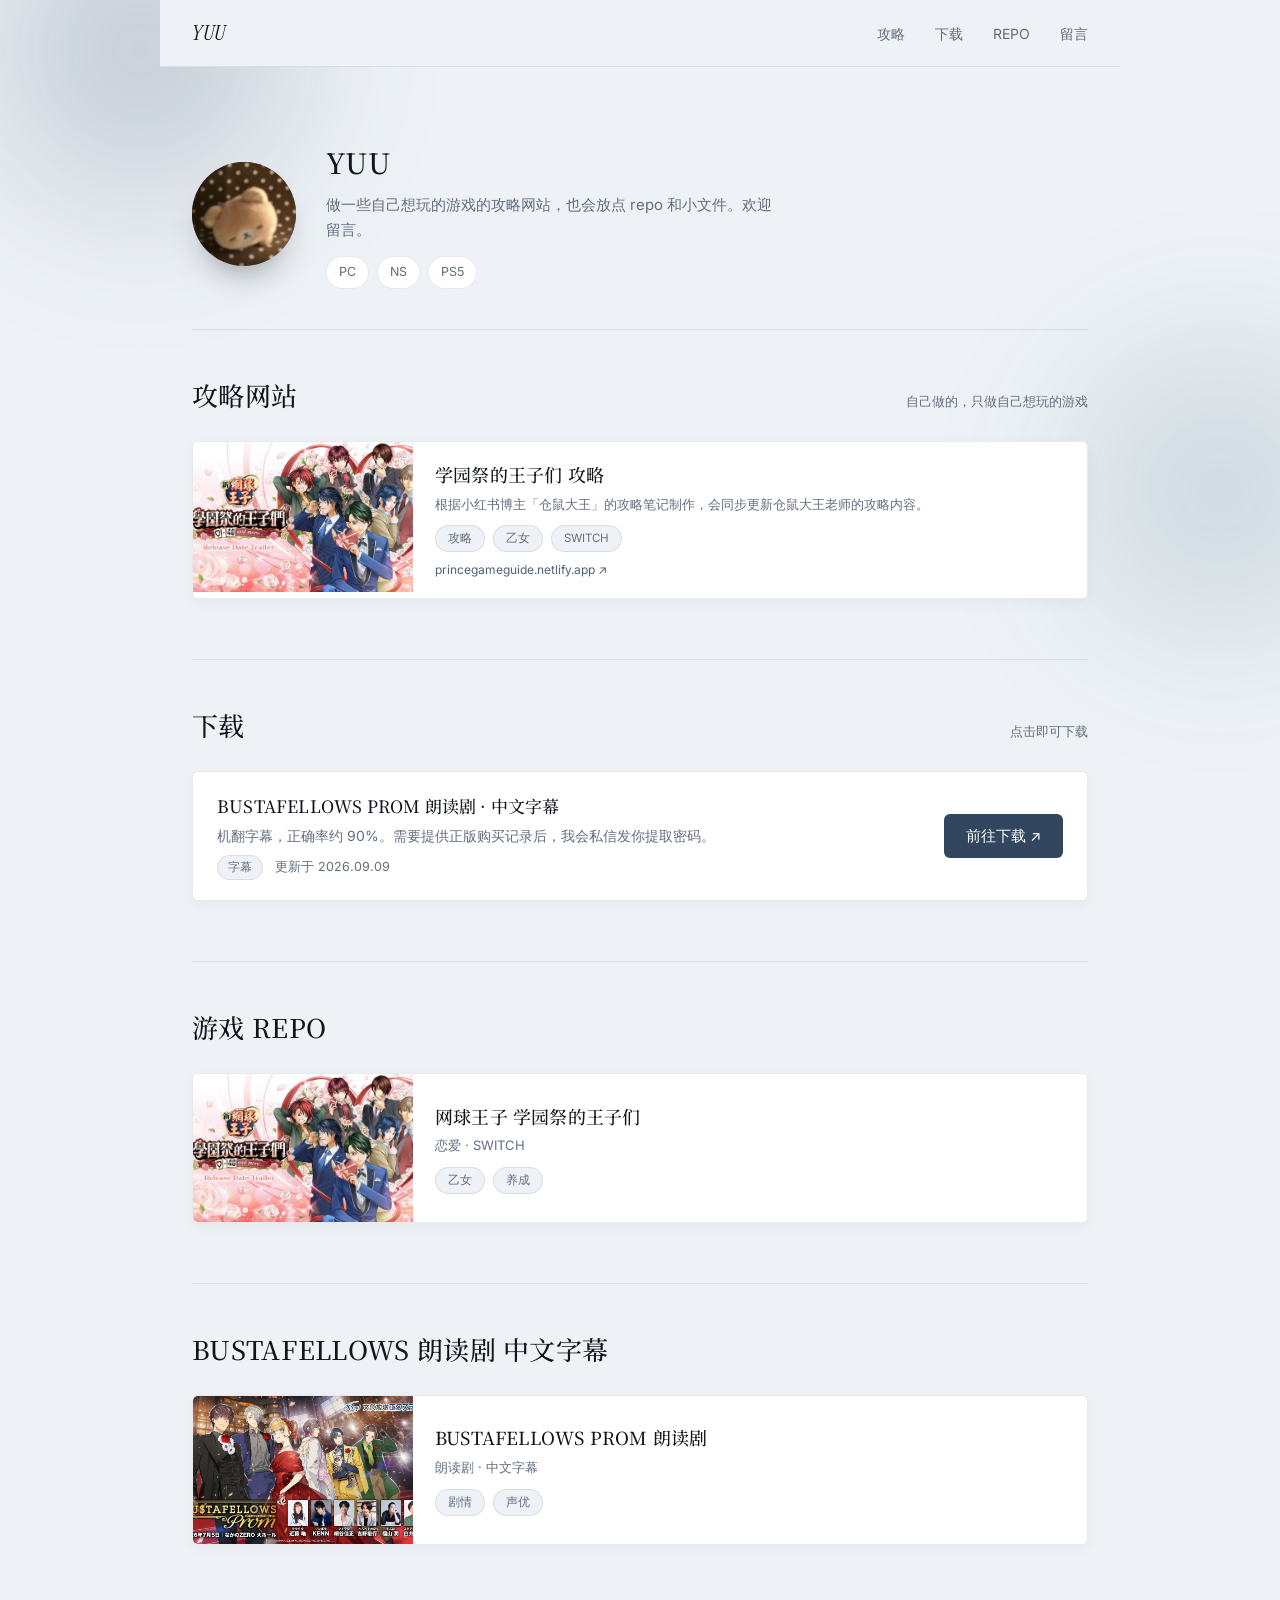
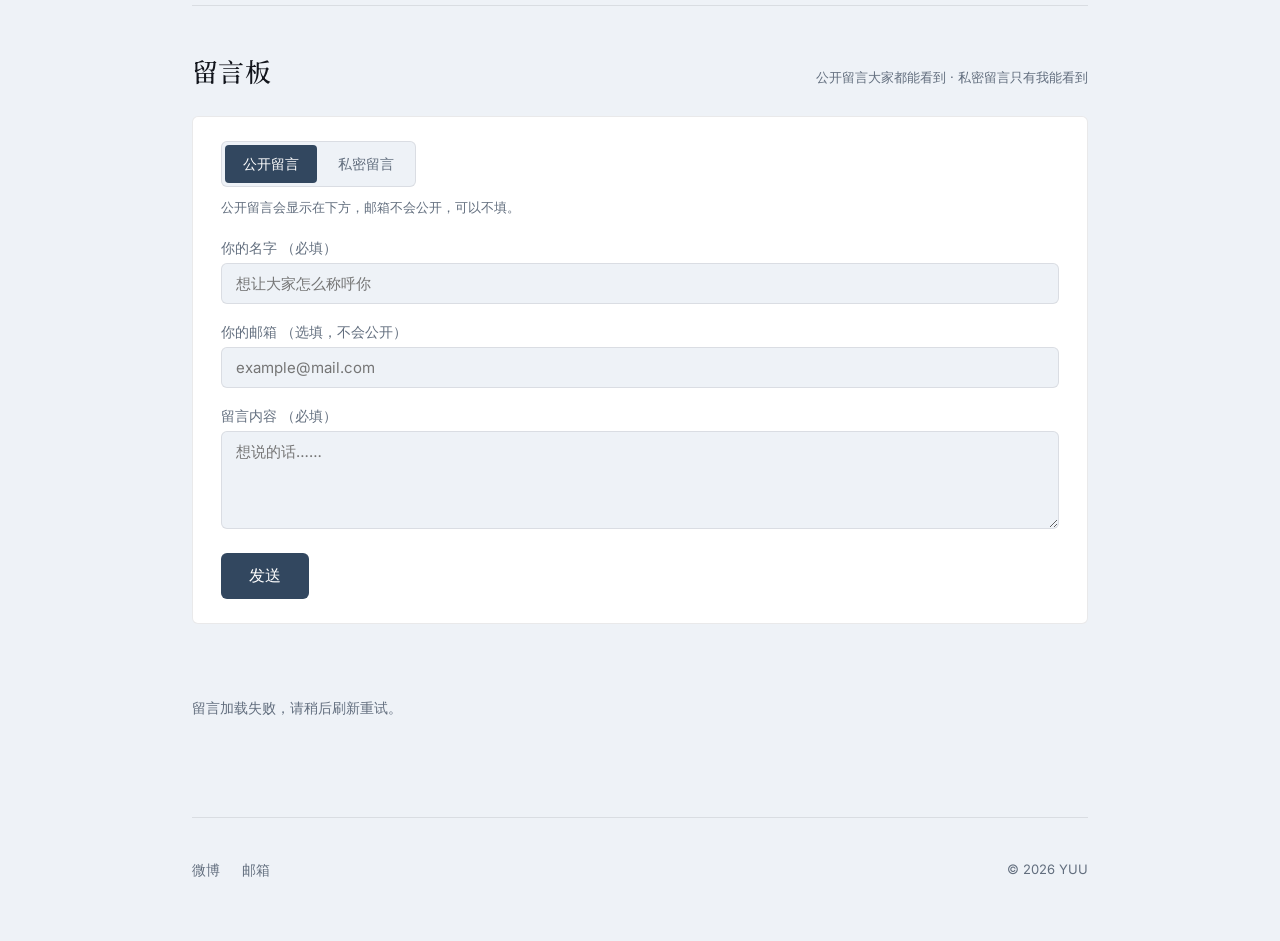
==== index.html @ 167c9ace "Add files via upload" ====
<!DOCTYPE html>
<html lang="zh-CN">
<head>
    <meta charset="UTF-8" />
    <meta name="viewport" content="width=device-width, initial-scale=1.0" />
    <title>YUU · 个人主页</title>
    <link rel="preconnect" href="https://fonts.googleapis.com" />
    <link rel="preconnect" href="https://fonts.gstatic.com" crossorigin />
    <link href="https://fonts.googleapis.com/css2?family=Instrument+Serif:ital@0;1&family=Noto+Serif+SC:wght@400;500;600&family=Inter:wght@400;500;600&display=swap" rel="stylesheet" />
    <link rel="apple-touch-icon" href="images/system/logo.png" />
    <link rel="icon" type="image/png" href="images/system/favicon.png" />

    <style>
        :root {
            --bg: #EEF2F7;
            --surface: #FFFFFF;
            --ink: #10141B;
            --text: #12151C;
            --text-soft: #626E7E;
            --line: rgba(16, 20, 27, 0.09);
            --accent: #32475F;
            --ice: #A9BED4;
            --max: 960px;
            --r: 6px;
        }
        * { box-sizing: border-box; }
        html { scroll-behavior: smooth; }
        body {
            margin: 0;
            background: var(--bg);
            color: var(--text);
            font-family: 'Inter', -apple-system, BlinkMacSystemFont, 'Segoe UI', sans-serif;
            font-size: 16px;
            line-height: 1.65;
            -webkit-font-smoothing: antialiased;
            position: relative;
            overflow-x: hidden;
        }
        a { color: inherit; }
        ::selection { background: var(--accent); color: #fff; }
        :focus-visible { outline: 2px solid var(--accent); outline-offset: 3px; }
        .serif {
            font-family: 'Noto Serif SC', serif;
            font-style: normal;
            font-weight: 500;
            letter-spacing: 0.3px;
        }
        .brand.serif {
            font-family: 'Instrument Serif', serif;
            font-style: italic;
            font-weight: 400;
            letter-spacing: 0.5px;
        }
        .glow {
            position: fixed;
            pointer-events: none;
            z-index: -1;
            filter: blur(70px);
            opacity: .55;
        }
        .glow.g1 {
            top: -160px;
            left: -120px;
            width: 520px;
            height: 420px;
            background: radial-gradient(circle, rgba(50, 71, 95, 0.55), transparent 65%);
        }
        .glow.g2 {
            top: 280px;
            right: -180px;
            width: 480px;
            height: 420px;
            background: radial-gradient(circle, rgba(34, 80, 95, 0.4), transparent 65%);
        }
        .wrap {
            max-width: var(--max);
            margin: 0 auto;
            padding: 0 32px;
            position: relative;
        }

        /* ===== 固定表头 ===== */
        header {
            position: sticky;
            top: 0;
            z-index: 100;
            background-color: var(--bg);
            padding: 16px 0 0;
            margin: 0 -32px;
            padding-left: 32px;
            padding-right: 32px;
            transition: box-shadow 0.2s;
        }
        header::after {
            content: '';
            position: absolute;
            bottom: 0;
            left: 0;
            width: 100%;
            height: 1px;
            background: var(--line);
        }
        nav {
            display: flex;
            justify-content: space-between;
            align-items: center;
            padding-bottom: 16px;
            border-bottom: none;
        }
        .brand { font-size: 21px; letter-spacing: 0.2px; text-decoration: none; cursor: pointer; }
        .navlinks {
            display: flex;
            gap: 30px;
            font-size: 14px;
            color: var(--text-soft);
        }
        .navlinks a { text-decoration: none; transition: color .15s ease; cursor: pointer; }
        .navlinks a:hover { color: var(--text); }

        /* ===== 返回按钮 ===== */
        .back {
            position: sticky;
            top: 72px;
            z-index: 99;
            background: rgba(238, 242, 247, 0.82);
            backdrop-filter: blur(4px);
            -webkit-backdrop-filter: blur(4px);
            padding: 12px 18px;
            margin: 0 -10px 0 0;
            border-radius: 8px;
            display: inline-flex;
            align-items: center;
            gap: 6px;
            font-size: 14px;
            color: var(--text-soft);
            text-decoration: none;
            cursor: pointer;
            transition: background 0.2s, color 0.15s;
            width: auto;
            box-sizing: border-box;
            box-shadow: 0 2px 8px rgba(16, 20, 27, 0.04);
            border: 1px solid rgba(16, 20, 27, 0.04);
        }
        .back:hover {
            color: var(--text);
            background: rgba(238, 242, 247, 0.94);
            border-color: rgba(16, 20, 27, 0.08);
        }

        .profile {
            display: flex;
            align-items: center;
            gap: 30px;
            padding: 72px 0 40px;
        }
        .avatar {
            flex: none;
            width: 104px;
            height: 104px;
            border-radius: 50%;
            background: linear-gradient(155deg, #2E4157, #4F7B93);
            display: flex;
            align-items: center;
            justify-content: center;
            color: #EEF3F8;
            font-size: 42px;
            box-shadow: 0 20px 34px -18px rgba(16, 20, 27, 0.5);
            overflow: hidden;
            position: relative;
        }
        .avatar img {
            position: absolute;
            inset: 0;
            width: 100%;
            height: 100%;
            object-fit: cover;
            display: block;
        }
        .profile h1 { font-size: 28px; margin: 0 0 8px; }
        .profile .bio {
            color: var(--text-soft);
            max-width: 50ch;
            margin: 0 0 14px;
            font-size: 15px;
        }
        .tags { display: flex; flex-wrap: wrap; gap: 8px; }
        .tag {
            font-size: 12.5px;
            padding: 5px 12px;
            border-radius: 100px;
            border: 1px solid var(--line);
            color: var(--text-soft);
            background: var(--surface);
        }
        .section-head {
            padding-top: 44px;
            border-top: 1px solid var(--line);
            display: flex;
            align-items: baseline;
            justify-content: space-between;
            margin-bottom: 24px;
        }
        .section-head h2 { font-size: 26px; margin: 0; }
        .cardlist {
            display: flex;
            flex-direction: column;
            gap: 14px;
            padding-bottom: 60px;
        }
        .game-card {
            display: flex;
            border-radius: var(--r);
            overflow: hidden;
            background: var(--surface);
            box-shadow: 0 4px 14px rgba(16, 20, 27, 0.04);
            text-decoration: none;
            color: inherit;
            transition: transform 0.2s ease, box-shadow 0.2s ease;
            cursor: pointer;
            height: 150px;
            border: 1px solid var(--line);
        }
        .game-card:hover {
            transform: translateY(-2px);
            box-shadow: 0 12px 28px -10px rgba(16, 20, 27, 0.12);
        }
        .game-card .card-img {
            flex: 0 0 220px;
            height: 100%;
            background-size: cover;
            background-position: center;
            background-color: var(--line);
            position: relative;
        }
        .game-card .card-img .card-mood {
            position: absolute;
            left: 14px;
            bottom: 14px;
            color: rgba(255, 255, 255, 0.92);
            font-size: 20px;
            text-shadow: 0 2px 8px rgba(0, 0, 0, 0.35);
        }
        .game-card .card-body {
            flex: 1;
            padding: 18px 22px;
            display: flex;
            flex-direction: column;
            justify-content: center;
            background: var(--surface);
        }
        .game-card .card-body .card-title {
            font-size: 18px;
            font-weight: 500;
            margin: 0 0 4px;
            font-family: 'Noto Serif SC', serif;
            letter-spacing: 0.2px;
        }
        .game-card .card-body .card-sub {
            font-size: 13px;
            color: var(--text-soft);
            margin: 0;
        }
        .game-card .card-body .card-tags {
            display: flex;
            gap: 8px;
            margin-top: 10px;
            flex-wrap: wrap;
        }
        .game-card .card-body .card-tags span {
            font-size: 11.5px;
            padding: 3px 12px;
            border-radius: 100px;
            border: 1px solid var(--line);
            color: var(--text-soft);
            background: var(--bg);
        }
        footer {
            padding: 40px 0 60px;
            border-top: 1px solid var(--line);
            display: flex;
            justify-content: space-between;
            align-items: flex-end;
            flex-wrap: wrap;
            gap: 24px;
        }
        footer .links {
            display: flex;
            gap: 22px;
            font-size: 14px;
        }
        footer .links a {
            display: inline-flex;
            align-items: center;
            gap: 6px;
            text-decoration: none;
            color: var(--text-soft);
            transition: color .15s ease;
        }
        footer .links a:hover { color: var(--text); }
        footer .copy { font-size: 13px; color: var(--text-soft); }

        #home.hidden { display: none; }
        .detail {
            display: none;
            padding: 20px 0 60px;
        }
        .detail.active { display: block; }

        .detail-header {
            margin-bottom: 32px;
            padding-top: 12px;
        }
        .detail-header .detail-game-title {
            font-size: 34px;
            font-weight: 500;
            margin: 0 0 4px;
            font-family: 'Noto Serif SC', serif;
            letter-spacing: 0.2px;
        }
        .detail-header .detail-game-meta {
            font-size: 14px;
            color: var(--text-soft);
        }
        .timeline {
            display: flex;
            flex-direction: column;
            gap: 0;
        }
        .timeline-item {
            padding: 28px 0;
            border-top: 1px solid var(--line);
        }
        .timeline-item:first-of-type {
            border-top: none;
            padding-top: 0;
        }
        .timeline-item .tl-date {
            font-size: 13px;
            color: var(--text-soft);
            letter-spacing: 0.2px;
            margin-bottom: 10px;
            font-weight: 500;
        }
        .timeline-item .tl-text {
            margin: 0 0 14px;
            color: var(--text-soft);
            max-width: 62ch;
            font-size: 15px;
            line-height: 1.7;
        }
        .timeline-item .tl-text a.tl-link {
            color: var(--text-soft);
            text-decoration: underline;
            font-weight: 400;
        }
        .timeline-item .tl-text a.tl-link:hover { color: var(--text); }
        .timeline-item .tl-media {
            display: flex;
            gap: 10px;
            flex-wrap: wrap;
        }
        .timeline-item .tl-media .tl-shot {
            width: 180px;
            aspect-ratio: 16 / 9;
            object-fit: cover;
            border-radius: 4px;
            border: 1px solid var(--line);
            cursor: pointer;
            background-color: var(--line);
        }

        /* ===== 攻略页面 ===== */
        .guide-list {
            display: flex;
            flex-direction: column;
            gap: 24px;
        }
        .guide-item {
            background: var(--surface);
            border-radius: var(--r);
            border: 1px solid var(--line);
            padding: 24px 28px;
            transition: box-shadow 0.2s ease;
        }
        .guide-item:hover {
            box-shadow: 0 8px 24px -10px rgba(16, 20, 27, 0.10);
        }
        .guide-item .guide-title {
            font-size: 20px;
            font-weight: 500;
            margin: 0 0 10px;
            font-family: 'Noto Serif SC', serif;
            letter-spacing: 0.2px;
        }
        .guide-item .guide-desc {
            margin: 0 0 16px;
            color: var(--text-soft);
            font-size: 15px;
            line-height: 1.7;
            max-width: 60ch;
        }
        .guide-item .guide-link-wrap {
            display: flex;
            align-items: center;
            gap: 8px;
        }
        .guide-item .guide-link-wrap .guide-link-icon { display: none; }
        .guide-item .guide-link-wrap a.guide-link {
            color: var(--text-soft);
            text-decoration: underline;
            font-weight: 400;
            font-size: 14px;
            transition: color .15s ease;
        }
        .guide-item .guide-link-wrap a.guide-link:hover { color: var(--text); }

        /* ===== 联系表单（独立页面） ===== */
        .contact-form {
            background: var(--surface);
            border-radius: var(--r);
            border: 1px solid var(--line);
            padding: 24px 28px;
            margin-bottom: 40px;
        }
        .contact-form label {
            display: block;
            font-size: 14px;
            color: var(--text-soft);
            margin-bottom: 4px;
        }
        .contact-form input,
        .contact-form textarea {
            width: 100%;
            padding: 10px 14px;
            border: 1px solid var(--line);
            border-radius: var(--r);
            background: var(--bg);
            font-size: 15px;
            outline: none;
            transition: border 0.2s;
            font-family: inherit;
        }
        .contact-form input:focus,
        .contact-form textarea:focus {
            border-color: var(--accent);
        }
        .contact-form textarea { resize: vertical; }
        .contact-form .field-group { margin-bottom: 16px; }
        .contact-form .file-input { padding: 8px; }
        .contact-form .file-name {
            font-size: 12.5px;
            color: var(--text-soft);
            margin-top: 6px;
            word-break: break-all;
        }
        .contact-form .submit-btn {
            background: var(--accent);
            color: #fff;
            border: none;
            padding: 12px 28px;
            border-radius: var(--r);
            font-size: 16px;
            cursor: pointer;
            transition: background 0.2s;
            font-family: inherit;
        }
        .contact-form .submit-btn:hover { background: #1f3145; }

        /* ===== 成功提示浮层 ===== */
        .success-toast {
            position: fixed;
            top: 80px;
            left: 50%;
            transform: translateX(-50%);
            background: var(--surface);
            border: 1px solid var(--accent);
            border-radius: var(--r);
            padding: 16px 28px;
            box-shadow: 0 8px 24px rgba(16,20,27,0.15);
            z-index: 200;
            font-size: 16px;
            color: var(--text);
            display: none;
            max-width: 90%;
        }
        .success-toast.show {
            display: block;
            animation: fadeDown 0.4s ease;
        }
        @keyframes fadeDown {
            0% { opacity: 0; transform: translateX(-50%) translateY(-20px); }
            100% { opacity: 1; transform: translateX(-50%) translateY(0); }
        }

        /* ===== 响应式 ===== */
        @media (max-width: 760px) {
            .profile {
                flex-direction: row;
                align-items: center;
                gap: 20px;
                padding: 56px 0 32px;
            }
            .avatar { width: 80px; height: 80px; font-size: 32px; }
            .profile h1 { font-size: 22px; margin-bottom: 4px; }
            .profile .bio { font-size: 14px; margin-bottom: 10px; }
            .game-card { height: 120px; }
            .game-card .card-img { flex: 0 0 120px; }
            .game-card .card-body .card-title { font-size: 16px; }
            .game-card .card-body { padding: 14px 16px; }
            .detail-header .detail-game-title { font-size: 26px; }
            .timeline-item .tl-media .tl-shot { width: 140px; }
            .wrap { padding: 0 18px; }
            header {
                padding-left: 18px;
                padding-right: 18px;
                margin: 0 -18px;
            }
            .section-head h2 { font-size: 22px; }
            .guide-item { padding: 20px 18px; }
            .guide-item .guide-title { font-size: 18px; }
            .guide-item .guide-desc { font-size: 14px; }
            .back { top: 68px; padding: 10px 14px; font-size: 13px; }
            .contact-form { padding: 20px 18px; }
        }
        @media (max-width: 480px) {
            .profile { gap: 14px; padding: 40px 0 24px; }
            .avatar { width: 64px; height: 64px; font-size: 26px; }
            .profile h1 { font-size: 18px; }
            .profile .bio { font-size: 13px; margin-bottom: 8px; }
            .tags .tag { font-size: 11px; padding: 4px 10px; }
            .game-card { height: 100px; flex-direction: row; }
            .game-card .card-img { flex: 0 0 90px; }
            .game-card .card-body .card-title { font-size: 14px; }
            .game-card .card-body .card-sub { font-size: 12px; }
            .game-card .card-body .card-tags span { font-size: 10px; padding: 2px 10px; }
            .detail-header .detail-game-title { font-size: 22px; }
            .timeline-item .tl-media .tl-shot { width: 100%; aspect-ratio: 16 / 9; }
            .guide-item .guide-title { font-size: 16px; }
            .guide-item .guide-desc { font-size: 13px; }
            .guide-item .guide-link-wrap a.guide-link { font-size: 13px; }
            .navlinks { gap: 16px; font-size: 13px; }
            .back { top: 62px; padding: 8px 12px; font-size: 12px; }
            .contact-form { padding: 16px 14px; }
        }
        @media (prefers-reduced-motion: reduce) {
            * { transition: none !important; scroll-behavior: auto !important; }
        }

        /* ===== 个人主页新增：攻略 / 下载 / 留言板 ===== */
        .section-head { scroll-margin-top: 64px; flex-wrap: wrap; gap: 6px 16px; }
        [hidden] { display: none !important; }
        .section-sub { font-size: 13px; color: var(--text-soft); }
        /* 攻略卡片：简介长度不定，高度随内容撑开，最低与原卡片一致 */
        .game-card.auto { height: auto; min-height: 150px; }
        .game-card.auto .card-img { min-height: 150px; }
        .game-card .card-body .card-sub.clamp {
            display: -webkit-box;
            -webkit-line-clamp: 2;
            -webkit-box-orient: vertical;
            overflow: hidden;
        }
        .game-card .card-body .card-url {
            font-size: 12px;
            color: var(--accent);
            margin-top: 8px;
            opacity: .85;
        }
        .empty {
            color: var(--text-soft);
            font-size: 14px;
            padding: 18px 0 8px;
        }

        /* 下载区 */
        .dl-list { display: flex; flex-direction: column; gap: 14px; padding-bottom: 60px; }
        .dl-item {
            display: flex;
            align-items: center;
            gap: 20px;
            background: var(--surface);
            border: 1px solid var(--line);
            border-radius: var(--r);
            padding: 20px 24px;
            box-shadow: 0 4px 14px rgba(16, 20, 27, 0.04);
            transition: box-shadow .2s ease;
        }
        .dl-item:hover { box-shadow: 0 8px 24px -10px rgba(16, 20, 27, 0.10); }
        .dl-info { flex: 1; min-width: 0; }
        .dl-title {
            font-family: 'Noto Serif SC', serif;
            font-size: 17px;
            font-weight: 500;
            margin: 0 0 4px;
            letter-spacing: .2px;
        }
        .dl-desc { margin: 0 0 8px; font-size: 14px; color: var(--text-soft); line-height: 1.65; }
        .dl-meta { display: flex; flex-wrap: wrap; gap: 6px 12px; font-size: 12.5px; color: var(--text-soft); align-items: center; }
        .dl-meta .chip {
            font-size: 11.5px;
            padding: 2px 10px;
            border-radius: 100px;
            border: 1px solid var(--line);
            background: var(--bg);
        }
        .btn {
            flex: none;
            display: inline-flex;
            align-items: center;
            justify-content: center;
            gap: 6px;
            background: var(--accent);
            color: #fff;
            border: none;
            padding: 10px 22px;
            border-radius: var(--r);
            font-size: 14.5px;
            font-family: inherit;
            text-decoration: none;
            cursor: pointer;
            transition: background .2s;
            white-space: nowrap;
        }
        .btn:hover { background: #1f3145; }
        .btn[aria-disabled="true"] { background: #a6b0be; cursor: not-allowed; }
        .btn.ghost {
            background: transparent;
            color: var(--text-soft);
            border: 1px solid var(--line);
        }
        .btn.ghost:hover { color: var(--text); background: var(--surface); }
        .btn:disabled { opacity: .6; cursor: default; }

        /* 留言板 */
        .gb-wrap { padding-bottom: 60px; }
        .contact-form .seg {
            display: inline-flex;
            border: 1px solid var(--line);
            border-radius: var(--r);
            background: var(--bg);
            padding: 3px;
            gap: 3px;
        }
        .contact-form .seg .seg-opt {
            position: relative;
            margin: 0;
            cursor: pointer;
            color: var(--text-soft);
        }
        .contact-form .seg .seg-opt input {
            position: absolute;
            opacity: 0;
            width: 0;
            height: 0;
            padding: 0;
            border: 0;
        }
        .contact-form .seg .seg-opt span {
            display: block;
            padding: 7px 18px;
            border-radius: 4px;
            font-size: 14px;
            transition: background .15s, color .15s;
        }
        .contact-form .seg .seg-opt input:checked + span {
            background: var(--accent);
            color: #fff;
        }
        .contact-form .seg .seg-opt input:focus-visible + span {
            outline: 2px solid var(--accent);
            outline-offset: 2px;
        }
        .form-note { font-size: 13px; color: var(--text-soft); margin: 10px 0 18px; }
        .form-error { font-size: 14px; color: #a8372f; margin: 0 0 14px; min-height: 0; }
        .form-error:empty { display: none; }
        .contact-form .req { color: var(--text-soft); font-weight: 400; }
        .contact-form .hp {
            position: absolute;
            left: -9999px;
            width: 1px;
            height: 1px;
            overflow: hidden;
        }
        .contact-form .form-actions { display: flex; align-items: center; gap: 14px; flex-wrap: wrap; }
        .contact-form .cf-turnstile-box { margin-bottom: 16px; }
        .contact-form.disabled { opacity: .6; pointer-events: none; }
        .gb-offline {
            font-size: 14px;
            color: var(--text-soft);
            background: var(--surface);
            border: 1px dashed var(--line);
            border-radius: var(--r);
            padding: 14px 18px;
            margin-bottom: 28px;
        }

        .msg-list { display: flex; flex-direction: column; gap: 12px; }
        .msg {
            background: var(--surface);
            border: 1px solid var(--line);
            border-radius: var(--r);
            padding: 16px 22px;
        }
        .msg-head { display: flex; align-items: baseline; justify-content: space-between; gap: 12px; margin-bottom: 6px; }
        .msg-name { font-weight: 600; font-size: 14.5px; word-break: break-all; }
        .msg-date { font-size: 12.5px; color: var(--text-soft); flex: none; }
        .msg-body { margin: 0; font-size: 15px; line-height: 1.7; white-space: pre-wrap; word-break: break-word; }
        .msg-reply {
            margin-top: 12px;
            padding: 10px 14px;
            border-left: 2px solid var(--accent);
            background: var(--bg);
            border-radius: 0 4px 4px 0;
            font-size: 14px;
            color: var(--text-soft);
            white-space: pre-wrap;
            word-break: break-word;
        }
        .msg-reply b { color: var(--accent); font-weight: 600; margin-right: 6px; }
        .msg-more { margin-top: 16px; text-align: center; }

        @media (max-width: 760px) {
            .dl-item { padding: 16px 18px; gap: 14px; }
            .dl-title { font-size: 16px; }
            .msg { padding: 14px 16px; }
        }
        @media (max-width: 760px) {
            .game-card.auto { min-height: 120px; }
            .game-card.auto .card-img { min-height: 120px; }
        }
        @media (max-width: 480px) {
            .game-card.auto { min-height: 100px; }
            .game-card.auto .card-img { min-height: 100px; }
            .dl-item { flex-direction: column; align-items: stretch; }
            .dl-item .btn { width: 100%; }
            .game-card .card-body .card-url { display: none; }
            .section-sub { font-size: 12px; }
            .contact-form .seg { display: flex; }
            .contact-form .seg .seg-opt { flex: 1; text-align: center; }
        }
    </style>
</head>
<body>
    <!-- 提示浮层 -->
    <div id="successToast" class="success-toast" role="status" aria-live="polite"></div>

    <div class="glow g1"></div>
    <div class="glow g2"></div>
    <div class="wrap">
        <header>
            <nav>
                <a class="brand serif" href="#" onclick="goHome(event)">YUU</a>
                <div class="navlinks">
                    <a href="#guides" onclick="smartScroll('guides', event)">攻略</a>
                    <a href="#downloads" onclick="smartScroll('downloads', event)">下载</a>
                    <a href="#repo" onclick="smartScroll('repo', event)">REPO</a>
                    <a href="#guestbook" onclick="smartScroll('guestbook', event)">留言</a>
                </div>
            </nav>
        </header>

        <!-- ===== 首页 ===== -->
        <div id="home">
            <section class="profile">
                <div class="avatar">
                    <span class="serif">YUU</span>
                    <img src="images/system/touxiang.jpg" alt="YUU" onerror="this.style.display='none'" />
                </div>
                <div>
                    <h1 class="serif">YUU</h1>
                    <p class="bio">做一些自己想玩的游戏的攻略网站，也会放点 repo 和小文件。欢迎留言。</p>
                    <div class="tags">
                        <span class="tag">PC</span>
                        <span class="tag">NS</span>
                        <span class="tag">PS5</span>
                    </div>
                </div>
            </section>

            <!-- 我做的攻略网站 -->
            <div class="section-head" id="guides">
                <h2 class="serif">攻略网站</h2>
                <span class="section-sub">自己做的，只做自己想玩的游戏</span>
            </div>
            <div class="cardlist" id="guideCards"></div>

            <!-- 下载区 -->
            <div class="section-head" id="downloads">
                <h2 class="serif">下载</h2>
                <span class="section-sub">点击即可下载</span>
            </div>
            <div class="dl-list" id="dlList"></div>

            <!-- 游戏 REPO -->
            <div class="section-head" id="repo">
                <h2 class="serif">游戏 REPO</h2>
            </div>
            <div class="cardlist">
                <a class="game-card" href="#game-1" onclick="goDetail('game-1', event)">
                    <div class="card-img" style="background-image:url('images/The Prince of Tennis Sweet School Festival/prince.jpg');">
                    </div>
                    <div class="card-body">
                        <div class="card-title">网球王子 学园祭的王子们</div>
                        <div class="card-sub">恋爱 · SWITCH</div>
                        <div class="card-tags">
                            <span>乙女</span>
                            <span>养成</span>
                        </div>
                    </div>
                </a>
            </div>

            <!-- 朗读剧 REPO -->
            <div class="section-head" id="reading">
                <h2 class="serif">BUSTAFELLOWS 朗读剧 中文字幕</h2>
            </div>
            <div class="cardlist">
                <a class="game-card" href="#game-2" onclick="goDetail('game-2', event)">
                    <div class="card-img" style="background-image:url('images/BUSTAFELLOWS PROM/prom.jpg');">
                    </div>
                    <div class="card-body">
                        <div class="card-title">BUSTAFELLOWS PROM 朗读剧</div>
                        <div class="card-sub">朗读剧 · 中文字幕</div>
                        <div class="card-tags">
                            <span>剧情</span>
                            <span>声优</span>
                        </div>
                    </div>
                </a>
            </div>

            <!-- 留言板 -->
            <div class="section-head" id="guestbook">
                <h2 class="serif">留言板</h2>
                <span class="section-sub">公开留言大家都能看到 · 私密留言只有我能看到</span>
            </div>
            <div class="gb-wrap">
                <div class="gb-offline" id="gbOffline" hidden>留言板还在搭建中，暂时不能留言。想联系我可以发邮件，或者去微博找我。</div>
                <div class="contact-form" id="gbBox">
                    <form id="gbForm" novalidate>
                        <div class="field-group">
                            <div class="seg" role="radiogroup" aria-label="留言可见范围">
                                <label class="seg-opt"><input type="radio" name="visibility" value="public" checked /><span>公开留言</span></label>
                                <label class="seg-opt"><input type="radio" name="visibility" value="private" /><span>私密留言</span></label>
                            </div>
                            <p class="form-note" id="gbVisNote"></p>
                        </div>
                        <div class="field-group">
                            <label for="gbName">你的名字 <span class="req">（必填）</span></label>
                            <input type="text" id="gbName" name="name" maxlength="30" placeholder="想让大家怎么称呼你" autocomplete="nickname" required />
                        </div>
                        <div class="field-group">
                            <label for="gbContact" id="gbContactLabel">你的邮箱</label>
                            <input type="text" id="gbContact" name="contact" maxlength="100" placeholder="example@mail.com" autocomplete="email" />
                        </div>
                        <div class="field-group">
                            <label for="gbContent">留言内容 <span class="req">（必填）</span></label>
                            <textarea id="gbContent" name="content" rows="4" maxlength="2000" placeholder="想说的话……" required></textarea>
                        </div>
                        <div class="field-group" id="gbFileGroup" hidden>
                            <label for="gbFiles">附件 <span class="req">（选填，最多 3 个，总共不超过 10MB；图片、PDF、Word、压缩包等）</span></label>
                            <input type="file" id="gbFiles" class="file-input" multiple accept="image/*,.pdf,.doc,.docx,.txt,.zip,.rar,.7z" />
                            <div class="file-name" id="gbFileName"></div>
                        </div>
                        <!-- 蜜罐：真人看不到，别填 -->
                        <div class="hp" aria-hidden="true">
                            <label>请勿填写 <input type="text" name="hp_q7x" tabindex="-1" autocomplete="off" data-lpignore="true" data-1p-ignore /></label>
                        </div>
                        <div class="cf-turnstile-box" id="gbTurnstile"></div>
                        <p class="form-error" id="gbError" role="alert"></p>
                        <div class="form-actions">
                            <button type="submit" class="submit-btn" id="gbSubmit">发送</button>
                        </div>
                    </form>
                </div>

                <div class="msg-list" id="msgList" aria-live="polite"></div>
                <div class="msg-more"><button type="button" class="btn ghost" id="msgMore" hidden>加载更多</button></div>
            </div>

            <footer>
                <div class="links">
                    <a href="https://weibo.com/u/5837907348" target="_blank" rel="noopener">微博</a>
                    <a href="mailto:yuunaovo@outlook.com">邮箱</a>
                </div>
                <div class="copy">© 2026 YUU</div>
            </footer>
        </div>

        <!-- ===== 网球王子详情页 ===== -->
        <section class="detail" id="game-1">
            <a class="back" href="#" onclick="goHome(event)">← 返回</a>
            <div class="detail-header">
                <h1 class="detail-game-title">网球王子 学园祭的王子们</h1>
                <div class="detail-game-meta">恋爱 · SWITCH · 2026</div>
            </div>
            <div class="timeline">
                <div class="timeline-item">
                    <div class="tl-date">2026.07.30</div>
                    <p class="tl-text">终于发售了 OVO!</p>
                    <div class="tl-media">
                        <img class="tl-shot" src="images/The Prince of Tennis Sweet School Festival/prince.jpg" alt="游戏截图" onclick="openImage(this.src)" />
                    </div>
                </div>
                <div class="timeline-item">
                    <div class="tl-date">2026.08.02</div>
                    <p class="tl-text">学长你太美好了TT</p>
                    <div class="tl-media">
                        <img class="tl-shot" src="images/The Prince of Tennis Sweet School Festival/3.jpg" alt="游戏截图" onclick="openImage(this.src)" />
                    </div>
                </div>
            </div>
        </section>

        <!-- ===== BUSTAFELLOWS PROM 朗读剧详情页 ===== -->
        <section class="detail" id="game-2">
            <a class="back" href="#" onclick="goHome(event)">← 返回</a>
            <div class="detail-header">
                <h1 class="detail-game-title">BUSTAFELLOWS PROM 朗读剧</h1>
                <div class="detail-game-meta">朗读剧 · 中文字幕 · 2026</div>
            </div>
            <div class="timeline">
                <div class="timeline-item">
                    <div class="tl-date">2026.09.09</div>
                    <p class="tl-text">之前有做了bf朗读剧的中文机翻字幕，大概的正确率是90%左右，部分对话声音重叠在一起可能会没翻译出来。</p>
                    <p class="tl-text">其次就是主角名字和声优名字以及游戏名字会识别的不够准确，但是大部分人应该能听出来吧，所以就没有做精校。</p>
                    <p class="tl-text">想使用字幕就必须把购买的朗读剧扒档，扒档这个操作可能会有争议，所以我没有发布在一些社交平台上，只放在了自己的github主页。</p>
                    <p class="tl-text">我把字幕下载链接放在网站上，如果有缘分能搜索到我的主页，可以给我发邮件，提供正版朗读剧的购买记录，我会把字幕下载密码发给你。</p>
                    <p class="tl-text">现在也可以直接在首页的<a href="#guestbook" class="tl-link" onclick="smartScroll('guestbook', event)">留言板</a>发一条私密留言，附上购买记录截图，我看到后会回复你。</p>
                    <p class="tl-text">点击链接可直接跳转到下载界面</p>
                    <p class="tl-text">
                        <a href="https://yuurepo.lanzouq.com/iElPQ47knfqb" target="_blank" class="tl-link">https://yuurepo.lanzouq.com/iElPQ47knfqb</a>
                    </p>
                </div>
                <div class="timeline-item">
                    <p class="tl-text">字幕使用方法会因为使用的播放器不同而不同，可以自行搜索自己使用的播放器怎么添加字幕，所以在这里不做赘述。</p>
                    <p class="tl-text">下面放几张使用WIN11自带播放器的字幕预览图。</p>
                    <div class="tl-media">
                        <img class="tl-shot" src="images/BUSTAFELLOWS PROM/prom1.jpg" alt="朗读剧截图1" onclick="openImage(this.src)" />
                        <img class="tl-shot" src="images/BUSTAFELLOWS PROM/prom2.jpg" alt="朗读剧截图2" onclick="openImage(this.src)" />
                        <img class="tl-shot" src="images/BUSTAFELLOWS PROM/prom3.jpg" alt="朗读剧截图3" onclick="openImage(this.src)" />
                    </div>
                </div>
            </div>
        </section>

    </div>

    <script src="site-config.js"></script>
    <script>
        var SITE = window.SITE || {};
        var API = (SITE.apiBase || '').replace(/\/+$/, '');

        function el(tag, cls, text) {
            var e = document.createElement(tag);
            if (cls) e.className = cls;
            if (text !== undefined && text !== null) e.textContent = text;
            return e;
        }

        function showToast(text) {
            var toast = document.getElementById('successToast');
            if (!toast) return;
            toast.textContent = text;
            toast.classList.add('show');
            clearTimeout(showToast._t);
            showToast._t = setTimeout(function () { toast.classList.remove('show'); }, 5000);
        }

        function fmtDate(ms) {
            var d = new Date(ms);
            var p = function (n) { return String(n).padStart(2, '0'); };
            return d.getFullYear() + '.' + p(d.getMonth() + 1) + '.' + p(d.getDate());
        }

        // 只放行 http(s) 和站内相对路径，避免配置里混进 javascript: 之类的链接
        function safeUrl(u) {
            if (!u) return '';
            if (/^[a-z][a-z0-9+.-]*:/i.test(u)) return /^https?:/i.test(u) ? u : '';
            return u;
        }
        function isExternal(u) { return /^https?:\/\//i.test(u); }

        // ===== 攻略网站卡片 =====
        function renderGuides() {
            var box = document.getElementById('guideCards');
            var list = SITE.guides || [];
            if (!list.length) { box.appendChild(el('p', 'empty', '攻略网站整理中，敬请期待。')); return; }
            list.forEach(function (g) {
                var href = safeUrl(g.url);
                var a = el('a', 'game-card auto');
                if (href) {
                    a.href = href;
                    if (isExternal(href)) { a.target = '_blank'; a.rel = 'noopener'; }
                }
                var img = el('div', 'card-img');
                if (g.cover) {
                    img.style.backgroundImage = 'url("' + String(g.cover).replace(/["\\\n]/g, '') + '")';
                } else {
                    img.style.backgroundColor = 'var(--ice)';
                }
                var body = el('div', 'card-body');
                body.appendChild(el('div', 'card-title', g.title || ''));
                if (g.desc) body.appendChild(el('div', 'card-sub clamp', g.desc));
                if (g.tags && g.tags.length) {
                    var tags = el('div', 'card-tags');
                    g.tags.forEach(function (t) { tags.appendChild(el('span', null, t)); });
                    body.appendChild(tags);
                }
                if (href && isExternal(href)) {
                    body.appendChild(el('div', 'card-url', href.replace(/^https?:\/\//, '').replace(/\/$/, '') + ' ↗'));
                }
                a.appendChild(img);
                a.appendChild(body);
                box.appendChild(a);
            });
        }

        // ===== 下载区 =====
        function downloadHref(d) {
            if (d.file) {
                if (!API) return '';
                var parts = String(d.file).split('/').map(encodeURIComponent).join('/');
                return API + '/dl/' + parts;
            }
            return safeUrl(d.url);
        }
        function renderDownloads() {
            var box = document.getElementById('dlList');
            var list = SITE.downloads || [];
            if (!list.length) { box.appendChild(el('p', 'empty', '暂时还没有可下载的文件。')); return; }
            list.forEach(function (d) {
                var item = el('div', 'dl-item');
                var info = el('div', 'dl-info');
                info.appendChild(el('h3', 'dl-title', d.title || d.file || ''));
                if (d.desc) info.appendChild(el('p', 'dl-desc', d.desc));
                var meta = el('div', 'dl-meta');
                (d.tags || []).forEach(function (t) { meta.appendChild(el('span', 'chip', t)); });
                if (d.size) meta.appendChild(el('span', null, d.size));
                if (d.updated) meta.appendChild(el('span', null, '更新于 ' + d.updated));
                if (meta.childNodes.length) info.appendChild(meta);

                var href = downloadHref(d);
                var ext = isExternal(href) && !d.file;
                var btn = el('a', 'btn', ext ? '前往下载 ↗' : '↓ 下载');
                if (href) {
                    btn.href = href;
                    if (ext) { btn.target = '_blank'; btn.rel = 'noopener'; }
                    else btn.setAttribute('download', '');
                } else {
                    btn.setAttribute('aria-disabled', 'true');
                    btn.title = '暂时不可用';
                    btn.textContent = '暂不可用';
                    btn.addEventListener('click', function (e) { e.preventDefault(); });
                }
                item.appendChild(info);
                item.appendChild(btn);
                box.appendChild(item);
            });
        }

        // ===== 留言板 =====
        var ALLOWED_EXT = ['jpg','jpeg','png','gif','webp','pdf','txt','zip','rar','7z','doc','docx'];
        var MAX_FILES = 3, MAX_TOTAL = 10 * 1024 * 1024;
        var nextBefore = null;
        var turnstileId = null;

        function updateVisibilityUI() {
            var form = document.getElementById('gbForm');
            var isPrivate = form.visibility.value === 'private';
            document.getElementById('gbFileGroup').hidden = !isPrivate;
            if (!isPrivate) { document.getElementById('gbFiles').value = ''; document.getElementById('gbFileName').textContent = ''; }
            document.getElementById('gbVisNote').textContent = isPrivate
                ? '私密留言不会显示在页面上，只有我能看到。需要留下邮箱，我会回复你（例如提供购买记录截图领取字幕密码）。'
                : '公开留言会显示在下方，邮箱不会公开，可以不填。';
            document.getElementById('gbContactLabel').innerHTML = isPrivate
                ? '你的邮箱 <span class="req">（必填）</span>'
                : '你的邮箱 <span class="req">（选填，不会公开）</span>';
        }

        function renderMessages(list, append) {
            var box = document.getElementById('msgList');
            if (!append) box.textContent = '';
            list.forEach(function (m) {
                var card = el('article', 'msg');
                var head = el('div', 'msg-head');
                head.appendChild(el('span', 'msg-name', m.name));
                head.appendChild(el('span', 'msg-date', fmtDate(m.created_at)));
                card.appendChild(head);
                card.appendChild(el('p', 'msg-body', m.content));
                if (m.reply) {
                    var r = el('div', 'msg-reply');
                    r.appendChild(el('b', null, 'YUU 回复'));
                    r.appendChild(document.createTextNode(m.reply));
                    card.appendChild(r);
                }
                box.appendChild(card);
            });
            if (!append && !list.length) box.appendChild(el('p', 'empty', '还没有公开留言，来当第一个吧。'));
        }

        function loadMessages(append) {
            if (!API) return Promise.resolve();
            var more = document.getElementById('msgMore');
            var url = API + '/api/messages?limit=20' + (append && nextBefore ? '&before=' + nextBefore : '');
            more.disabled = true;
            return fetch(url)
                .then(function (r) { if (!r.ok) throw new Error('HTTP ' + r.status); return r.json(); })
                .then(function (data) {
                    renderMessages(data.messages, append);
                    nextBefore = data.messages.length ? data.messages[data.messages.length - 1].id : null;
                    more.hidden = !data.hasMore;
                })
                .catch(function () {
                    if (!append) {
                        var box = document.getElementById('msgList');
                        box.textContent = '';
                        box.appendChild(el('p', 'empty', '留言加载失败，请稍后刷新重试。'));
                    }
                })
                .then(function () { more.disabled = false; });
        }

        function setupTurnstile() {
            if (!SITE.turnstileSiteKey) return;
            var s = document.createElement('script');
            s.src = 'https://challenges.cloudflare.com/turnstile/v0/api.js?render=explicit';
            s.async = true;
            s.onload = function () {
                turnstileId = window.turnstile.render('#gbTurnstile', { sitekey: SITE.turnstileSiteKey });
            };
            document.head.appendChild(s);
        }

        function setupGuestbook() {
            var form = document.getElementById('gbForm');
            var errEl = document.getElementById('gbError');
            var submit = document.getElementById('gbSubmit');
            var fileInput = document.getElementById('gbFiles');
            var fileName = document.getElementById('gbFileName');

            updateVisibilityUI();
            Array.prototype.forEach.call(form.querySelectorAll('input[name=visibility]'), function (r) {
                r.addEventListener('change', updateVisibilityUI);
            });

            if (!API) {
                document.getElementById('gbOffline').hidden = false;
                document.getElementById('gbBox').classList.add('disabled');
                document.getElementById('msgList').appendChild(el('p', 'empty', ''));
                return;
            }

            fileInput.addEventListener('change', function () {
                var files = Array.prototype.slice.call(fileInput.files || []);
                errEl.textContent = '';
                if (!files.length) { fileName.textContent = ''; return; }
                var msg = checkFiles(files);
                if (msg) { errEl.textContent = msg; fileInput.value = ''; fileName.textContent = ''; return; }
                fileName.textContent = '已选择：' + files.map(function (f) {
                    return f.name + '（' + (f.size / 1024 / 1024).toFixed(2) + 'MB）';
                }).join('，');
            });

            function checkFiles(files) {
                if (files.length > MAX_FILES) return '最多只能选 ' + MAX_FILES + ' 个附件。';
                var total = 0;
                for (var i = 0; i < files.length; i++) {
                    var ext = files[i].name.split('.').pop().toLowerCase();
                    if (ALLOWED_EXT.indexOf(ext) < 0) return '不支持的文件类型：' + files[i].name;
                    total += files[i].size;
                }
                if (total > MAX_TOTAL) return '附件总共不能超过 10MB。';
                return '';
            }

            form.addEventListener('submit', function (e) {
                e.preventDefault();
                errEl.textContent = '';
                var isPrivate = form.visibility.value === 'private';
                var name = form.name.value.trim();
                var contact = form.contact.value.trim();
                var content = form.content.value.trim();
                if (!name) { errEl.textContent = '请填写名字。'; form.name.focus(); return; }
                if (isPrivate && !contact) { errEl.textContent = '私密留言请留下邮箱，方便我回复你。'; form.contact.focus(); return; }
                if (!content) { errEl.textContent = '请填写留言内容。'; form.content.focus(); return; }

                var files = isPrivate ? Array.prototype.slice.call(fileInput.files || []) : [];
                var fmsg = checkFiles(files);
                if (fmsg) { errEl.textContent = fmsg; return; }

                var fd = new FormData();
                fd.append('name', name);
                fd.append('contact', contact);
                fd.append('content', content);
                fd.append('visibility', isPrivate ? 'private' : 'public');
                fd.append('hp_q7x', form.hp_q7x.value);
                files.forEach(function (f) { fd.append('files', f); });
                if (turnstileId !== null) {
                    fd.append('cf-turnstile-response', window.turnstile.getResponse(turnstileId) || '');
                }

                submit.disabled = true;
                submit.textContent = '发送中…';
                var ctrl = new AbortController();
                var timer = setTimeout(function () { ctrl.abort(); }, 60000);

                fetch(API + '/api/messages', { method: 'POST', body: fd, signal: ctrl.signal })
                    .then(function (r) {
                        return r.json().catch(function () { return {}; }).then(function (data) {
                            if (!r.ok) throw new Error(data.error || ('发送失败（' + r.status + '）'));
                            return data;
                        });
                    })
                    .then(function (data) {
                        form.reset();
                        updateVisibilityUI();
                        fileName.textContent = '';
                        if (isPrivate) showToast('私密留言已发送，只有我能看到，请等待回复！');
                        else if (data.pending) showToast('留言已提交，审核通过后会显示出来。');
                        else { showToast('留言成功！'); loadMessages(false); }
                    })
                    .catch(function (err) {
                        errEl.textContent = err.name === 'AbortError'
                            ? '发送超时了，请检查网络后重试。'
                            : (err.message === 'Failed to fetch' ? '网络连接失败，请稍后重试。' : err.message);
                    })
                    .then(function () {
                        clearTimeout(timer);
                        submit.disabled = false;
                        submit.textContent = '发送';
                        if (turnstileId !== null) window.turnstile.reset(turnstileId);
                    });
            });

            document.getElementById('msgMore').addEventListener('click', function () { loadMessages(true); });
            setupTurnstile();
            loadMessages(false);
        }

        renderGuides();
        renderDownloads();
        setupGuestbook();

        // ===== 图片放大 =====
        function openImage(src) {
            var overlay = document.createElement('div');
            overlay.style.position = 'fixed';
            overlay.style.top = '0';
            overlay.style.left = '0';
            overlay.style.width = '100%';
            overlay.style.height = '100%';
            overlay.style.backgroundColor = 'rgba(0,0,0,0.85)';
            overlay.style.display = 'flex';
            overlay.style.alignItems = 'center';
            overlay.style.justifyContent = 'center';
            overlay.style.zIndex = '9999';
            overlay.style.cursor = 'pointer';
            var img = document.createElement('img');
            img.src = src;
            img.style.maxWidth = '90%';
            img.style.maxHeight = '90%';
            img.style.objectFit = 'contain';
            img.style.borderRadius = '6px';
            overlay.appendChild(img);
            overlay.onclick = function() {
                document.body.removeChild(overlay);
            };
            document.body.appendChild(overlay);
        }

        // ===== 页面切换 =====
        function activate(id) {
            var isHome = (id === 'home');
            var homeEl = document.getElementById('home');
            if (homeEl) {
                homeEl.classList.toggle('hidden', !isHome);
            }
            var details = document.querySelectorAll('.detail');
            for (var i = 0; i < details.length; i++) {
                details[i].classList.toggle('active', details[i].id === id);
            }
            window.scrollTo({ top: 0, behavior: 'smooth' });
        }

        function goHome(evt) {
            if (evt) evt.preventDefault();
            activate('home');
        }

        function goDetail(id, evt) {
            if (evt) evt.preventDefault();
            activate(id);
        }

        function smartScroll(targetId, evt) {
            if (evt) evt.preventDefault();
            var homeEl = document.getElementById('home');
            var isHomeVisible = homeEl && !homeEl.classList.contains('hidden');
            if (isHomeVisible) {
                var el = document.getElementById(targetId);
                if (el) {
                    el.scrollIntoView({ behavior: 'smooth', block: 'start' });
                }
            } else {
                activate('home');
                setTimeout(function() {
                    var el = document.getElementById(targetId);
                    if (el) {
                        el.scrollIntoView({ behavior: 'smooth', block: 'start' });
                    }
                }, 180);
            }
        }

        window.openImage = openImage;
        window.goHome = goHome;
        window.goDetail = goDetail;
        window.smartScroll = smartScroll;
        window.activate = activate;
    </script>
</body>
</html>
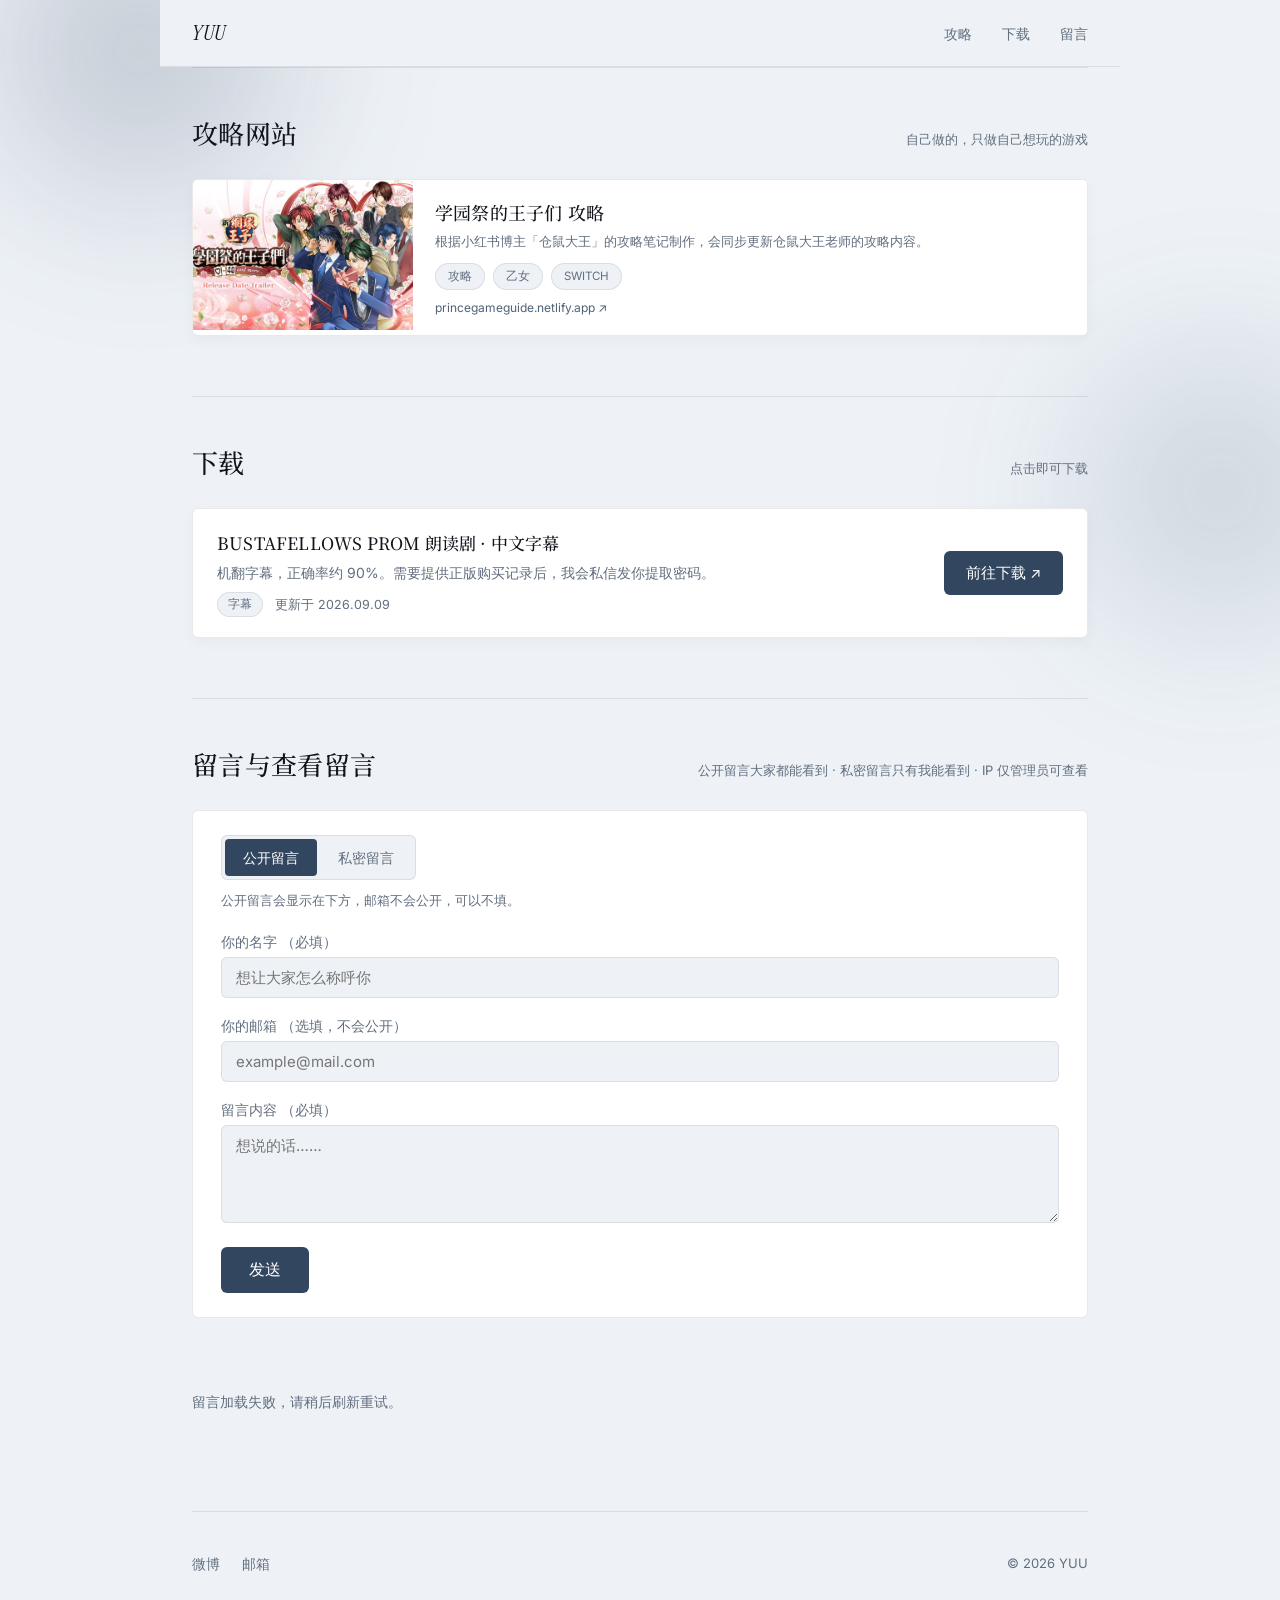
==== commit 7eea9414: "Add files via upload" ====
--- a/index.html
+++ b/index.html
@@ -716,6 +716,7 @@
             word-break: break-word;
         }
         .msg-reply b { color: var(--accent); font-weight: 600; margin-right: 6px; }
+        .reply-edited { display: inline-block; margin-left: 6px; color: var(--text-soft); font-size: 11px; }
         .msg-more { margin-top: 16px; text-align: center; }
 
         @media (max-width: 760px) {
@@ -752,7 +753,6 @@
                 <div class="navlinks">
                     <a href="#guides" onclick="smartScroll('guides', event)">攻略</a>
                     <a href="#downloads" onclick="smartScroll('downloads', event)">下载</a>
-                    <a href="#repo" onclick="smartScroll('repo', event)">REPO</a>
                     <a href="#guestbook" onclick="smartScroll('guestbook', event)">留言</a>
                 </div>
             </nav>
@@ -760,22 +760,6 @@
 
         <!-- ===== 首页 ===== -->
         <div id="home">
-            <section class="profile">
-                <div class="avatar">
-                    <span class="serif">YUU</span>
-                    <img src="images/system/touxiang.jpg" alt="YUU" onerror="this.style.display='none'" />
-                </div>
-                <div>
-                    <h1 class="serif">YUU</h1>
-                    <p class="bio">做一些自己想玩的游戏的攻略网站，也会放点 repo 和小文件。欢迎留言。</p>
-                    <div class="tags">
-                        <span class="tag">PC</span>
-                        <span class="tag">NS</span>
-                        <span class="tag">PS5</span>
-                    </div>
-                </div>
-            </section>
-
             <!-- 我做的攻略网站 -->
             <div class="section-head" id="guides">
                 <h2 class="serif">攻略网站</h2>
@@ -790,48 +774,10 @@
             </div>
             <div class="dl-list" id="dlList"></div>
 
-            <!-- 游戏 REPO -->
-            <div class="section-head" id="repo">
-                <h2 class="serif">游戏 REPO</h2>
-            </div>
-            <div class="cardlist">
-                <a class="game-card" href="#game-1" onclick="goDetail('game-1', event)">
-                    <div class="card-img" style="background-image:url('images/The Prince of Tennis Sweet School Festival/prince.jpg');">
-                    </div>
-                    <div class="card-body">
-                        <div class="card-title">网球王子 学园祭的王子们</div>
-                        <div class="card-sub">恋爱 · SWITCH</div>
-                        <div class="card-tags">
-                            <span>乙女</span>
-                            <span>养成</span>
-                        </div>
-                    </div>
-                </a>
-            </div>
-
-            <!-- 朗读剧 REPO -->
-            <div class="section-head" id="reading">
-                <h2 class="serif">BUSTAFELLOWS 朗读剧 中文字幕</h2>
-            </div>
-            <div class="cardlist">
-                <a class="game-card" href="#game-2" onclick="goDetail('game-2', event)">
-                    <div class="card-img" style="background-image:url('images/BUSTAFELLOWS PROM/prom.jpg');">
-                    </div>
-                    <div class="card-body">
-                        <div class="card-title">BUSTAFELLOWS PROM 朗读剧</div>
-                        <div class="card-sub">朗读剧 · 中文字幕</div>
-                        <div class="card-tags">
-                            <span>剧情</span>
-                            <span>声优</span>
-                        </div>
-                    </div>
-                </a>
-            </div>
-
             <!-- 留言板 -->
             <div class="section-head" id="guestbook">
-                <h2 class="serif">留言板</h2>
-                <span class="section-sub">公开留言大家都能看到 · 私密留言只有我能看到</span>
+                <h2 class="serif">留言与查看留言</h2>
+                <span class="section-sub">公开留言大家都能看到 · 私密留言只有我能看到 · IP 仅管理员可查看</span>
             </div>
             <div class="gb-wrap">
                 <div class="gb-offline" id="gbOffline" hidden>留言板还在搭建中，暂时不能留言。想联系我可以发邮件，或者去微博找我。</div>
@@ -886,62 +832,6 @@
             </footer>
         </div>
 
-        <!-- ===== 网球王子详情页 ===== -->
-        <section class="detail" id="game-1">
-            <a class="back" href="#" onclick="goHome(event)">← 返回</a>
-            <div class="detail-header">
-                <h1 class="detail-game-title">网球王子 学园祭的王子们</h1>
-                <div class="detail-game-meta">恋爱 · SWITCH · 2026</div>
-            </div>
-            <div class="timeline">
-                <div class="timeline-item">
-                    <div class="tl-date">2026.07.30</div>
-                    <p class="tl-text">终于发售了 OVO!</p>
-                    <div class="tl-media">
-                        <img class="tl-shot" src="images/The Prince of Tennis Sweet School Festival/prince.jpg" alt="游戏截图" onclick="openImage(this.src)" />
-                    </div>
-                </div>
-                <div class="timeline-item">
-                    <div class="tl-date">2026.08.02</div>
-                    <p class="tl-text">学长你太美好了TT</p>
-                    <div class="tl-media">
-                        <img class="tl-shot" src="images/The Prince of Tennis Sweet School Festival/3.jpg" alt="游戏截图" onclick="openImage(this.src)" />
-                    </div>
-                </div>
-            </div>
-        </section>
-
-        <!-- ===== BUSTAFELLOWS PROM 朗读剧详情页 ===== -->
-        <section class="detail" id="game-2">
-            <a class="back" href="#" onclick="goHome(event)">← 返回</a>
-            <div class="detail-header">
-                <h1 class="detail-game-title">BUSTAFELLOWS PROM 朗读剧</h1>
-                <div class="detail-game-meta">朗读剧 · 中文字幕 · 2026</div>
-            </div>
-            <div class="timeline">
-                <div class="timeline-item">
-                    <div class="tl-date">2026.09.09</div>
-                    <p class="tl-text">之前有做了bf朗读剧的中文机翻字幕，大概的正确率是90%左右，部分对话声音重叠在一起可能会没翻译出来。</p>
-                    <p class="tl-text">其次就是主角名字和声优名字以及游戏名字会识别的不够准确，但是大部分人应该能听出来吧，所以就没有做精校。</p>
-                    <p class="tl-text">想使用字幕就必须把购买的朗读剧扒档，扒档这个操作可能会有争议，所以我没有发布在一些社交平台上，只放在了自己的github主页。</p>
-                    <p class="tl-text">我把字幕下载链接放在网站上，如果有缘分能搜索到我的主页，可以给我发邮件，提供正版朗读剧的购买记录，我会把字幕下载密码发给你。</p>
-                    <p class="tl-text">现在也可以直接在首页的<a href="#guestbook" class="tl-link" onclick="smartScroll('guestbook', event)">留言板</a>发一条私密留言，附上购买记录截图，我看到后会回复你。</p>
-                    <p class="tl-text">点击链接可直接跳转到下载界面</p>
-                    <p class="tl-text">
-                        <a href="https://yuurepo.lanzouq.com/iElPQ47knfqb" target="_blank" class="tl-link">https://yuurepo.lanzouq.com/iElPQ47knfqb</a>
-                    </p>
-                </div>
-                <div class="timeline-item">
-                    <p class="tl-text">字幕使用方法会因为使用的播放器不同而不同，可以自行搜索自己使用的播放器怎么添加字幕，所以在这里不做赘述。</p>
-                    <p class="tl-text">下面放几张使用WIN11自带播放器的字幕预览图。</p>
-                    <div class="tl-media">
-                        <img class="tl-shot" src="images/BUSTAFELLOWS PROM/prom1.jpg" alt="朗读剧截图1" onclick="openImage(this.src)" />
-                        <img class="tl-shot" src="images/BUSTAFELLOWS PROM/prom2.jpg" alt="朗读剧截图2" onclick="openImage(this.src)" />
-                        <img class="tl-shot" src="images/BUSTAFELLOWS PROM/prom3.jpg" alt="朗读剧截图3" onclick="openImage(this.src)" />
-                    </div>
-                </div>
-            </div>
-        </section>
 
     </div>
 
@@ -969,7 +859,7 @@
         function fmtDate(ms) {
             var d = new Date(ms);
             var p = function (n) { return String(n).padStart(2, '0'); };
-            return d.getFullYear() + '.' + p(d.getMonth() + 1) + '.' + p(d.getDate());
+            return d.getFullYear() + '.' + p(d.getMonth() + 1) + '.' + p(d.getDate()) + ' ' + p(d.getHours()) + ':' + p(d.getMinutes()) + ':' + p(d.getSeconds());
         }
 
         // 只放行 http(s) 和站内相对路径，避免配置里混进 javascript: 之类的链接
@@ -1091,6 +981,7 @@
                     var r = el('div', 'msg-reply');
                     r.appendChild(el('b', null, 'YUU 回复'));
                     r.appendChild(document.createTextNode(m.reply));
+                    if (m.reply_edited_at) r.appendChild(el('span', 'reply-edited', ' · 已修改回复'));
                     card.appendChild(r);
                 }
                 box.appendChild(card);
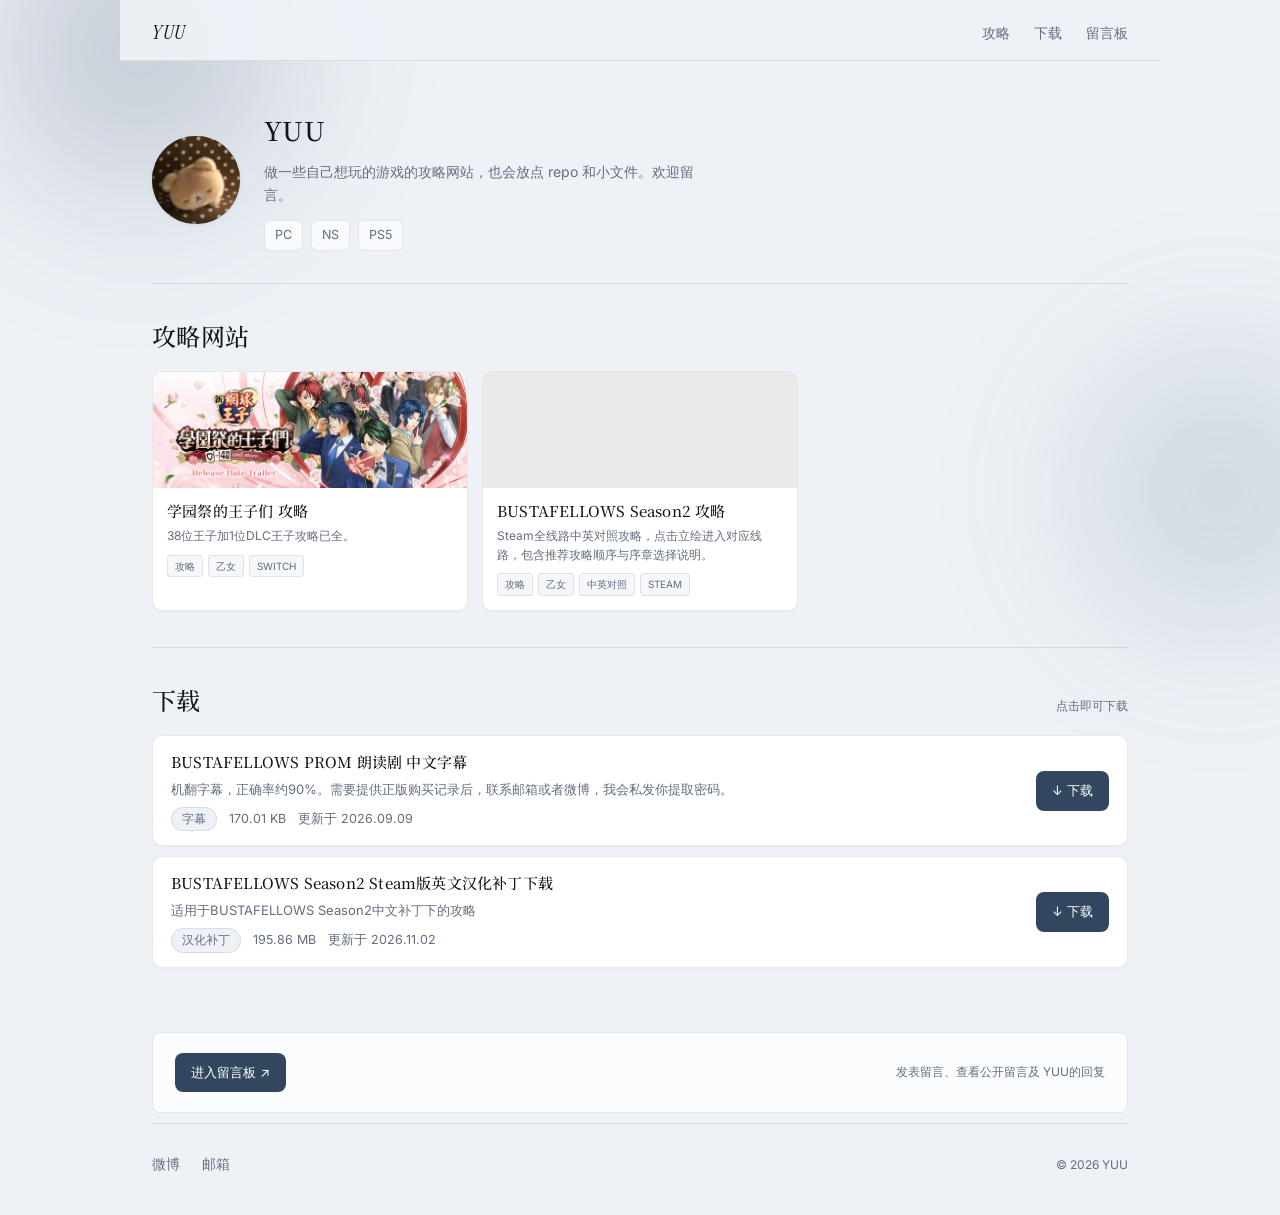
==== commit 97d92f9b: "Add files via upload" ====
--- a/index.html
+++ b/index.html
@@ -542,6 +542,10 @@
             .back { top: 62px; padding: 8px 12px; font-size: 12px; }
             .contact-form { padding: 16px 14px; }
         }
+
+        .message-entry { margin:28px 0 10px; padding:20px 22px; background:rgba(255,255,255,.72); border:1px solid var(--line); border-radius:8px; display:flex; align-items:center; justify-content:space-between; gap:16px; }
+        .message-entry .section-sub { margin:0; }
+        @media(max-width:640px){.message-entry{padding:16px;align-items:flex-start;flex-direction:column;gap:8px;}}
         @media (prefers-reduced-motion: reduce) {
             * { transition: none !important; scroll-behavior: auto !important; }
         }
@@ -738,6 +742,199 @@
             .contact-form .seg { display: flex; }
             .contact-form .seg .seg-opt { flex: 1; text-align: center; }
         }
+
+
+        /* ===== YUU editorial polish · adapted with unslop ===== */
+        :root {
+            --bg: #F5F7FA;
+            --surface: #FFFFFF;
+            --ink: #111827;
+            --text: #17202B;
+            --text-soft: #596575;
+            --line: rgba(23, 32, 43, .10);
+            --accent: #344B63;
+            --ice: #DCE4EC;
+            --max: 1040px;
+            --r: 12px;
+        }
+        body { background: var(--bg); color: var(--text); }
+        .glow { display: none; }
+        .wrap { max-width: var(--max); }
+        header { background: rgba(245,247,250,.96); }
+        nav { padding-bottom: 12px; }
+        .brand.serif { font-size: 20px; color: var(--text); }
+        .navlinks { gap: 24px; }
+        .navlinks a { padding: 4px 0; }
+        .profile { gap: 24px; padding: 48px 0 32px; }
+        .avatar { width: 88px; height: 88px; box-shadow: 0 1px 3px rgba(17,24,39,.10); }
+        .profile h1 { font-size: 26px; }
+        .profile .bio { font-size: 14px; line-height: 1.65; }
+        .tag { background: #F8FAFC; padding: 4px 10px; border-radius: 6px; }
+        .section-head {
+            padding-top: 32px;
+            margin-bottom: 16px;
+            border-top-color: rgba(23,32,43,.10);
+        }
+        .section-head h2 { font-size: 24px; }
+        .section-sub { font-size: 12px; }
+        .cardlist {
+            display: grid;
+            grid-template-columns: repeat(3, minmax(0, 1fr));
+            gap: 14px;
+            padding-bottom: 36px;
+        }
+        .game-card.auto {
+            min-width: 0;
+            min-height: 0;
+            height: auto;
+            display: flex;
+            flex-direction: column;
+            border-radius: 10px;
+            border: 1px solid var(--line);
+            box-shadow: 0 1px 2px rgba(17,24,39,.035);
+            overflow: hidden;
+            background: var(--surface);
+            transition: border-color 160ms ease, box-shadow 160ms ease, background 160ms ease;
+        }
+        .game-card.auto:hover {
+            transform: none;
+            border-color: rgba(52,75,99,.28);
+            box-shadow: 0 5px 16px rgba(17,24,39,.07);
+        }
+        .game-card.auto .card-img {
+            flex: none;
+            width: 100%;
+            height: 116px;
+            min-height: 116px;
+            background-size: cover;
+            background-position: center 38%;
+        }
+        .game-card.auto .card-body {
+            width: 100%;
+            min-height: 112px;
+            padding: 12px 14px 14px;
+            justify-content: flex-start;
+            gap: 0;
+        }
+        .game-card .card-body .card-title {
+            font-family: 'Noto Serif SC', serif;
+            font-size: 15px;
+            line-height: 1.45;
+            font-weight: 500;
+            margin: 0 0 5px;
+        }
+        .game-card .card-body .card-sub.clamp {
+            font-size: 12px;
+            line-height: 1.55;
+            -webkit-line-clamp: 2;
+            color: var(--text-soft);
+        }
+        .game-card .card-body .card-tags { gap: 5px; margin-top: 9px; }
+        .game-card .card-body .card-tags span {
+            font-size: 10px;
+            padding: 2px 7px;
+            border-radius: 4px;
+            background: #F5F7FA;
+        }
+        .game-card .card-body .card-url { display: none; }
+        .dl-list { gap: 10px; padding-bottom: 36px; }
+        .dl-item {
+            padding: 14px 18px;
+            gap: 16px;
+            border-radius: 10px;
+            box-shadow: 0 1px 2px rgba(17,24,39,.035);
+        }
+        .dl-item:hover { box-shadow: 0 4px 14px rgba(17,24,39,.06); }
+        .dl-title { font-size: 15px; }
+        .dl-desc { font-size: 13px; margin-bottom: 6px; }
+        .btn, .contact-form .submit-btn {
+            border-radius: 8px;
+            padding: 9px 16px;
+            font-size: 13px;
+            transition: background-color 160ms ease, border-color 160ms ease, color 160ms ease;
+        }
+        .contact-form, .msg {
+            border-radius: 10px;
+            box-shadow: 0 1px 2px rgba(17,24,39,.025);
+        }
+        .contact-form { padding: 20px 22px; }
+        .contact-form input, .contact-form textarea { border-radius: 8px; background: #FAFBFC; }
+        .msg { padding: 14px 18px; }
+        .msg-list { gap: 8px; }
+        footer { padding: 28px 0 40px; }
+        footer .copy { font-size: 12px; }
+        .unslop-credit { display: block; margin-top: 5px; color: #7A8491; font-size: 11px; }
+        .unslop-credit a { color: inherit; text-decoration: underline; text-underline-offset: 2px; }
+
+        @media (max-width: 760px) {
+            .wrap { padding: 0 20px; }
+            header { margin: 0 -20px; padding-left: 20px; padding-right: 20px; }
+            .profile { padding: 40px 0 28px; }
+            .avatar { width: 76px; height: 76px; }
+            .cardlist { grid-template-columns: repeat(2, minmax(0, 1fr)); gap: 12px; }
+            .game-card.auto .card-img { height: 108px; min-height: 108px; }
+            .game-card.auto .card-body { min-height: 108px; padding: 11px 12px 12px; }
+            .section-head { padding-top: 28px; margin-bottom: 14px; }
+            .dl-item { padding: 13px 15px; }
+        }
+        @media (max-width: 480px) {
+            .wrap { padding: 0 16px; }
+            header { margin: 0 -16px; padding-left: 16px; padding-right: 16px; }
+            .navlinks { gap: 14px; font-size: 12px; }
+            .profile { gap: 14px; padding: 32px 0 24px; }
+            .avatar { width: 64px; height: 64px; }
+            .profile h1 { font-size: 20px; }
+            .profile .bio { font-size: 12px; margin-bottom: 7px; }
+            .tags { gap: 5px; }
+            .tags .tag { font-size: 10px; padding: 3px 7px; }
+            .cardlist { grid-template-columns: 1fr; gap: 10px; }
+            .game-card.auto { flex-direction: row; min-height: 100px; }
+            .game-card.auto .card-img { width: 112px; height: auto; min-height: 100px; flex: 0 0 112px; }
+            .game-card.auto .card-body { min-height: 100px; padding: 11px 12px; justify-content: center; }
+            .game-card .card-body .card-title { font-size: 14px; }
+            .game-card .card-body .card-sub.clamp { font-size: 11px; -webkit-line-clamp: 2; }
+            .game-card .card-body .card-tags { margin-top: 6px; }
+            .game-card .card-body .card-tags span { font-size: 9px; }
+            .section-head h2 { font-size: 21px; }
+            .section-sub { font-size: 11px; }
+            .dl-item { flex-direction: row; align-items: center; gap: 10px; }
+            .dl-item .btn { width: auto; padding: 8px 11px; font-size: 12px; }
+            .dl-title { font-size: 14px; }
+            .dl-desc { font-size: 12px; }
+            .contact-form { padding: 16px 14px; }
+            .msg { padding: 12px 14px; }
+        }
+
+        .message-entry { margin:28px 0 10px; padding:20px 22px; background:rgba(255,255,255,.72); border:1px solid var(--line); border-radius:8px; display:flex; align-items:center; justify-content:space-between; gap:16px; }
+        .message-entry .section-sub { margin:0; }
+        @media(max-width:640px){.message-entry{padding:16px;align-items:flex-start;flex-direction:column;gap:8px;}}
+        @media (prefers-reduced-motion: reduce) {
+            .game-card.auto, .dl-item, .btn { transition: none !important; }
+        }
+    
+        /* ===== Restore original YUU background palette and glow rendering ===== */
+        :root {
+            --bg: #EEF2F7;
+            --surface: #FFFFFF;
+            --ink: #10141B;
+            --text: #12151C;
+            --text-soft: #626E7E;
+            --line: rgba(16, 20, 27, 0.09);
+            --accent: #32475F;
+            --ice: #A9BED4;
+            --r: 6px;
+        }
+        body { background: var(--bg); color: var(--text); }
+        .glow { display: block; opacity: .55; filter: blur(70px); }
+        .glow.g1 {
+            background: radial-gradient(circle, rgba(50, 71, 95, 0.55), transparent 65%);
+        }
+        .glow.g2 {
+            background: radial-gradient(circle, rgba(34, 80, 95, 0.4), transparent 65%);
+        }
+        header { background-color: rgba(238, 242, 247, 0.94); }
+        .back { background: rgba(238, 242, 247, 0.82); }
+        .back:hover { background: rgba(238, 242, 247, 0.94); }
     </style>
 </head>
 <body>
@@ -753,17 +950,33 @@
                 <div class="navlinks">
                     <a href="#guides" onclick="smartScroll('guides', event)">攻略</a>
                     <a href="#downloads" onclick="smartScroll('downloads', event)">下载</a>
-                    <a href="#guestbook" onclick="smartScroll('guestbook', event)">留言</a>
+                    <a href="message.html">留言板</a>
                 </div>
             </nav>
         </header>
+
+        <!-- 个人头像与简介：保留原主页资料 -->
+        <section class="profile">
+                <div class="avatar">
+                    <span class="serif">YUU</span>
+                    <img src="images/system/touxiang.jpg" alt="YUU" onerror="this.style.display='none'" />
+                </div>
+                <div>
+                    <h1 class="serif">YUU</h1>
+                    <p class="bio">做一些自己想玩的游戏的攻略网站，也会放点 repo 和小文件。欢迎留言。</p>
+                    <div class="tags">
+                        <span class="tag">PC</span>
+                        <span class="tag">NS</span>
+                        <span class="tag">PS5</span>
+                    </div>
+                </div>
+            </section>
 
         <!-- ===== 首页 ===== -->
         <div id="home">
             <!-- 我做的攻略网站 -->
             <div class="section-head" id="guides">
                 <h2 class="serif">攻略网站</h2>
-                <span class="section-sub">自己做的，只做自己想玩的游戏</span>
             </div>
             <div class="cardlist" id="guideCards"></div>
 
@@ -774,54 +987,7 @@
             </div>
             <div class="dl-list" id="dlList"></div>
 
-            <!-- 留言板 -->
-            <div class="section-head" id="guestbook">
-                <h2 class="serif">留言与查看留言</h2>
-                <span class="section-sub">公开留言大家都能看到 · 私密留言只有我能看到 · IP 仅管理员可查看</span>
-            </div>
-            <div class="gb-wrap">
-                <div class="gb-offline" id="gbOffline" hidden>留言板还在搭建中，暂时不能留言。想联系我可以发邮件，或者去微博找我。</div>
-                <div class="contact-form" id="gbBox">
-                    <form id="gbForm" novalidate>
-                        <div class="field-group">
-                            <div class="seg" role="radiogroup" aria-label="留言可见范围">
-                                <label class="seg-opt"><input type="radio" name="visibility" value="public" checked /><span>公开留言</span></label>
-                                <label class="seg-opt"><input type="radio" name="visibility" value="private" /><span>私密留言</span></label>
-                            </div>
-                            <p class="form-note" id="gbVisNote"></p>
-                        </div>
-                        <div class="field-group">
-                            <label for="gbName">你的名字 <span class="req">（必填）</span></label>
-                            <input type="text" id="gbName" name="name" maxlength="30" placeholder="想让大家怎么称呼你" autocomplete="nickname" required />
-                        </div>
-                        <div class="field-group">
-                            <label for="gbContact" id="gbContactLabel">你的邮箱</label>
-                            <input type="text" id="gbContact" name="contact" maxlength="100" placeholder="example@mail.com" autocomplete="email" />
-                        </div>
-                        <div class="field-group">
-                            <label for="gbContent">留言内容 <span class="req">（必填）</span></label>
-                            <textarea id="gbContent" name="content" rows="4" maxlength="2000" placeholder="想说的话……" required></textarea>
-                        </div>
-                        <div class="field-group" id="gbFileGroup" hidden>
-                            <label for="gbFiles">附件 <span class="req">（选填，最多 3 个，总共不超过 10MB；图片、PDF、Word、压缩包等）</span></label>
-                            <input type="file" id="gbFiles" class="file-input" multiple accept="image/*,.pdf,.doc,.docx,.txt,.zip,.rar,.7z" />
-                            <div class="file-name" id="gbFileName"></div>
-                        </div>
-                        <!-- 蜜罐：真人看不到，别填 -->
-                        <div class="hp" aria-hidden="true">
-                            <label>请勿填写 <input type="text" name="hp_q7x" tabindex="-1" autocomplete="off" data-lpignore="true" data-1p-ignore /></label>
-                        </div>
-                        <div class="cf-turnstile-box" id="gbTurnstile"></div>
-                        <p class="form-error" id="gbError" role="alert"></p>
-                        <div class="form-actions">
-                            <button type="submit" class="submit-btn" id="gbSubmit">发送</button>
-                        </div>
-                    </form>
-                </div>
-
-                <div class="msg-list" id="msgList" aria-live="polite"></div>
-                <div class="msg-more"><button type="button" class="btn ghost" id="msgMore" hidden>加载更多</button></div>
-            </div>
+            <div class="message-entry"><a class="btn" href="message.html">进入留言板 ↗</a><p class="section-sub">发表留言、查看公开留言及 YUU的回复</p></div>
 
             <footer>
                 <div class="links">
@@ -931,8 +1097,12 @@
 
                 var href = downloadHref(d);
                 var ext = isExternal(href) && !d.file;
-                var btn = el('a', 'btn', ext ? '前往下载 ↗' : '↓ 下载');
-                if (href) {
+                var btn = el('a', 'btn', d.placeholder ? '即将开放' : (ext ? '前往下载 ↗' : '↓ 下载'));
+                if (d.placeholder) {
+                    btn.setAttribute('aria-disabled', 'true');
+                    btn.title = '补丁下载入口暂未开放';
+                    btn.addEventListener('click', function (e) { e.preventDefault(); });
+                } else if (href) {
                     btn.href = href;
                     if (ext) { btn.target = '_blank'; btn.rel = 'noopener'; }
                     else btn.setAttribute('download', '');
@@ -1130,7 +1300,7 @@
 
         renderGuides();
         renderDownloads();
-        setupGuestbook();
+        // 留言板已移至独立页面 message.html
 
         // ===== 图片放大 =====
         function openImage(src) {
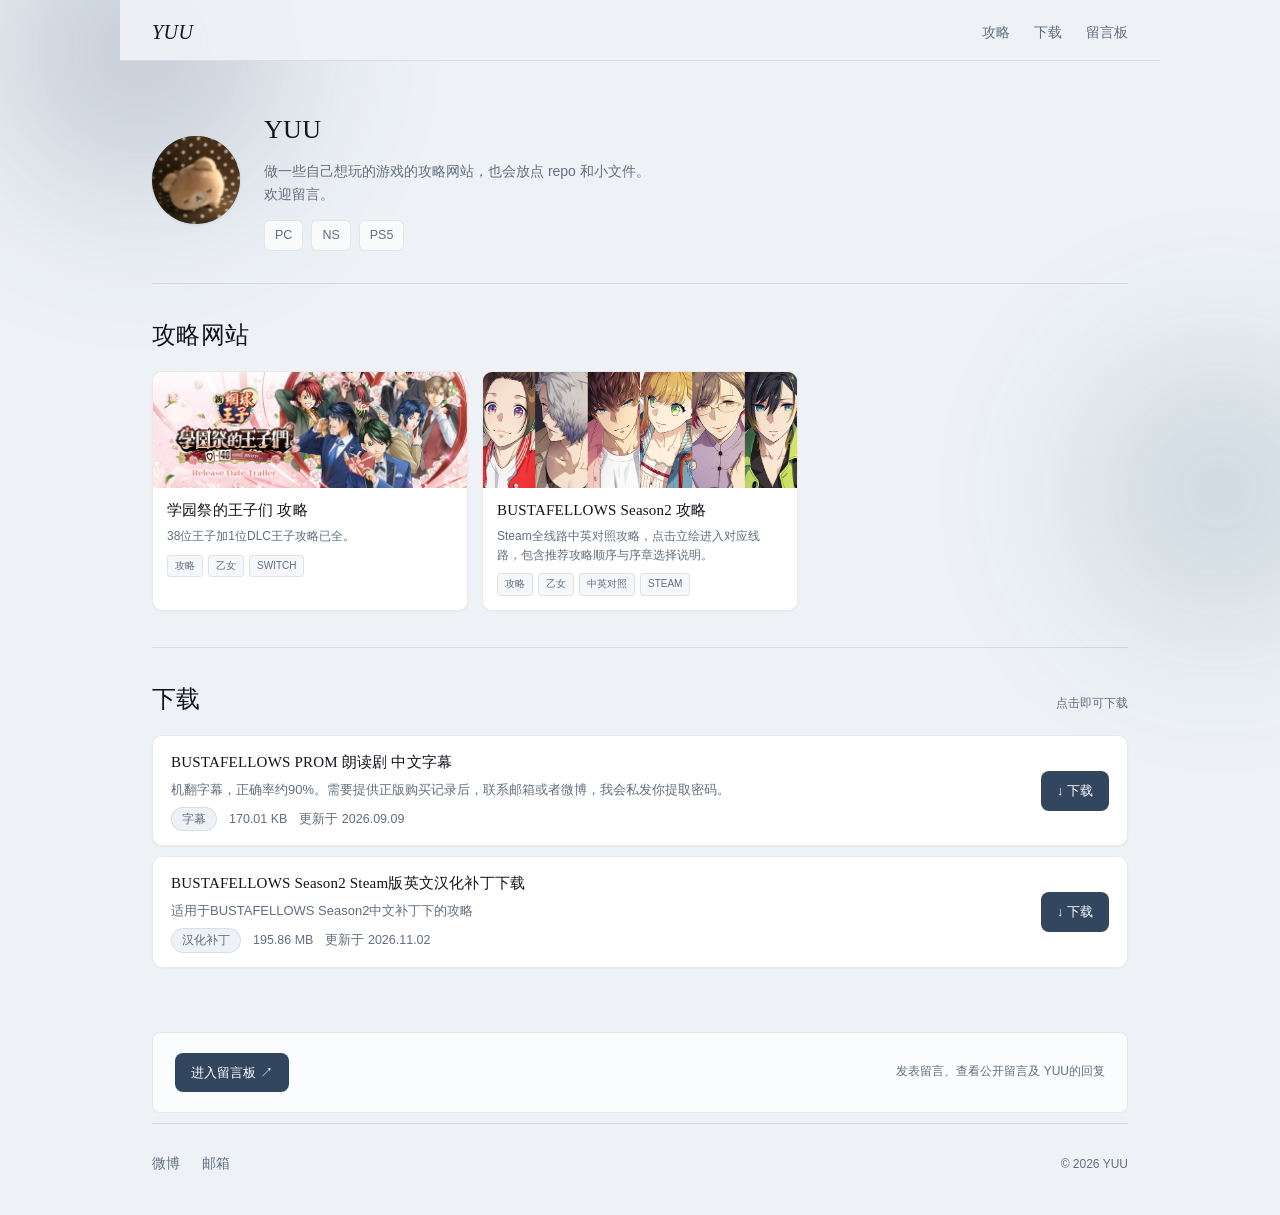
==== commit e711640c: "Add files via upload" ====
--- a/index.html
+++ b/index.html
@@ -4,9 +4,6 @@
     <meta charset="UTF-8" />
     <meta name="viewport" content="width=device-width, initial-scale=1.0" />
     <title>YUU · 个人主页</title>
-    <link rel="preconnect" href="https://fonts.googleapis.com" />
-    <link rel="preconnect" href="https://fonts.gstatic.com" crossorigin />
-    <link href="https://fonts.googleapis.com/css2?family=Instrument+Serif:ital@0;1&family=Noto+Serif+SC:wght@400;500;600&family=Inter:wght@400;500;600&display=swap" rel="stylesheet" />
     <link rel="apple-touch-icon" href="images/system/logo.png" />
     <link rel="icon" type="image/png" href="images/system/favicon.png" />
 
@@ -29,7 +26,7 @@
             margin: 0;
             background: var(--bg);
             color: var(--text);
-            font-family: 'Inter', -apple-system, BlinkMacSystemFont, 'Segoe UI', sans-serif;
+            font-family: 'Inter', -apple-system, BlinkMacSystemFont, 'Segoe UI', 'PingFang SC', 'Microsoft YaHei', sans-serif;
             font-size: 16px;
             line-height: 1.65;
             -webkit-font-smoothing: antialiased;
@@ -40,13 +37,13 @@
         ::selection { background: var(--accent); color: #fff; }
         :focus-visible { outline: 2px solid var(--accent); outline-offset: 3px; }
         .serif {
-            font-family: 'Noto Serif SC', serif;
+            font-family: 'Noto Serif SC', 'Songti SC', 'STSong', 'SimSun', serif;
             font-style: normal;
             font-weight: 500;
             letter-spacing: 0.3px;
         }
         .brand.serif {
-            font-family: 'Instrument Serif', serif;
+            font-family: 'Instrument Serif', Georgia, 'Times New Roman', serif;
             font-style: italic;
             font-weight: 400;
             letter-spacing: 0.5px;
@@ -252,7 +249,7 @@
             font-size: 18px;
             font-weight: 500;
             margin: 0 0 4px;
-            font-family: 'Noto Serif SC', serif;
+            font-family: 'Noto Serif SC', 'Songti SC', 'STSong', 'SimSun', serif;
             letter-spacing: 0.2px;
         }
         .game-card .card-body .card-sub {
@@ -314,7 +311,7 @@
             font-size: 34px;
             font-weight: 500;
             margin: 0 0 4px;
-            font-family: 'Noto Serif SC', serif;
+            font-family: 'Noto Serif SC', 'Songti SC', 'STSong', 'SimSun', serif;
             letter-spacing: 0.2px;
         }
         .detail-header .detail-game-meta {
@@ -389,7 +386,7 @@
             font-size: 20px;
             font-weight: 500;
             margin: 0 0 10px;
-            font-family: 'Noto Serif SC', serif;
+            font-family: 'Noto Serif SC', 'Songti SC', 'STSong', 'SimSun', serif;
             letter-spacing: 0.2px;
         }
         .guide-item .guide-desc {
@@ -591,7 +588,7 @@
         .dl-item:hover { box-shadow: 0 8px 24px -10px rgba(16, 20, 27, 0.10); }
         .dl-info { flex: 1; min-width: 0; }
         .dl-title {
-            font-family: 'Noto Serif SC', serif;
+            font-family: 'Noto Serif SC', 'Songti SC', 'STSong', 'SimSun', serif;
             font-size: 17px;
             font-weight: 500;
             margin: 0 0 4px;
@@ -817,7 +814,7 @@
             gap: 0;
         }
         .game-card .card-body .card-title {
-            font-family: 'Noto Serif SC', serif;
+            font-family: 'Noto Serif SC', 'Songti SC', 'STSong', 'SimSun', serif;
             font-size: 15px;
             line-height: 1.45;
             font-weight: 500;
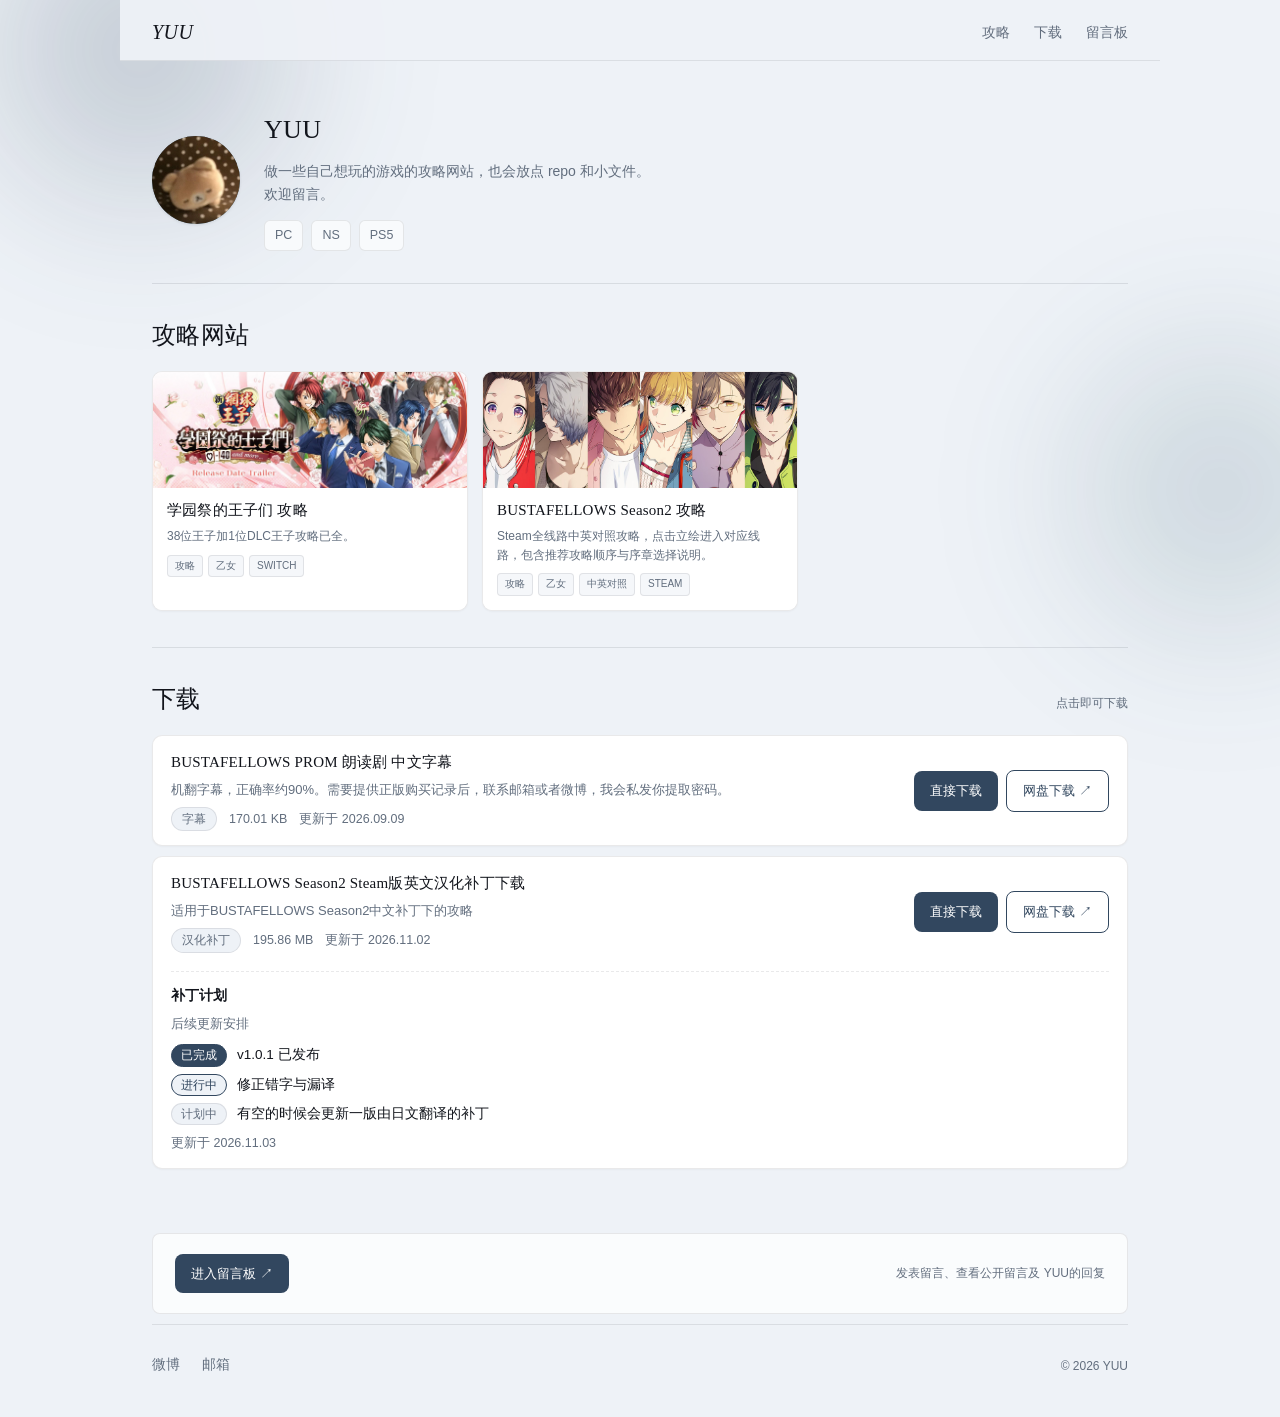
==== commit 96061d4d: "Add files via upload" ====
--- a/index.html
+++ b/index.html
@@ -834,6 +834,26 @@
             background: #F5F7FA;
         }
         .game-card .card-body .card-url { display: none; }
+        /* 下载区：多按钮 & 补丁计划卡片 */
+        .dl-actions { display: flex; flex: none; flex-wrap: wrap; gap: 8px; align-items: center; }
+        .dl-item .btn.btn-alt { background: transparent; color: var(--accent); border: 1px solid var(--accent); }
+        .dl-item .btn.btn-alt:hover { background: var(--accent); color: #fff; }
+        .dl-plan { align-items: flex-start; border-style: dashed; }
+        .dl-plan-list { list-style: none; margin: 10px 0 0; padding: 0; display: flex; flex-direction: column; gap: 7px; }
+        .dl-plan-list li { display: flex; align-items: baseline; gap: 10px; font-size: 13.5px; line-height: 1.6; color: var(--text); }
+        .dl-plan-list .st { flex: none; font-size: 11.5px; padding: 1px 9px; border-radius: 100px; border: 1px solid var(--line); background: var(--bg); color: var(--text-soft); }
+        .dl-plan-list .st.done { background: var(--accent); border-color: var(--accent); color: #fff; }
+        .dl-plan-list .st.doing { border-color: var(--accent); color: var(--accent); }
+        /* 有两个按钮时，窄屏改为上下排列，按钮并排占满一行 */
+        .dl-item.has-alt, .dl-item.has-detail { flex-wrap: wrap; }
+        .dl-detail { flex: 0 0 100%; border-top: 1px dashed var(--line); padding-top: 12px; margin-top: 2px; }
+        .dl-detail-title { margin: 0 0 6px; font-size: 14px; font-weight: 600; color: var(--text); }
+        .dl-detail .dl-meta { margin-top: 8px; }
+        @media (max-width: 640px) {
+            .dl-item.has-alt { flex-direction: column; align-items: stretch; }
+            .dl-item.has-alt .dl-actions { width: 100%; }
+            .dl-item.has-alt .dl-actions .btn { flex: 1; width: auto; }
+        }
         .dl-list { gap: 10px; padding-bottom: 36px; }
         .dl-item {
             padding: 14px 18px;
@@ -1082,6 +1102,7 @@
             var list = SITE.downloads || [];
             if (!list.length) { box.appendChild(el('p', 'empty', '暂时还没有可下载的文件。')); return; }
             list.forEach(function (d) {
+                if (d.plan) { renderPlanCard(box, d); return; }
                 var item = el('div', 'dl-item');
                 var info = el('div', 'dl-info');
                 info.appendChild(el('h3', 'dl-title', d.title || d.file || ''));
@@ -1094,7 +1115,7 @@
 
                 var href = downloadHref(d);
                 var ext = isExternal(href) && !d.file;
-                var btn = el('a', 'btn', d.placeholder ? '即将开放' : (ext ? '前往下载 ↗' : '↓ 下载'));
+                var btn = el('a', 'btn', d.placeholder ? '即将开放' : (ext ? '前往下载 ↗' : (d.btnLabel || '直接下载')));
                 if (d.placeholder) {
                     btn.setAttribute('aria-disabled', 'true');
                     btn.title = '补丁下载入口暂未开放';
@@ -1109,10 +1130,53 @@
                     btn.textContent = '暂不可用';
                     btn.addEventListener('click', function (e) { e.preventDefault(); });
                 }
+                var actions = el('div', 'dl-actions');
+                actions.appendChild(btn);
+                // 备用下载：网盘链接（altUrl 留空则不显示）
+                var alt = safeUrl(d.altUrl);
+                if (alt && !d.placeholder) {
+                    var altBtn = el('a', 'btn btn-alt', (d.altLabel || '网盘下载') + ' ↗');
+                    altBtn.href = alt; altBtn.target = '_blank'; altBtn.rel = 'noopener';
+                    actions.appendChild(altBtn);
+                    item.classList.add('has-alt');
+                }
                 item.appendChild(info);
-                item.appendChild(btn);
+                item.appendChild(actions);
+                // 条目下方的详细内容（如补丁计划）：d.detail = { title, desc, steps, updated }
+                if (d.detail) {
+                    var det = el('div', 'dl-detail');
+                    buildPlanBody(det, d.detail);
+                    item.appendChild(det);
+                    item.classList.add('has-detail');
+                }
                 box.appendChild(item);
             });
+        }
+
+        function buildPlanBody(parent, d) {
+            if (d.title) parent.appendChild(el('h4', 'dl-detail-title', d.title));
+            if (d.desc) parent.appendChild(el('p', 'dl-desc', d.desc));
+            var ul = el('ul', 'dl-plan-list');
+            var label = { done: '已完成', doing: '进行中', todo: '计划中' };
+            (d.steps || []).forEach(function (st) {
+                var key = label[st.status] ? st.status : 'todo';
+                var li = el('li');
+                li.appendChild(el('span', 'st ' + key, label[key]));
+                li.appendChild(el('span', null, st.text || ''));
+                ul.appendChild(li);
+            });
+            if (ul.childNodes.length) parent.appendChild(ul);
+            if (d.updated) parent.appendChild(el('div', 'dl-meta', '更新于 ' + d.updated));
+        }
+
+        // 独立的补丁计划卡片：{ plan: true, title, desc, steps: [{ text, status: 'done'|'doing'|'todo' }] }
+        function renderPlanCard(box, d) {
+            var item = el('div', 'dl-item dl-plan');
+            var info = el('div', 'dl-info');
+            if (!d.title) d.title = '补丁计划';
+            buildPlanBody(info, d);
+            item.appendChild(info);
+            box.appendChild(item);
         }
 
         // ===== 留言板 =====
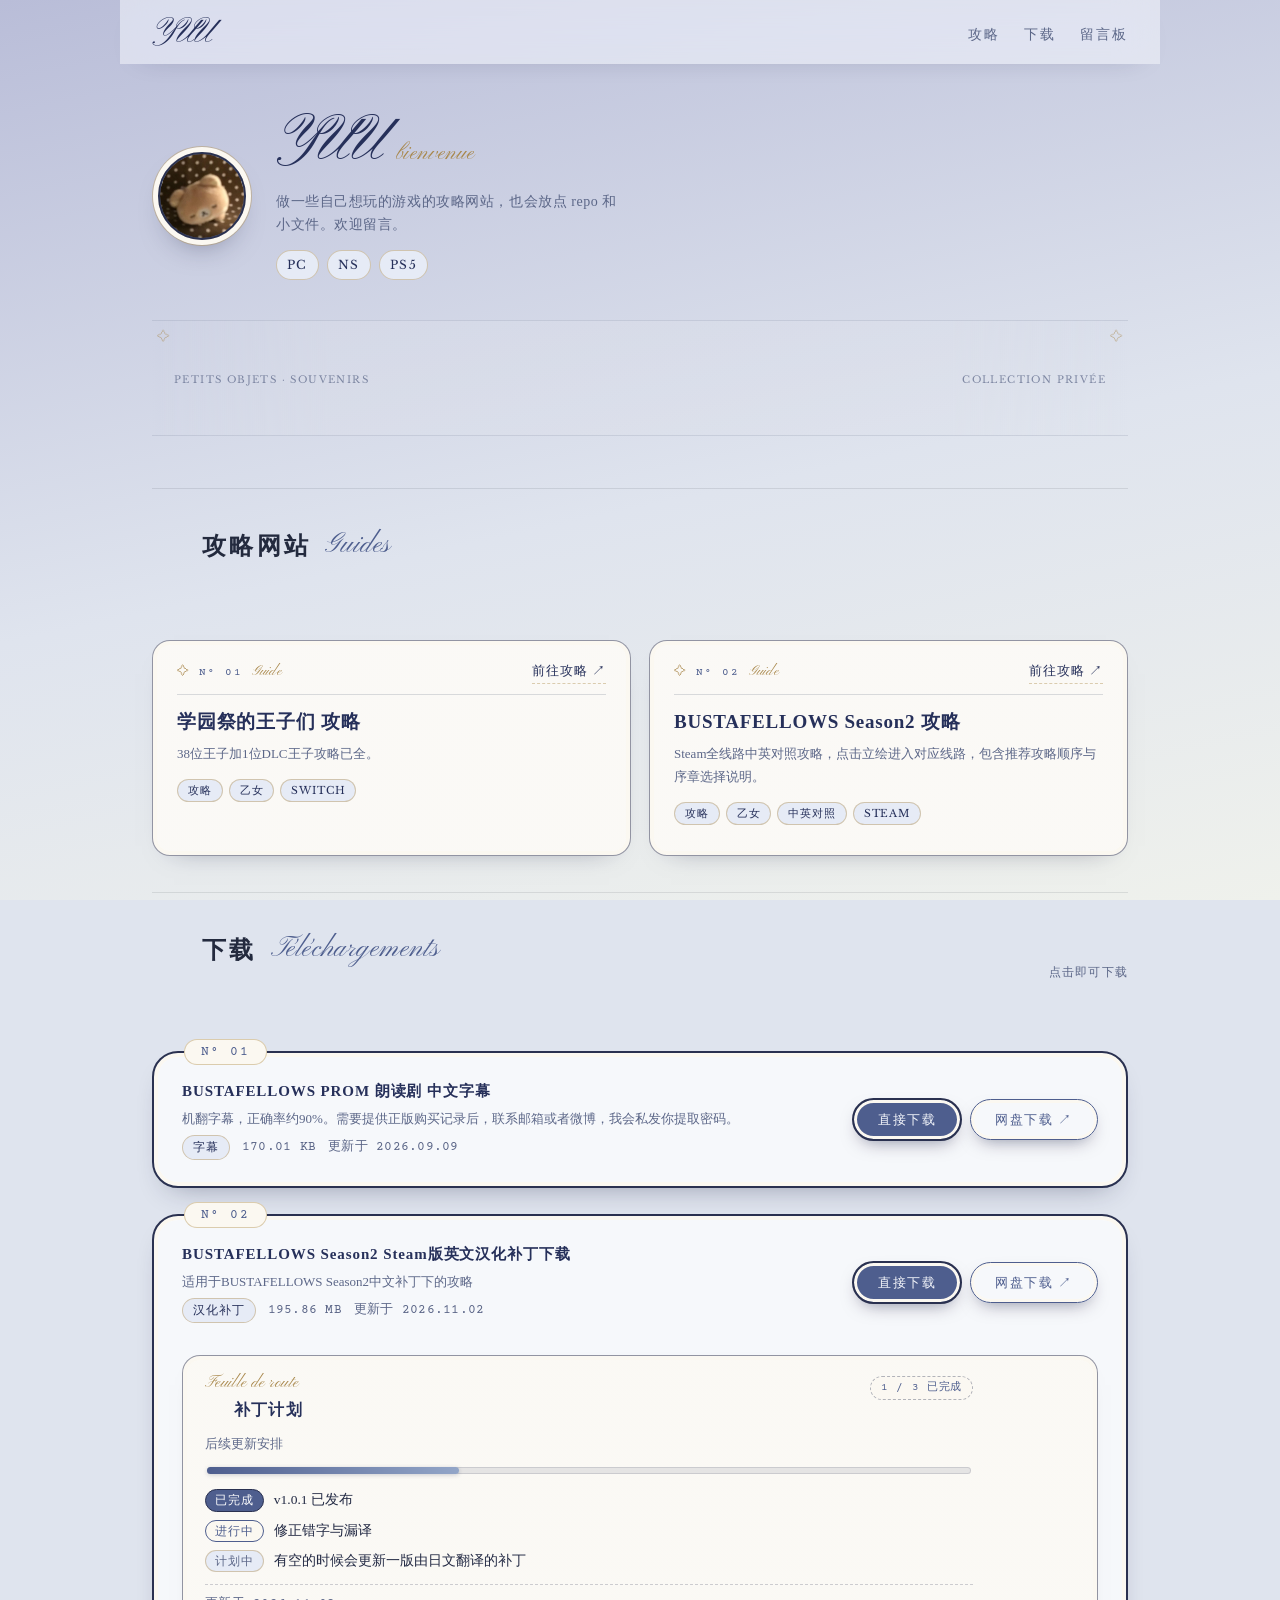
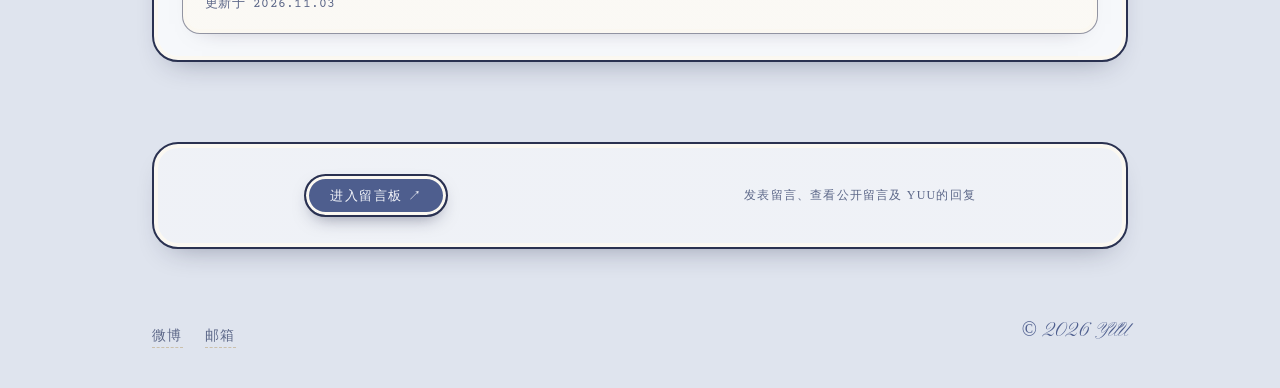
==== commit 61942ddd: "Add files via upload" ====
--- a/index.html
+++ b/index.html
@@ -952,9 +952,402 @@
         header { background-color: rgba(238, 242, 247, 0.94); }
         .back { background: rgba(238, 242, 247, 0.82); }
         .back:hover { background: rgba(238, 242, 247, 0.94); }
+    
+        /* ===== 游戏 / 广播剧 介绍页 ===== */
+        .pg-back { display: inline-block; margin: 6px 0 18px; font-size: 14px; color: var(--text-soft); text-decoration: none; cursor: pointer; }
+        .pg-back:hover { color: var(--text); }
+        #pageDetail .tags { margin: 10px 0 0; }
+        .pg-desc { color: var(--text-soft); max-width: 62ch; margin: 14px 0 0; }
+        .pg-body { max-width: 62ch; margin: 26px 0 0; }
+        .pg-body p { margin: 0 0 14px; font-size: 15.5px; line-height: 1.85; }
+        .pg-gallery { display: grid; grid-template-columns: repeat(auto-fill, minmax(220px, 1fr)); gap: 12px; margin: 26px 0 0; }
+        .pg-gallery img { width: 100%; height: 100%; max-height: 360px; object-fit: cover; border-radius: 6px; cursor: zoom-in; background: var(--ice); display: block; }
+        .pg-links { display: flex; flex-wrap: wrap; gap: 10px; margin: 28px 0 0; }
+    
+
+        /* 首页装饰素材带：让原有插画自然融入主界面 */
+        .home-ornaments {
+            position: relative;
+            display: flex;
+            align-items: center;
+            justify-content: space-between;
+            gap: clamp(12px, 2.4vw, 30px);
+            min-height: 116px;
+            margin: 8px 0 52px;
+            padding: 16px 22px 12px;
+            border-top: 1px solid rgba(126, 137, 158, .22);
+            border-bottom: 1px solid rgba(126, 137, 158, .22);
+            background:
+                linear-gradient(90deg, transparent, rgba(222, 225, 234, .32) 18%, rgba(222, 225, 234, .32) 82%, transparent);
+            overflow: hidden;
+        }
+        .home-ornaments::before, .home-ornaments::after {
+            content: "✧";
+            position: absolute;
+            top: 5px;
+            color: var(--gold, #9b8a68);
+            opacity: .55;
+            font-size: 13px;
+        }
+        .home-ornaments::before { left: 5px; }
+        .home-ornaments::after { right: 5px; }
+        .home-ornaments img {
+            display: block;
+            width: auto;
+            max-width: 10%;
+            height: 58px;
+            object-fit: contain;
+            opacity: .88;
+            filter: drop-shadow(0 5px 5px rgba(40, 46, 66, .12));
+            transition: transform .35s ease, opacity .35s ease;
+        }
+        .home-ornaments img:nth-of-type(2n) { height: 72px; }
+        .home-ornaments img:nth-of-type(3n) { height: 48px; }
+        .home-ornaments img:hover { transform: translateY(-5px) rotate(-3deg); opacity: 1; }
+        .ornament-note {
+            flex: none;
+            color: var(--text-soft, #777);
+            font-family: var(--latin, Georgia, serif);
+            font-size: 10px;
+            letter-spacing: .14em;
+            text-transform: uppercase;
+            opacity: .72;
+            white-space: nowrap;
+        }
+        @media (max-width: 760px) {
+            .home-ornaments {
+                gap: 12px;
+                min-height: 88px;
+                margin: 0 0 38px;
+                padding: 12px 8px;
+                justify-content: center;
+            }
+            .home-ornaments img { height: 44px; max-width: 13%; }
+            .home-ornaments img:nth-of-type(2n) { height: 52px; }
+            .home-ornaments img:nth-of-type(3n) { height: 36px; }
+            .ornament-note { display: none; }
+        }
+
+    </style>
+    <link rel="stylesheet" href="rococo.css">
+    <style>
+        /* ===== 攻略：去掉封面图，改成带纸纹、花饰与手绘线的文字卡 ===== */
+        .cardlist.guide-grid {
+            grid-template-columns: repeat(2, minmax(0, 1fr));
+            gap: 18px;
+        }
+        .cardlist .game-card.guide-card {
+            position: relative;
+            display: block;
+            min-width: 0;
+            min-height: 0;
+            height: auto;
+            padding: 19px 24px 30px;
+            border: 1.5px solid rgba(42, 49, 80, .5);
+            border-radius: 18px;
+            background:
+                linear-gradient(rgba(251, 249, 244, .84), rgba(251, 249, 244, .84)),
+                url('images/rococo/paper.webp') center / cover,
+                var(--surface);
+            box-shadow: inset 0 0 0 4px var(--ring), 0 12px 26px -22px rgba(22, 26, 60, .55);
+            transform: none;
+            overflow: hidden;
+            transition: transform .35s cubic-bezier(.18, 1.5, .3, 1), border-color .3s ease, box-shadow .3s ease;
+        }
+        .cardlist .game-card.guide-card:hover {
+            transform: translateY(-4px) !important;
+            border-color: var(--accent);
+            box-shadow: inset 0 0 0 4px var(--ring), 0 22px 34px -24px rgba(22, 26, 60, .6);
+        }
+        /* 右下角淡淡的压花水印 */
+        .cardlist .game-card.guide-card::before {
+            content: '';
+            position: absolute;
+            right: -28px;
+            bottom: -26px;
+            width: 180px;
+            height: 146px;
+            background: var(--gflora, url('images/rococo/s_camellia.webp')) center / contain no-repeat;
+            opacity: .18;
+            transform: rotate(9deg);
+            pointer-events: none;
+            z-index: 0;
+        }
+        /* 卡片底部的手绘墨水线 */
+        .cardlist .game-card.guide-card::after {
+            content: '';
+            position: absolute;
+            left: 24px;
+            right: 24px;
+            bottom: 11px;
+            height: 9px;
+            background: url('images/rococo/inkline.webp') center / 100% 100% no-repeat;
+            opacity: .3;
+            pointer-events: none;
+        }
+        .cardlist .game-card.guide-card:nth-child(4n+1) { --gflora: url('images/rococo/s_camellia.webp'); }
+        .cardlist .game-card.guide-card:nth-child(4n+2) { --gflora: url('images/rococo/w_rose.webp'); }
+        .cardlist .game-card.guide-card:nth-child(4n+3) { --gflora: url('images/rococo/k_lotus.webp'); }
+        .cardlist .game-card.guide-card:nth-child(4n+4) { --gflora: url('images/rococo/k_pinkbow.webp'); }
+
+        .cardlist .game-card.guide-card .card-body {
+            position: relative;
+            z-index: 1;
+            display: flex;
+            flex-direction: column;
+            width: auto;
+            min-height: 0;
+            padding: 0;
+            background: transparent;
+        }
+        .guide-card .guide-top {
+            display: flex;
+            align-items: baseline;
+            justify-content: space-between;
+            gap: 12px;
+            margin-bottom: 13px;
+            padding-bottom: 9px;
+            border-bottom: 1px solid rgba(42, 49, 80, .16);
+        }
+        .guide-card .guide-no {
+            font-family: var(--mono, 'Courier Prime', monospace);
+            font-size: 11px;
+            letter-spacing: .16em;
+            color: var(--accent);
+            white-space: nowrap;
+        }
+        .guide-card .guide-no::before {
+            content: '✧';
+            margin-right: 8px;
+            color: var(--gold);
+            font-size: 12px;
+        }
+        .guide-card .guide-no::after {
+            content: 'Guide';
+            margin-left: 9px;
+            font-family: var(--script, 'Pinyon Script', cursive);
+            font-size: 15px;
+            letter-spacing: .02em;
+            color: var(--gold);
+        }
+        .guide-card .guide-go {
+            font-family: var(--serif);
+            font-size: 12.5px;
+            letter-spacing: .08em;
+            color: var(--indigo);
+            border-bottom: 1px dashed var(--champ);
+            padding-bottom: 1px;
+            white-space: nowrap;
+        }
+        .cardlist .game-card.guide-card .card-title {
+            font-size: 19px;
+            line-height: 1.5;
+            letter-spacing: .04em;
+            margin: 0 0 7px;
+        }
+        .cardlist .game-card.guide-card .card-sub.clamp {
+            font-size: 13px;
+            line-height: 1.75;
+            -webkit-line-clamp: 3;
+            margin: 0;
+        }
+        .cardlist .game-card.guide-card .card-tags {
+            margin-top: 13px;
+            gap: 6px;
+        }
+        .cardlist .game-card.guide-card .card-tags span {
+            font-size: 10.5px;
+            padding: 2px 10px;
+            border-radius: 999px;
+        }
+        .guide-card .guide-seal {
+            position: absolute;
+            right: 18px;
+            bottom: 12px;
+            width: 34px;
+            height: 35px;
+            background: url('images/rococo/seal_blue.webp') center / contain no-repeat;
+            opacity: .85;
+            transform: rotate(-8deg);
+            filter: drop-shadow(0 3px 3px rgba(30, 40, 80, .25));
+            pointer-events: none;
+            z-index: 2;
+        }
+        .cardlist.guide-grid .empty { grid-column: 1 / -1; }
+
+        /* ===== 补丁进度：纸笺小框 + 羽毛笔 + 火漆 + 花朵进度条 ===== */
+        .dl-detail {
+            position: relative;
+            flex: 0 0 100%;
+            margin-top: 16px;
+            padding: 18px 124px 18px 22px;
+            border: 1.5px solid rgba(42, 49, 80, .5);
+            border-radius: 18px;
+            background:
+                linear-gradient(rgba(251, 249, 244, .86), rgba(251, 249, 244, .86)),
+                url('images/rococo/paper.webp') center / cover,
+                var(--surface);
+            box-shadow: inset 0 0 0 4px var(--ring), 0 10px 22px -20px rgba(22, 26, 60, .5);
+        }
+        .dl-detail::before {
+            content: '';
+            position: absolute;
+            right: 24px;
+            top: 52px;
+            width: 96px;
+            height: 50px;
+            background: url('images/rococo/w_quills.webp') center / contain no-repeat;
+            opacity: .7;
+            transform: rotate(-7deg);
+            filter: drop-shadow(0 4px 4px rgba(30, 40, 80, .16));
+            pointer-events: none;
+        }
+        .dl-detail::after {
+            content: '';
+            position: absolute;
+            right: 24px;
+            bottom: 13px;
+            width: 38px;
+            height: 39px;
+            background: url('images/rococo/seal_blue.webp') center / contain no-repeat;
+            opacity: .85;
+            transform: rotate(-8deg);
+            filter: drop-shadow(0 3px 3px rgba(30, 40, 80, .28));
+            pointer-events: none;
+        }
+        .dl-detail .plan-head {
+            display: flex;
+            align-items: flex-start;
+            justify-content: space-between;
+            gap: 12px;
+        }
+        .dl-detail > * {
+            position: relative;
+            z-index: 1;
+        }
+        .dl-detail .plan-kicker {
+            display: block;
+            font-family: var(--script, 'Pinyon Script', cursive);
+            font-size: 17px;
+            line-height: 1.15;
+            color: var(--gold);
+            letter-spacing: .02em;
+        }
+        .dl-detail .dl-detail-title {
+            display: flex;
+            align-items: center;
+            gap: 8px;
+            margin: 2px 0 0;
+            font-size: 15.5px;
+            font-weight: 700;
+            letter-spacing: .08em;
+            color: var(--indigo);
+        }
+        .dl-detail .dl-detail-title::before {
+            content: '';
+            flex: none;
+            width: 21px;
+            height: 29px;
+            background: url('images/rococo/t_files.webp') center / contain no-repeat;
+            transform: rotate(-6deg);
+        }
+        .dl-detail .dl-desc {
+            margin: 8px 0 0;
+            font-size: 13px;
+        }
+        .dl-detail .plan-count {
+            flex: none;
+            margin-top: 2px;
+            padding: 2px 10px;
+            border: 1px dashed rgba(42, 49, 80, .35);
+            border-radius: 999px;
+            background: rgba(251, 248, 241, .7);
+            font-family: var(--mono, 'Courier Prime', monospace);
+            font-size: 11px;
+            letter-spacing: .06em;
+            color: var(--accent);
+            white-space: nowrap;
+        }
+        .plan-meter {
+            position: relative;
+            height: 7px;
+            margin: 13px 2px 15px;
+            border-radius: 999px;
+            background: rgba(42, 49, 80, .1);
+            box-shadow: inset 0 0 0 1px rgba(42, 49, 80, .14);
+        }
+        .plan-meter-fill {
+            position: relative;
+            display: block;
+            height: 100%;
+            border-radius: inherit;
+            background: linear-gradient(90deg, var(--accent), #93A6C8);
+            box-shadow: 0 1px 4px rgba(42, 49, 80, .22);
+            transition: width .8s cubic-bezier(.2, .8, .2, 1);
+        }
+        .plan-meter-fill::after {
+            content: '';
+            position: absolute;
+            right: -9px;
+            top: 50%;
+            width: 20px;
+            height: 20px;
+            transform: translateY(-50%) rotate(8deg);
+            background: url('images/rococo/s_camellia.webp') center / contain no-repeat;
+            filter: drop-shadow(0 2px 2px rgba(30, 40, 80, .25));
+        }
+        .plan-meter-fill.is-empty {
+            background: transparent;
+            box-shadow: none;
+        }
+        .plan-meter-fill.is-empty::after { display: none; }
+        .dl-detail .dl-plan-list { margin-top: 0; gap: 8px; }
+        .dl-detail .plan-updated {
+            margin-top: 12px;
+            padding-top: 9px;
+            border-top: 1px dashed rgba(42, 49, 80, .22);
+        }
+        .dl-item.has-detail::after { display: none; }
+
+        @media (max-width: 760px) {
+            .cardlist.guide-grid { gap: 13px; }
+            .cardlist .game-card.guide-card { padding: 17px 18px 28px; border-radius: 16px; }
+            .cardlist .game-card.guide-card::before { width: 142px; height: 116px; right: -22px; bottom: -20px; }
+            .cardlist .game-card.guide-card::after { left: 18px; right: 18px; }
+            .cardlist .game-card.guide-card .card-title { font-size: 17px; }
+            .guide-card .guide-seal { right: 14px; bottom: 9px; width: 28px; height: 29px; }
+            .dl-detail { padding: 16px 18px 48px; }
+            .dl-detail::before { width: 66px; height: 35px; right: 12px; top: 44px; opacity: .4; }
+            .dl-detail::after { width: 32px; height: 33px; right: 16px; bottom: 10px; }
+            .dl-detail .plan-head { flex-wrap: wrap; gap: 6px 12px; }
+        }
+        @media (max-width: 560px) {
+            .cardlist.guide-grid { grid-template-columns: 1fr; }
+        }
+        @media (prefers-reduced-motion: reduce) {
+            .cardlist .game-card.guide-card, .plan-meter-fill { transition: none !important; }
+        }
     </style>
 </head>
 <body>
+<span id="top"></span>
+<div class="deco" aria-hidden="true">
+  <i class="fx lily-l"></i><i class="fx lily-r"></i><i class="fx gate"></i>
+  <i class="fx bf bf1"></i><i class="fx bf bf2"></i><i class="fx bf bf3"></i><i class="fx bf bf4"></i>
+  <i class="fx dv dv1"></i><i class="fx dv dv2"></i><i class="fx dv dv3"></i>
+  <i class="fx sk sk-moon"></i><i class="fx sk sk-forget"></i>
+</div>
+<nav class="rail" aria-label="快捷导航">
+  <a href="#top" style="--t:url(images/rococo/t_new.webp)"><b>回到顶部</b></a>
+  <a href="#guides" style="--t:url(images/rococo/t_search.webp)"><b>攻略网站</b></a>
+  <a href="#downloads" style="--t:url(images/rococo/t_files.webp)"><b>下载</b></a>
+  <a href="message.html" style="--t:url(images/rococo/t_account.webp)"><b>留言板</b></a>
+  <a href="mailto:yuunaovo@outlook.com" style="--t:url(images/rococo/t_model.webp)"><b>邮箱</b></a>
+  <a href="https://weibo.com/u/5837907348" target="_blank" rel="noopener" style="--t:url(images/rococo/t_browser.webp)"><b>微博</b></a>
+  <a href="#foot" style="--t:url(images/rococo/t_terminal.webp)"><b>页脚</b></a>
+  <button type="button" id="railToggle" aria-pressed="false" style="--t:url(images/rococo/t_settings.webp)"><b>装饰 开/关</b></button>
+</nav>
+
     <!-- 提示浮层 -->
     <div id="successToast" class="success-toast" role="status" aria-live="polite"></div>
 
@@ -966,6 +1359,7 @@
                 <a class="brand serif" href="#" onclick="goHome(event)">YUU</a>
                 <div class="navlinks">
                     <a href="#guides" onclick="smartScroll('guides', event)">攻略</a>
+                    <a href="#pages" id="navPages" hidden onclick="smartScroll('pages', event)">游戏/广播剧</a>
                     <a href="#downloads" onclick="smartScroll('downloads', event)">下载</a>
                     <a href="message.html">留言板</a>
                 </div>
@@ -974,6 +1368,7 @@
 
         <!-- 个人头像与简介：保留原主页资料 -->
         <section class="profile">
+                <i class="o o-crest" aria-hidden="true"></i><i class="o o-avbow" aria-hidden="true"></i><i class="o o-avseal" aria-hidden="true"></i><i class="o o-camellia" aria-hidden="true"></i><i class="o o-hello" aria-hidden="true"></i>
                 <div class="avatar">
                     <span class="serif">YUU</span>
                     <img src="images/system/touxiang.jpg" alt="YUU" onerror="this.style.display='none'" />
@@ -989,32 +1384,57 @@
                 </div>
             </section>
 
+        <!-- 首页装饰素材：以文具、花饰与古典器物丰富主界面 -->
+        <div class="home-ornaments" aria-hidden="true">
+            <span class="ornament-note">Petits objets · Souvenirs</span>
+            <img src="images/rococo/w_candle.webp" alt="" loading="lazy">
+            <img src="images/rococo/w_quills.webp" alt="" loading="lazy">
+            <img src="images/rococo/w_teacup.webp" alt="" loading="lazy">
+            <img src="images/rococo/w_dove.webp" alt="" loading="lazy">
+            <img src="images/rococo/w_lamp.webp" alt="" loading="lazy">
+            <img src="images/rococo/s_camellia.webp" alt="" loading="lazy">
+            <img src="images/rococo/w_key.webp" alt="" loading="lazy">
+            <img src="images/rococo/w_bow_white.webp" alt="" loading="lazy">
+            <span class="ornament-note ornament-end">Collection privée</span>
+        </div>
+
         <!-- ===== 首页 ===== -->
         <div id="home">
             <!-- 我做的攻略网站 -->
-            <div class="section-head" id="guides">
+            <div class="section-head" id="guides"><i class="o o-peek" aria-hidden="true"></i>
                 <h2 class="serif">攻略网站</h2>
             </div>
-            <div class="cardlist" id="guideCards"></div>
+            <div class="cardlist guide-grid" id="guideCards"></div>
+
+            <!-- 游戏 / 广播剧（由后台维护，没有内容时不显示） -->
+            <div id="pagesBlock" hidden>
+                <div class="section-head" id="pages">
+                    <h2 class="serif">游戏 / 广播剧</h2>
+                </div>
+                <div class="cardlist" id="pageCards"></div>
+            </div>
 
             <!-- 下载区 -->
-            <div class="section-head" id="downloads">
+            <div class="section-head" id="downloads"><i class="o o-walk" aria-hidden="true"></i>
                 <h2 class="serif">下载</h2>
                 <span class="section-sub">点击即可下载</span>
             </div>
             <div class="dl-list" id="dlList"></div>
 
-            <div class="message-entry"><a class="btn" href="message.html">进入留言板 ↗</a><p class="section-sub">发表留言、查看公开留言及 YUU的回复</p></div>
-
-            <footer>
+            <div class="message-entry"><i class="o o-me-dove" aria-hidden="true"></i><i class="o o-me-nib" aria-hidden="true"></i><i class="o o-me-stand" aria-hidden="true"></i><a class="btn" href="message.html">进入留言板 ↗</a><p class="section-sub">发表留言、查看公开留言及 YUU的回复</p></div>
+
+            
+<footer id="foot">
                 <div class="links">
                     <a href="https://weibo.com/u/5837907348" target="_blank" rel="noopener">微博</a>
                     <a href="mailto:yuunaovo@outlook.com">邮箱</a>
                 </div>
-                <div class="copy">© 2026 YUU</div>
+                <i class="o o-doze" aria-hidden="true"></i><div class="copy">© 2026 YUU</div>
             </footer>
         </div>
 
+        <!-- 游戏 / 广播剧 详情页 -->
+        <div class="detail" id="pageDetail"></div>
 
     </div>
 
@@ -1022,6 +1442,8 @@
     <script>
         var SITE = window.SITE || {};
         var API = (SITE.apiBase || '').replace(/\/+$/, '');
+        // 内容来源：优先用后台（数据库）里的内容，读不到时退回 site-config.js
+        var CONTENT = { guides: SITE.guides || [], downloads: SITE.downloads || [], pages: [] };
 
         function el(tag, cls, text) {
             var e = document.createElement(tag);
@@ -1030,10 +1452,17 @@
             return e;
         }
 
-        function showToast(text) {
+        function showToast(text, kind) {
             var toast = document.getElementById('successToast');
             if (!toast) return;
-            toast.textContent = text;
+            var heads = { ok: 'Merci', private: 'Confidentiel', pending: 'Patience' };
+            kind = heads[kind] ? kind : 'ok';
+            toast.className = 'success-toast kind-' + kind;
+            toast.textContent = '';
+            var h = document.createElement('span'); h.className = 't-head'; h.textContent = heads[kind];
+            var b = document.createElement('span'); b.className = 't-body'; b.textContent = text;
+            toast.appendChild(h); toast.appendChild(b);
+            void toast.offsetWidth;
             toast.classList.add('show');
             clearTimeout(showToast._t);
             showToast._t = setTimeout(function () { toast.classList.remove('show'); }, 5000);
@@ -1055,23 +1484,21 @@
 
         // ===== 攻略网站卡片 =====
         function renderGuides() {
-            var box = document.getElementById('guideCards');
-            var list = SITE.guides || [];
+            var box = document.getElementById('guideCards'); box.textContent = '';
+            var list = CONTENT.guides || [];
             if (!list.length) { box.appendChild(el('p', 'empty', '攻略网站整理中，敬请期待。')); return; }
-            list.forEach(function (g) {
+            list.forEach(function (g, i) {
                 var href = safeUrl(g.url);
-                var a = el('a', 'game-card auto');
+                var a = el('a', 'game-card auto guide-card');
                 if (href) {
                     a.href = href;
                     if (isExternal(href)) { a.target = '_blank'; a.rel = 'noopener'; }
                 }
-                var img = el('div', 'card-img');
-                if (g.cover) {
-                    img.style.backgroundImage = 'url("' + String(g.cover).replace(/["\\\n]/g, '') + '")';
-                } else {
-                    img.style.backgroundColor = 'var(--ice)';
-                }
                 var body = el('div', 'card-body');
+                var top = el('div', 'guide-top');
+                top.appendChild(el('span', 'guide-no', 'N° ' + String(i + 1).padStart(2, '0')));
+                if (href) top.appendChild(el('span', 'guide-go', '前往攻略 ↗'));
+                body.appendChild(top);
                 body.appendChild(el('div', 'card-title', g.title || ''));
                 if (g.desc) body.appendChild(el('div', 'card-sub clamp', g.desc));
                 if (g.tags && g.tags.length) {
@@ -1079,11 +1506,10 @@
                     g.tags.forEach(function (t) { tags.appendChild(el('span', null, t)); });
                     body.appendChild(tags);
                 }
-                if (href && isExternal(href)) {
-                    body.appendChild(el('div', 'card-url', href.replace(/^https?:\/\//, '').replace(/\/$/, '') + ' ↗'));
-                }
-                a.appendChild(img);
                 a.appendChild(body);
+                var seal = el('span', 'guide-seal');
+                seal.setAttribute('aria-hidden', 'true');
+                a.appendChild(seal);
                 box.appendChild(a);
             });
         }
@@ -1098,8 +1524,8 @@
             return safeUrl(d.url);
         }
         function renderDownloads() {
-            var box = document.getElementById('dlList');
-            var list = SITE.downloads || [];
+            var box = document.getElementById('dlList'); box.textContent = '';
+            var list = CONTENT.downloads || [];
             if (!list.length) { box.appendChild(el('p', 'empty', '暂时还没有可下载的文件。')); return; }
             list.forEach(function (d) {
                 if (d.plan) { renderPlanCard(box, d); return; }
@@ -1154,11 +1580,34 @@
         }
 
         function buildPlanBody(parent, d) {
-            if (d.title) parent.appendChild(el('h4', 'dl-detail-title', d.title));
+            var steps = d.steps || [];
+            var done = 0;
+            steps.forEach(function (st) { if (st.status === 'done') done++; });
+
+            var head = el('div', 'plan-head');
+            var titleWrap = el('div', 'plan-title-wrap');
+            titleWrap.appendChild(el('span', 'plan-kicker', 'Feuille de route'));
+            if (d.title) titleWrap.appendChild(el('h4', 'dl-detail-title', d.title));
+            head.appendChild(titleWrap);
+            if (steps.length) head.appendChild(el('span', 'plan-count', done + ' / ' + steps.length + ' 已完成'));
+            parent.appendChild(head);
+
             if (d.desc) parent.appendChild(el('p', 'dl-desc', d.desc));
+
+            if (steps.length) {
+                var meter = el('div', 'plan-meter');
+                meter.setAttribute('role', 'img');
+                meter.setAttribute('aria-label', '补丁进度：已完成 ' + done + ' / ' + steps.length);
+                var fill = el('span', 'plan-meter-fill');
+                fill.style.width = Math.round(done / steps.length * 100) + '%';
+                if (!done) fill.classList.add('is-empty');
+                meter.appendChild(fill);
+                parent.appendChild(meter);
+            }
+
             var ul = el('ul', 'dl-plan-list');
             var label = { done: '已完成', doing: '进行中', todo: '计划中' };
-            (d.steps || []).forEach(function (st) {
+            steps.forEach(function (st) {
                 var key = label[st.status] ? st.status : 'todo';
                 var li = el('li');
                 li.appendChild(el('span', 'st ' + key, label[key]));
@@ -1166,7 +1615,7 @@
                 ul.appendChild(li);
             });
             if (ul.childNodes.length) parent.appendChild(ul);
-            if (d.updated) parent.appendChild(el('div', 'dl-meta', '更新于 ' + d.updated));
+            if (d.updated) parent.appendChild(el('div', 'dl-meta plan-updated', '更新于 ' + d.updated));
         }
 
         // 独立的补丁计划卡片：{ plan: true, title, desc, steps: [{ text, status: 'done'|'doing'|'todo' }] }
@@ -1236,7 +1685,7 @@
                     if (!append) {
                         var box = document.getElementById('msgList');
                         box.textContent = '';
-                        box.appendChild(el('p', 'empty', '留言加载失败，请稍后刷新重试。'));
+                        box.appendChild(el('p', 'empty err', '留言加载失败，请稍后刷新重试。'));
                     }
                 })
                 .then(function () { more.disabled = false; });
@@ -1337,8 +1786,8 @@
                         form.reset();
                         updateVisibilityUI();
                         fileName.textContent = '';
-                        if (isPrivate) showToast('私密留言已发送，只有我能看到，请等待回复！');
-                        else if (data.pending) showToast('留言已提交，审核通过后会显示出来。');
+                        if (isPrivate) showToast('私密留言已发送，只有我能看到，请等待回复！', 'private');
+                        else if (data.pending) showToast('留言已提交，审核通过后会显示出来。', 'pending');
                         else { showToast('留言成功！'); loadMessages(false); }
                     })
                     .catch(function (err) {
@@ -1359,8 +1808,108 @@
             loadMessages(false);
         }
 
-        renderGuides();
-        renderDownloads();
+
+        // ===== 游戏 / 广播剧 =====
+        function renderPages() {
+            var list = CONTENT.pages || [];
+            document.getElementById('pagesBlock').hidden = !list.length;
+            document.getElementById('navPages').hidden = !list.length;
+            var box = document.getElementById('pageCards'); box.textContent = '';
+            list.forEach(function (p) {
+                var a = el('a', 'game-card auto');
+                a.href = '#page-' + p.id;
+                a.addEventListener('click', function (e) { e.preventDefault(); openPage(p.id); });
+                var img = el('div', 'card-img');
+                if (p.cover) img.style.backgroundImage = 'url("' + String(p.cover).replace(/["\\\n]/g, '') + '")';
+                else img.style.backgroundColor = 'var(--ice)';
+                var body = el('div', 'card-body');
+                body.appendChild(el('div', 'card-title', p.title || ''));
+                var sub = p.desc || p.subtitle;
+                if (sub) body.appendChild(el('div', 'card-sub clamp', sub));
+                if (p.tags && p.tags.length) {
+                    var tags = el('div', 'card-tags');
+                    p.tags.forEach(function (t) { tags.appendChild(el('span', null, t)); });
+                    body.appendChild(tags);
+                }
+                a.appendChild(img); a.appendChild(body); box.appendChild(a);
+            });
+        }
+
+        function openPage(id, silent) {
+            var p = (CONTENT.pages || []).filter(function (x) { return String(x.id) === String(id); })[0];
+            if (!p) return false;
+            var box = document.getElementById('pageDetail'); box.textContent = '';
+            var back = el('a', 'pg-back', '← 返回首页'); back.href = '#';
+            back.addEventListener('click', function (e) { goHome(e); });
+            box.appendChild(back);
+            var head = el('div', 'detail-header');
+            head.appendChild(el('h2', 'detail-game-title', p.title || ''));
+            var meta = [p.subtitle, p.date].filter(Boolean).join(' · ');
+            if (meta) head.appendChild(el('div', 'detail-game-meta', meta));
+            if (p.tags && p.tags.length) {
+                var tg = el('div', 'tags'); p.tags.forEach(function (t) { tg.appendChild(el('span', 'tag', t)); }); head.appendChild(tg);
+            }
+            if (p.desc) head.appendChild(el('p', 'pg-desc', p.desc));
+            box.appendChild(head);
+            if (p.body) {
+                var b = el('div', 'pg-body');
+                String(p.body).split(/\n{2,}/).forEach(function (para) {
+                    para = para.trim(); if (!para) return;
+                    var pe = el('p'); pe.style.whiteSpace = 'pre-line'; pe.textContent = para; b.appendChild(pe);
+                });
+                box.appendChild(b);
+            }
+            if (p.images && p.images.length) {
+                var g = el('div', 'pg-gallery');
+                p.images.forEach(function (u) {
+                    var href = safeUrl(u); if (!href) return;
+                    var im = document.createElement('img'); im.src = href; im.loading = 'lazy'; im.alt = p.title || '';
+                    im.addEventListener('click', function () { openImage(href); });
+                    g.appendChild(im);
+                });
+                box.appendChild(g);
+            }
+            if (p.links && p.links.length) {
+                var l = el('div', 'pg-links');
+                p.links.forEach(function (x) {
+                    var href = safeUrl(x.url); if (!href) return;
+                    var a = el('a', 'btn', (x.label || '打开链接') + (isExternal(href) ? ' ↗' : ''));
+                    a.href = href; if (isExternal(href)) { a.target = '_blank'; a.rel = 'noopener'; }
+                    l.appendChild(a);
+                });
+                box.appendChild(l);
+            }
+            activate('pageDetail');
+            if (!silent) { try { history.replaceState(null, '', '#page-' + p.id); } catch (e) {} }
+            document.title = (p.title || '') + ' · YUU';
+            return true;
+        }
+
+        // ===== 从后台（Worker）读取内容 =====
+        var BASE_TITLE = document.title;
+        function renderAll() { renderGuides(); renderPages(); renderDownloads(); }
+        function loadRemoteContent() {
+            if (!API || !window.fetch) return Promise.resolve(false);
+            var ctrl = window.AbortController ? new AbortController() : null;
+            var timer = setTimeout(function () { if (ctrl) ctrl.abort(); }, 6000);
+            return fetch(API + '/api/content', { signal: ctrl ? ctrl.signal : undefined })
+                .then(function (r) { if (!r.ok) throw new Error(r.status); return r.json(); })
+                .then(function (d) {
+                    var n = (d.guides || []).length + (d.downloads || []).length + (d.pages || []).length;
+                    if (!n) return false; // 后台还没有内容：继续用 site-config.js
+                    CONTENT = { guides: d.guides || [], downloads: d.downloads || [], pages: d.pages || [] };
+                    return true;
+                })
+                .catch(function () { return false; })
+                .then(function (ok) { clearTimeout(timer); return ok; });
+        }
+        function openFromHash() {
+            var m = /^#page-(\d+)$/.exec(location.hash || '');
+            if (m) openPage(m[1], true);
+        }
+
+        renderAll(); // 先用 site-config.js 立刻显示，后台内容读到后再刷新
+        loadRemoteContent().then(function (ok) { if (ok) renderAll(); openFromHash(); });
         // 留言板已移至独立页面 message.html
 
         // ===== 图片放大 =====
@@ -1407,6 +1956,8 @@
         function goHome(evt) {
             if (evt) evt.preventDefault();
             activate('home');
+            try { if (/^#page-/.test(location.hash)) history.replaceState(null, '', location.pathname + location.search); } catch (e) {}
+            if (typeof BASE_TITLE !== 'undefined') document.title = BASE_TITLE;
         }
 
         function goDetail(id, evt) {
@@ -1440,5 +1991,6 @@
         window.smartScroll = smartScroll;
         window.activate = activate;
     </script>
+<script src="rococo.js"></script>
 </body>
 </html>
--- a/rococo.css
+++ b/rococo.css
@@ -0,0 +1,445 @@
+/* ==========================================================
+   蓝色洛可可主题 · 基于 Trianon（MIT）的视觉语言
+   雾蓝渐变、纸纹、双线边框、香槟金细线、花体字、满满的小物件。
+   只覆盖外观；图片素材来自 Trianon（CC0），字体见 fonts/ 里的 OFL 许可。
+   ========================================================== */
+@font-face { font-family: 'Pinyon Script'; src: url('fonts/PinyonScript.woff') format('woff'); font-display: swap; }
+@font-face { font-family: 'TrianonBaskerville'; src: url('fonts/Baskerville-Regular.woff') format('woff'); font-weight: 400; font-display: swap; }
+@font-face { font-family: 'TrianonBaskerville'; src: url('fonts/Baskerville-Bold.woff') format('woff'); font-weight: 700; font-display: swap; }
+@font-face { font-family: 'Courier Prime'; src: url('fonts/CourierPrime-Regular.woff') format('woff'); font-weight: 400; font-display: swap; }
+@font-face { font-family: 'Courier Prime'; src: url('fonts/CourierPrime-Bold.woff') format('woff'); font-weight: 700; font-display: swap; }
+
+:root {
+    --bg: #DFE4EE;
+    --surface: rgba(250, 251, 253, .88);
+    --ink: #161A24;
+    --text: #232A44;
+    --text-soft: #5C6788;
+    --line: rgba(42, 49, 80, .16);
+    --accent: #4E5E8E;
+    --ice: #B9BDD8;
+    --r: 18px;
+
+    --frame: #2A3150;
+    --ring: #FBF8F1;
+    --mist: #E6EBF6;
+    --indigo: #26305A;
+    --gold: #A8874A;
+    --rose: #A9607A;
+    --champ: rgba(180, 150, 90, .45);
+    --champ-s: rgba(180, 150, 90, .28);
+    --serif: 'Noto Serif CJK SC', 'Noto Serif SC', 'Source Han Serif SC', 'Songti SC', 'STSong', 'SimSun', serif;
+    --script: 'Pinyon Script', 'Snell Roundhand', 'Brush Script MT', cursive;
+    --latin: 'TrianonBaskerville', 'Libre Baskerville', Georgia, serif;
+    --mono: 'Courier Prime', 'Courier New', monospace;
+    --a: 'images/rococo/';
+
+    /* 蝴蝶光标（Trianon），带多档回退 */
+    --cu-default: -webkit-image-set(url(images/rococo/cur/default_48.png) 1x, url(images/rococo/cur/default_96.png) 2x) 2 3, url(images/rococo/cur/default_48.png) 2 3, auto;
+    --cu-pointer: -webkit-image-set(url(images/rococo/cur/pointer_48.png) 1x, url(images/rococo/cur/pointer_96.png) 2x) 3 2, url(images/rococo/cur/pointer_48.png) 3 2, pointer;
+    --cu-text: url(images/rococo/cur/text_48.png) 24 24, text;
+    --cu-no: -webkit-image-set(url(images/rococo/cur/not-allowed_48.png) 1x, url(images/rococo/cur/not-allowed_96.png) 2x) 2 2, url(images/rococo/cur/not-allowed_48.png) 2 2, not-allowed;
+    --cu-wait: url(images/rococo/cur/wait_48.png) 22 28, wait;
+    --cu-progress: url(images/rococo/cur/progress_48.png) 2 2, progress;
+    --cu-grab: url(images/rococo/cur/grab_48.png) 24 20, grab;
+}
+html, body { cursor: var(--cu-default); }
+a, button, .btn, .game-card, label, .seg-opt, summary, [role=button] { cursor: var(--cu-pointer); }
+input[type=text], input:not([type]), textarea { cursor: var(--cu-text); }
+button:disabled, .btn:disabled, .btn[aria-disabled="true"], .contact-form.disabled * { cursor: var(--cu-no); }
+.contact-form [aria-busy=true], button:disabled#gbSubmit { cursor: var(--cu-wait); }
+.pol, .stk, .sh, .at, .sk { cursor: var(--cu-grab); }
+.pol:active, .stk:active, .sh:active, .at:active, .sk:active { cursor: url(images/rococo/cur/grabbing_48.png) 22 18, grabbing; }
+.empty.loading { cursor: var(--cu-progress) !important; }
+
+/* ---------- 背景：雾蓝渐变 + 纸纹 ---------- */
+html { background: #DFE4EE; scroll-padding-top: 96px; overflow-x: clip; }
+body {
+    background: linear-gradient(168deg, #B9BDD8 0%, #DFE4EE 55%, #EFF1EC 100%) fixed;
+    color: var(--text);
+    font-family: var(--serif);
+}
+body::before {
+    content: ''; position: fixed; inset: 0; z-index: 1; pointer-events: none;
+    background: url('images/rococo/grain.png'); mix-blend-mode: soft-light; opacity: .28;
+}
+.glow { display: none; }
+::selection { background: var(--accent); color: #fff; }
+:focus-visible { outline: 2px solid var(--accent); outline-offset: 3px; }
+.serif, h1, h2, h3 { font-family: var(--serif); }
+.o, .fx { display: block; pointer-events: none; background-repeat: no-repeat; background-position: center; background-size: contain; }
+#top { position: absolute; top: 0; }
+
+/* ---------- 背景装饰层：飘动的蝴蝶、飞过的鸽子、垂下的丝带、花枝 ---------- */
+.deco { position: fixed; inset: 0; z-index: 0; pointer-events: none; overflow: hidden; }
+.deco::before, .deco::after {
+    content: ''; position: absolute; top: 0; width: 34px; height: 260px; opacity: .85;
+    background: url('images/rococo/ribbon.webp') top center / contain no-repeat;
+    filter: drop-shadow(0 4px 4px rgba(30, 40, 80, .18));
+}
+.deco::before { right: 6%; }
+.deco::after { left: 5%; width: 22px; height: 200px; background-image: url('images/rococo/w_rd_tail.webp'); }
+.fx { position: absolute; }
+.fx.lily-l { left: -30px; bottom: 60px; width: 300px; height: 380px; background-image: url('images/rococo/lily_lt.webp'); opacity: .55; }
+.fx.lily-r { right: -20px; bottom: 0; width: 340px; height: 420px; background-image: url('images/rococo/wl_lily.webp'); opacity: .6; }
+.fx.gate { left: 50%; bottom: 0; width: min(1500px, 120vw); height: 260px; transform: translateX(-50%); background-image: url('images/rococo/gate_lt.webp'); background-position: bottom center; opacity: .4; }
+.fx.sk-moon { right: 3%; top: 120px; width: 120px; height: 120px; background-image: url('images/rococo/sk_moon.webp'); opacity: .55; animation: sway 9s ease-in-out infinite; }
+.fx.sk-forget { left: 2%; top: 56vh; width: 170px; height: 90px; background-image: url('images/rococo/sk_forgetmenot.webp'); opacity: .6; transform: rotate(-24deg); }
+
+.fx.bf { width: 74px; height: 56px; left: 0; top: 0; }
+.fx.bf::before { content: ''; position: absolute; inset: 0; background: var(--bfi) center / contain no-repeat; animation: flap .9s ease-in-out infinite; filter: drop-shadow(0 6px 5px rgba(30, 40, 80, .22)); }
+.bf1 { --bfi: url('images/rococo/fly.webp'); animation: flutter1 62s ease-in-out infinite; }
+.bf2 { --bfi: url('images/rococo/sk_butterfly.webp'); width: 60px; height: 46px; animation: flutter2 78s ease-in-out -20s infinite; }
+.bf3 { --bfi: url('images/rococo/fly.webp'); width: 52px; height: 40px; animation: flutter3 90s ease-in-out -50s infinite; }
+.bf4 { --bfi: url('images/rococo/sk_butterfly.webp'); width: 44px; height: 34px; animation: flutter1 110s ease-in-out -70s infinite reverse; }
+@keyframes flap { 0%, 100% { transform: scaleX(1); } 50% { transform: scaleX(.5); } }
+@keyframes flutter1 { 0% { transform: translate(8vw, 70vh) rotate(8deg); } 20% { transform: translate(30vw, 30vh) rotate(-10deg); } 45% { transform: translate(60vw, 55vh) rotate(12deg); } 70% { transform: translate(82vw, 18vh) rotate(-8deg); } 100% { transform: translate(8vw, 70vh) rotate(8deg); } }
+@keyframes flutter2 { 0% { transform: translate(90vw, 30vh) rotate(-6deg); } 30% { transform: translate(64vw, 75vh) rotate(10deg); } 60% { transform: translate(25vw, 40vh) rotate(-12deg); } 100% { transform: translate(90vw, 30vh) rotate(-6deg); } }
+@keyframes flutter3 { 0% { transform: translate(45vw, 85vh); } 50% { transform: translate(15vw, 20vh) rotate(14deg); } 100% { transform: translate(45vw, 85vh); } }
+@keyframes sway { 0%, 100% { transform: rotate(-4deg); } 50% { transform: rotate(5deg); } }
+
+.fx.dv { width: 150px; height: 90px; left: 0; opacity: 0; background-size: contain; filter: drop-shadow(0 8px 8px rgba(30, 40, 80, .2)); }
+.dv1 { top: 22vh; background-image: url('images/rococo/dove1.webp'); animation: dvfly 70s linear 6s infinite; }
+.dv2 { top: 48vh; width: 120px; height: 72px; background-image: url('images/rococo/dove3.webp'); animation: dvfly 90s linear 38s infinite; }
+.dv3 { top: 70vh; width: 130px; height: 80px; background-image: url('images/rococo/dove2.webp'); animation: dvfly 110s linear 70s infinite; }
+@keyframes dvfly {
+    0% { transform: translate(-200px, 0); opacity: 0; }
+    2% { opacity: .9; }
+    16% { transform: translate(calc(50vw), -40px); }
+    30% { transform: translate(calc(100vw + 200px), 20px); opacity: .9; }
+    31%, 100% { transform: translate(calc(100vw + 200px), 20px); opacity: 0; }
+}
+
+/* ---------- 左侧吊牌导航 ---------- */
+.rail {
+    position: fixed; left: 10px; top: 50%; transform: translateY(-50%); z-index: 90;
+    display: flex; flex-direction: column; align-items: center; gap: 3px; padding: 6px 0;
+    max-height: 100vh; width: 48px;
+    background: url('images/rococo/w_rd_tail.webp') center / 14px 100% no-repeat;
+}
+.rail a, .rail button {
+    position: relative; display: block; width: 40px; height: 57px; padding: 0; border: 0; background: var(--t) center / contain no-repeat;
+    filter: drop-shadow(0 4px 4px rgba(30, 40, 80, .25));
+    transition: transform .45s cubic-bezier(.18, 1.5, .3, 1);
+}
+.rail a:hover, .rail button:hover, .rail a:focus-visible, .rail button:focus-visible { transform: translateX(6px) rotate(-4deg) scale(1.1); outline: none; }
+.rail b {
+    position: absolute; left: 50px; top: 50%; transform: translate(-6px, -50%); white-space: nowrap; pointer-events: none;
+    padding: 3px 12px; border-radius: 999px; background: var(--ring); border: .5px solid var(--champ); color: var(--indigo);
+    font: 400 12.5px/1.6 var(--serif); letter-spacing: .12em; opacity: 0; transition: opacity .25s, transform .25s;
+    box-shadow: 0 6px 14px -6px rgba(22, 26, 60, .4);
+}
+.rail a:hover b, .rail button:hover b, .rail a:focus-visible b, .rail button:focus-visible b { opacity: 1; transform: translate(0, -50%); }
+.rail button[aria-pressed="true"] { filter: grayscale(1) opacity(.6); }
+@media (max-width: 1180px), (max-height: 740px) { .rail { display: none; } }
+
+/* ---------- 表头 ---------- */
+header {
+    background: rgba(244, 246, 250, .55) !important;
+    backdrop-filter: blur(20px) saturate(1.3); -webkit-backdrop-filter: blur(20px) saturate(1.3);
+    box-shadow: 0 10px 30px -24px rgba(22, 26, 60, .4);
+}
+header::after { height: 18px; bottom: -9px; background: url('images/rococo/inkline.webp') center / 100% 100% no-repeat; opacity: .55; }
+.brand.serif { font-family: var(--script); font-style: normal; font-size: 36px; line-height: 1; letter-spacing: .02em; color: var(--indigo); }
+.navlinks { letter-spacing: .14em; color: var(--text-soft); }
+.navlinks a { position: relative; padding-bottom: 2px; }
+.navlinks a::after { content: ''; position: absolute; left: 0; right: 0; bottom: -2px; height: 1px; background: linear-gradient(90deg, var(--champ), transparent); transform: scaleX(0); transform-origin: left; transition: transform .3s ease; }
+.navlinks a:hover { color: var(--indigo); }
+.navlinks a:hover::after { transform: scaleX(1); }
+.back, .message-topbar a {
+    background: rgba(244, 246, 250, .7) !important; border: .5px solid var(--champ);
+    box-shadow: 0 3px 14px rgba(22, 26, 60, .08); border-radius: 999px !important; letter-spacing: .08em; padding: 6px 16px !important;
+}
+
+/* ---------- 个人简介 ---------- */
+.profile { position: relative; }
+.profile > div:not(.avatar) { position: relative; z-index: 2; }
+.o-crest { position: absolute; left: 44%; top: 30px; width: 300px; height: 218px; background-image: url('images/rococo/crest.webp'); opacity: .12; z-index: 0; }
+.avatar {
+    border: 2.4px solid var(--frame);
+    box-shadow: 0 0 0 5px var(--ring), 0 0 0 6px var(--champ), 0 16px 30px -14px rgba(22, 26, 60, .5) !important;
+    background: radial-gradient(circle at 35% 30%, #7C8AB4, #3C4870); margin: 6px;
+}
+.o-avbow { position: absolute; left: -26px; top: 50px; width: 82px; height: 84px; background-image: url('images/rococo/w_bow_white.webp'); transform: rotate(-20deg); filter: drop-shadow(0 4px 5px rgba(30, 40, 80, .3)); z-index: 3; }
+.o-avseal { position: absolute; left: 70px; top: 150px; width: 46px; height: 52px; background-image: url('images/rococo/seal_blue.webp'); filter: drop-shadow(0 4px 4px rgba(30, 40, 80, .35)); z-index: 3; }
+.o-camellia { position: absolute; right: 150px; bottom: 6px; width: 84px; height: 84px; background-image: url('images/rococo/s_camellia.webp'); transform: rotate(10deg); filter: drop-shadow(0 6px 6px rgba(30, 40, 80, .25)); }
+.o-hello { position: absolute; right: 34px; bottom: 0; width: 100px; height: 184px; background-image: url('images/rococo/b_hello.webp'); background-position: bottom; filter: drop-shadow(0 8px 8px rgba(30, 40, 80, .25)); transform-origin: 50% 100%; animation: bob 4.5s ease-in-out infinite; }
+.profile::after { content: ''; position: absolute; right: -6px; top: 20px; width: 230px; height: 112px; background: url('images/rococo/vine.webp') no-repeat center / contain; opacity: .9; pointer-events: none; }
+@keyframes bob { 0%, 100% { transform: rotate(-1.5deg); } 50% { transform: rotate(1.5deg) translateY(-3px); } }
+.profile h1.serif { font-family: var(--script); font-weight: 400; font-size: 64px; line-height: 1; letter-spacing: .02em; color: var(--indigo); margin: 0 0 14px; position: relative; }
+.profile h1.serif::before { content: ''; position: absolute; left: -26px; top: -6px; width: 190px; height: 90px; background: url('images/rococo/wash.webp') center / 100% 100% no-repeat; opacity: .6; z-index: -1; mix-blend-mode: multiply; -webkit-mask: radial-gradient(ellipse at center, #000 45%, transparent 72%); mask: radial-gradient(ellipse at center, #000 45%, transparent 72%); }
+.profile h1.serif::after { content: 'bienvenue'; font-family: var(--script); font-size: 22px; letter-spacing: .02em; color: var(--gold); margin-left: 12px; }
+.profile .bio { color: var(--text-soft); letter-spacing: .04em; }
+.tag { background: var(--mist); border: .5px solid var(--champ); color: var(--indigo); border-radius: 999px; letter-spacing: .12em; font-size: 12px; font-family: var(--latin); }
+
+/* ---------- 分区标题（吊牌 + 花体副标 + 蓝墨水线） ---------- */
+.section-head { position: relative; padding-bottom: 14px; margin-bottom: 30px; scroll-margin-top: 90px; }
+.section-head::after { content: ''; order: 5; width: 100%; height: 18px; background: url('images/rococo/inkline.webp') left center / 100% 100% no-repeat; }
+.section-head h2 { display: flex; align-items: center; gap: 14px; font-weight: 700; letter-spacing: .14em; color: #232A3E; }
+.section-head h2::before { content: ''; flex: none; width: 36px; height: 51px; background: var(--ti) center / contain no-repeat; filter: drop-shadow(0 4px 4px rgba(30, 40, 80, .22)); transform: rotate(-4deg); }
+.section-head h2::after { font-family: var(--script); font-weight: 400; font-size: 28px; letter-spacing: .02em; color: var(--accent); }
+#guides h2 { --ti: url('images/rococo/t_search.webp'); } #guides h2::after { content: 'Guides'; }
+#pages h2 { --ti: url('images/rococo/t_fav.webp'); } #pages h2::after { content: 'Jeux'; }
+#downloads h2 { --ti: url('images/rococo/t_files.webp'); } #downloads h2::after { content: 'Téléchargements'; }
+.cab-head h2 { --ti: url('images/rococo/t_look.webp'); } .cab-head h2::after { content: 'Cabinet de curiosités'; }
+.section-sub { color: var(--text-soft); letter-spacing: .1em; }
+.o-peek { position: absolute; right: 330px; bottom: 6px; width: 70px; height: 124px; background-image: url('images/rococo/b_peek.webp'); background-position: bottom; z-index: 5; filter: drop-shadow(0 6px 6px rgba(30, 40, 80, .25)); animation: bob 5s ease-in-out infinite; }
+.o-walk { position: absolute; bottom: 8px; left: 0; width: 58px; height: 106px; background-image: url('images/rococo/b_walk1.webp'); background-position: bottom; z-index: 5; filter: drop-shadow(0 6px 6px rgba(30, 40, 80, .22)); animation: stroll 42s linear infinite, step .8s steps(1) infinite; }
+@keyframes step { 0% { background-image: url('images/rococo/b_walk1.webp'); } 50% { background-image: url('images/rococo/b_walk2.webp'); } }
+@keyframes stroll { 0% { left: 340px; transform: scaleX(1); } 49% { left: calc(100% - 150px); transform: scaleX(1); } 50% { left: calc(100% - 150px); transform: scaleX(-1); } 99% { left: 340px; transform: scaleX(-1); } 100% { left: 340px; transform: scaleX(1); } }
+
+/* ---------- 攻略卡片：带回形针和小贴纸的明信片 ---------- */
+.game-card {
+    position: relative; padding: 8px; border: 2.4px solid var(--frame); border-radius: 24px; background: var(--surface);
+    box-shadow: inset 0 0 0 4px var(--ring), 0 16px 32px -20px rgba(22, 26, 60, .5); overflow: visible;
+    transition: transform .45s cubic-bezier(.18, 1.5, .3, 1), box-shadow .3s ease;
+}
+.cardlist > .game-card:nth-child(odd) { transform: rotate(-.6deg); }
+.cardlist > .game-card:nth-child(even) { transform: rotate(.5deg); }
+.game-card:hover { transform: rotate(0) translateY(-4px) !important; box-shadow: inset 0 0 0 4px var(--ring), 0 22px 36px -18px rgba(22, 26, 60, .55); }
+.game-card .card-img { border-radius: 14px; margin: 4px 0 0 4px; height: auto; border: .5px solid var(--champ); }
+.game-card .card-body { background: transparent; padding-left: 20px; }
+.game-card .card-body .card-title { font-weight: 700; color: var(--indigo); letter-spacing: .06em; }
+.game-card .card-body .card-sub { color: var(--text-soft); }
+.game-card .card-body .card-tags span, .dl-meta .chip { background: var(--mist); border: .5px solid var(--champ); color: var(--indigo); letter-spacing: .08em; font-family: var(--latin); }
+.game-card .card-body .card-url { color: var(--accent); font-family: var(--script); font-size: 17px; letter-spacing: .02em; }
+.game-card::before { content: ''; position: absolute; top: -22px; right: 26px; width: 18px; height: 78px; background: url('images/rococo/clip.webp') no-repeat center / contain; transform: rotate(8deg); filter: drop-shadow(0 3px 3px rgba(30, 40, 80, .25)); z-index: 2; pointer-events: none; }
+.cardlist > .game-card:nth-child(even)::before { right: auto; left: 26px; transform: rotate(-8deg); }
+.game-card::after { content: ''; position: absolute; right: -20px; bottom: -22px; width: 70px; height: 70px; background: var(--st) center / contain no-repeat; filter: drop-shadow(0 6px 6px rgba(30, 40, 80, .28)); transform: rotate(12deg); z-index: 3; pointer-events: none; }
+.cardlist > .game-card:nth-child(4n+1) { --st: url('images/rococo/s_camellia.webp'); }
+.cardlist > .game-card:nth-child(4n+2) { --st: url('images/rococo/k_pinkbow.webp'); }
+.cardlist > .game-card:nth-child(4n+3) { --st: url('images/rococo/w_rose.webp'); }
+.cardlist > .game-card:nth-child(4n+4) { --st: url('images/rococo/k_lotus.webp'); }
+
+/* ---------- 下载：带编号和旧物的信笺 ---------- */
+.dl-list { counter-reset: dl; gap: 26px; }
+.dl-item {
+    position: relative; counter-increment: dl; padding: 26px 28px; border: 2.4px solid var(--frame); border-radius: 26px;
+    background: var(--surface); box-shadow: inset 0 0 0 4px var(--ring), 0 14px 30px -18px rgba(22, 26, 60, .45);
+}
+.dl-item:hover { box-shadow: inset 0 0 0 4px var(--ring), 0 20px 34px -16px rgba(22, 26, 60, .5); }
+.dl-item::before {
+    content: 'N° ' counter(dl, decimal-leading-zero); position: absolute; top: -14px; left: 30px; padding: 1px 16px;
+    background: var(--ring) url('images/rococo/glassine.webp') center / cover; border: .5px solid var(--champ); border-radius: 999px;
+    font-family: var(--mono); font-size: 13px; letter-spacing: .14em; line-height: 1.7; color: var(--accent); z-index: 2;
+}
+.dl-item.dl-plan::before { content: 'Plan'; }
+.dl-item::after { content: ''; position: absolute; right: 250px; top: 50%; width: 92px; height: 92px; transform: translateY(-50%) rotate(-6deg); background: var(--ob) center / contain no-repeat; opacity: .3; pointer-events: none; }
+.dl-item:nth-child(12n+1) { --ob: url('images/rococo/floppy.webp'); } .dl-item:nth-child(12n+2) { --ob: url('images/rococo/typewriter.webp'); }
+.dl-item:nth-child(12n+3) { --ob: url('images/rococo/punchcard.webp'); } .dl-item:nth-child(12n+4) { --ob: url('images/rococo/reel.webp'); }
+.dl-item:nth-child(12n+5) { --ob: url('images/rococo/tape.webp'); } .dl-item:nth-child(12n+6) { --ob: url('images/rococo/telegraph.webp'); }
+.dl-item:nth-child(12n+7) { --ob: url('images/rococo/gear.webp'); } .dl-item:nth-child(12n+8) { --ob: url('images/rococo/tube.webp'); }
+.dl-item:nth-child(12n+9) { --ob: url('images/rococo/compass.webp'); } .dl-item:nth-child(12n+10) { --ob: url('images/rococo/keycaps.webp'); }
+.dl-item:nth-child(12n+11) { --ob: url('images/rococo/lamp.webp'); } .dl-item:nth-child(12n+12) { --ob: url('images/rococo/key.webp'); }
+.dl-plan { border-style: solid; }
+.dl-title { font-weight: 700; color: var(--indigo); letter-spacing: .06em; }
+.dl-desc, .dl-meta { color: var(--text-soft); }
+.dl-meta { font-family: var(--mono); letter-spacing: .02em; }
+.dl-plan-list .st { background: var(--mist); border: .5px solid var(--champ); color: var(--text-soft); letter-spacing: .08em; }
+.dl-plan-list .st.done { background: var(--accent); border-color: var(--frame); color: #fff; }
+.dl-plan-list .st.doing { background: var(--ring); border-color: var(--accent); color: var(--accent); }
+
+/* ---------- 按钮：吊牌式 ---------- */
+.btn, .contact-form .submit-btn {
+    background: var(--accent); color: #F4F6FB; border: 2.4px solid var(--frame); border-radius: 999px;
+    box-shadow: inset 0 0 0 3px var(--ring), 0 8px 18px -8px rgba(22, 26, 60, .5); padding: 9px 24px; letter-spacing: .12em; font-family: var(--serif);
+    transition: transform .3s cubic-bezier(.18, 1.5, .3, 1), background .2s;
+}
+.btn:hover, .contact-form .submit-btn:hover { background: #3C4870; transform: translateY(-2px); }
+.btn:disabled, .submit-btn:disabled { opacity: .7; }
+.btn[aria-disabled="true"] { background: #9AA3BE; }
+.btn.ghost { background: rgba(251, 248, 241, .8); color: var(--indigo); border: 2.4px solid var(--frame); box-shadow: inset 0 0 0 3px var(--mist), 0 8px 18px -10px rgba(22, 26, 60, .4); }
+.btn.ghost:hover { background: var(--ring); color: var(--indigo); }
+
+/* ---------- 留言入口：信封 + 鸽子 + 羽毛笔 + 小兔 ---------- */
+.message-entry {
+    position: relative; margin: 44px 0 10px; padding: 30px 150px 30px 150px; border: 2.4px solid var(--frame) !important; border-radius: 26px;
+    background: linear-gradient(rgba(250, 251, 253, .6), rgba(250, 251, 253, .6)), url('images/rococo/w_rd_board.webp') center / cover !important; box-shadow: inset 0 0 0 4px var(--ring), 0 14px 30px -18px rgba(22, 26, 60, .45);
+}
+.message-entry::before { content: ''; position: absolute; left: 24px; top: 50%; width: 100px; height: 72px; transform: translateY(-50%) rotate(-6deg); background: url('images/rococo/env.webp') no-repeat center / contain; filter: drop-shadow(0 6px 8px rgba(30, 40, 80, .25)); }
+.o-me-dove { position: absolute; right: 190px; top: -46px; width: 120px; height: 72px; background-image: url('images/rococo/dove2.webp'); animation: sway 6s ease-in-out infinite; }
+.o-me-nib { position: absolute; right: 108px; bottom: 4px; width: 84px; height: 44px; background-image: url('images/rococo/nib.webp'); transform: rotate(8deg) scaleX(-1); filter: drop-shadow(0 4px 4px rgba(30, 40, 80, .25)); }
+.o-me-stand { position: absolute; right: 22px; bottom: 0; width: 70px; height: 130px; background-image: url('images/rococo/b_stand.webp'); background-position: bottom; filter: drop-shadow(0 6px 6px rgba(30, 40, 80, .25)); }
+
+/* ---------- 小陈列室 ---------- */
+.cabinet { position: relative; margin: 70px 0 40px; padding: 34px 30px 40px; border: 2.4px solid var(--frame); border-radius: 30px; background: url('images/rococo/paper.webp') center / cover, var(--surface); box-shadow: inset 0 0 0 4px var(--ring), 0 18px 40px -22px rgba(22, 26, 60, .5); }
+.cabinet::before { content: ''; position: absolute; right: 24px; top: 14px; width: 150px; height: 68px; background: url('images/rococo/n11.webp') center / contain no-repeat; opacity: .35; pointer-events: none; }
+.cabinet::after { content: ''; position: absolute; left: 24px; right: 24px; bottom: 8px; height: 22px; background: url('images/rococo/fence_lt.webp') center / auto 100% repeat-x; opacity: .7; pointer-events: none; }
+.cab-head { margin-bottom: 20px; }
+.cab-head::after { background-image: url('images/rococo/band.webp'); height: 12px; background-size: 100% 100%; opacity: .8; }
+.cab-block { position: relative; margin: 0 0 40px; }
+.cab-block:last-child { margin-bottom: 0; }
+.cab-title { display: flex; align-items: center; justify-content: center; gap: 12px; margin: 0 0 20px; font-family: var(--script); font-weight: 400; font-size: 34px; letter-spacing: .02em; color: var(--accent); }
+.cab-title::before, .cab-title::after { content: ''; width: 90px; height: 38px; background: url('images/rococo/leaf.webp') center / contain no-repeat; opacity: .9; }
+.cab-title::before { transform: scaleX(-1); }
+.pols { display: flex; flex-wrap: wrap; justify-content: center; gap: 26px 22px; }
+.pol { position: relative; margin: 0; padding: 10px 10px 8px; background: url('images/rococo/w_rd_card_plan.webp') center / 100% 100% no-repeat, var(--ring); border: .5px solid var(--champ); box-shadow: 0 14px 22px -14px rgba(22, 26, 60, .5); text-align: center; transform: rotate(var(--r, 0deg)); transition: transform .5s cubic-bezier(.18, 1.5, .3, 1); }
+.pol::before { content: ''; position: absolute; top: -12px; left: 50%; width: 64px; height: 24px; transform: translateX(-50%) rotate(-3deg); background: url('images/rococo/w_rd_band.webp') center / 100% 100% no-repeat; opacity: .9; }
+.pol:hover { transform: rotate(0) translateY(-6px) scale(1.04); z-index: 3; }
+.pol img, .print img { display: block; margin: 0 auto; height: 150px; width: auto; max-width: 100%; }
+figcaption { font-family: var(--script); font-size: 19px; line-height: 1.5; color: var(--accent); margin-top: 4px; }
+.prints { display: flex; flex-wrap: wrap; justify-content: center; align-items: flex-end; gap: 18px 24px; margin-top: 34px; }
+.print { margin: 0; padding: 10px 12px 4px; background: url('images/rococo/w_rd_pocket.webp') center / 100% 100% no-repeat; border-radius: 6px; text-align: center; transition: transform .4s cubic-bezier(.18, 1.5, .3, 1); }
+.print:hover { transform: translateY(-5px) rotate(-1.5deg); }
+.print img { height: auto; max-height: 150px; }
+.shelf-row { display: flex; flex-wrap: wrap; align-items: flex-end; justify-content: center; gap: 12px 16px; padding: 0 10px; }
+.sh { display: block; width: auto; filter: drop-shadow(0 10px 8px rgba(30, 40, 80, .28)); transition: transform .45s cubic-bezier(.18, 1.5, .3, 1); }
+.sh:hover { transform: translateY(-8px) rotate(-3deg); }
+.rail-bar { display: block; height: 34px; margin-top: -4px; background: url('images/rococo/fence_ink.webp') center / auto 100% repeat-x; opacity: .85; }
+.sky { padding: 26px 20px 18px; border-radius: 26px; background: url('images/rococo/skylight.webp') center / cover, linear-gradient(180deg, #C9D3E8, #EEF1F6); border: .5px solid var(--champ); overflow: hidden; }
+.sky .cab-title { color: var(--indigo); }
+.sky-row { display: flex; flex-wrap: wrap; align-items: flex-end; justify-content: center; gap: 10px 24px; }
+.sk { display: block; width: auto; filter: drop-shadow(0 8px 8px rgba(30, 40, 80, .22)); transition: transform .5s ease; }
+.sk:hover { transform: translateY(-6px); }
+.at-row { display: flex; flex-wrap: wrap; align-items: center; justify-content: center; gap: 16px 28px; }
+.at { display: block; width: auto; filter: drop-shadow(0 8px 6px rgba(30, 40, 80, .25)); transition: transform .45s cubic-bezier(.18, 1.5, .3, 1); }
+.at:nth-child(odd) { transform: rotate(-4deg); } .at:nth-child(even) { transform: rotate(3deg); }
+.at:hover { transform: rotate(0) scale(1.12) !important; }
+.tickets { display: flex; flex-wrap: wrap; justify-content: center; gap: 12px; margin-top: 26px; padding: 14px; border-radius: 18px; background: url('images/rococo/w_rd_cover.webp') center / cover; }
+.tk { display: inline-flex; align-items: center; gap: 10px; padding: 7px 18px 7px 12px; border-radius: 12px; background: url('images/rococo/w_rd_card_chg.webp') center / 100% 100% no-repeat, var(--mist); border: 1px dashed rgba(42, 49, 80, .35); }
+.tk img { display: block; }
+.tk b { font-family: var(--script); font-weight: 400; font-size: 20px; color: var(--indigo); }
+.st-row { display: flex; flex-wrap: wrap; align-items: center; justify-content: center; gap: 12px 16px; padding: 18px; border-radius: 20px; background: linear-gradient(rgba(251,251,253,.62), rgba(251,251,253,.62)), url('images/rococo/vellum.webp') center / cover; border: .5px solid var(--champ); }
+.stk { display: block; width: auto; filter: drop-shadow(0 6px 5px rgba(30, 40, 80, .25)); transition: transform .45s cubic-bezier(.18, 1.5, .3, 1); }
+.stk:nth-child(3n+1) { transform: rotate(-7deg); } .stk:nth-child(3n+2) { transform: rotate(5deg); } .stk:nth-child(3n) { transform: rotate(-2deg); }
+.stk:hover { transform: rotate(0) scale(1.15) !important; }
+/* 渐显 */
+html.js .pol, html.js .print, html.js .sh, html.js .sk, html.js .at, html.js .tk, html.js .stk { opacity: 0; translate: 0 18px; transition: opacity .7s ease var(--d, 0ms), translate .7s ease var(--d, 0ms), transform .45s cubic-bezier(.18, 1.5, .3, 1); }
+html.js .pol.in, html.js .print.in, html.js .sh.in, html.js .sk.in, html.js .at.in, html.js .tk.in, html.js .stk.in { opacity: 1; translate: 0 0; }
+
+/* ---------- 页脚 ---------- */
+footer { border-top: 0; position: relative; padding-top: 56px; }
+footer::before { content: ''; position: absolute; top: 0; left: 50%; width: 52px; height: 52px; transform: translateX(-50%); background: url('images/rococo/w_rd_seal.webp') center / contain no-repeat; filter: drop-shadow(0 4px 4px rgba(30, 40, 80, .3)); }
+footer::after { content: ''; position: absolute; top: 18px; left: 0; right: 0; height: 18px; background: url('images/rococo/inkline.webp') center / 100% 100% no-repeat; z-index: -1; }
+footer .links a { color: var(--text-soft); text-decoration: none; letter-spacing: .1em; border-bottom: 1px dashed var(--champ); }
+footer .links a:hover { color: var(--indigo); }
+footer .copy { font-family: var(--script); font-size: 20px; color: var(--accent); }
+.o-doze { position: absolute; left: 50%; bottom: 20px; width: 78px; height: 96px; margin-left: 120px; background-image: url('images/rococo/b_doze1.webp'); background-position: bottom; animation: doze 4.5s steps(1) infinite; filter: drop-shadow(0 6px 6px rgba(30, 40, 80, .22)); }
+@keyframes doze { 0% { background-image: url('images/rococo/b_doze1.webp'); } 33% { background-image: url('images/rococo/b_doze2.webp'); } 66% { background-image: url('images/rococo/b_doze3.webp'); } }
+
+/* ---------- 留言板 ---------- */
+.message-topbar { border-color: var(--champ) !important; }
+.message-hero { position: relative; }
+.message-hero h1.serif { font-family: var(--serif); font-weight: 700; font-size: 24px !important; letter-spacing: .3em; color: #232A3E; line-height: 1.3; }
+.message-hero h1.serif::before { content: 'Livre d\2019 or'; display: block; font-family: var(--script); font-weight: 400; font-size: 64px; line-height: 1.1; letter-spacing: .02em; color: var(--indigo); }
+.message-hero p { color: var(--text-soft); letter-spacing: .04em; }
+.o-mwave { position: absolute; right: 40px; bottom: -6px; width: 88px; height: 160px; background-image: url('images/rococo/b_wave.webp'); background-position: bottom; filter: drop-shadow(0 6px 6px rgba(30, 40, 80, .25)); animation: bob 5s ease-in-out infinite; }
+.o-mquills { position: absolute; right: 150px; top: 24px; width: 150px; height: 80px; background-image: url('images/rococo/w_quills.webp'); transform: rotate(-8deg); filter: drop-shadow(0 6px 6px rgba(30, 40, 80, .22)); }
+.o-mcrest { position: absolute; left: 36%; top: -10px; width: 280px; height: 204px; background-image: url('images/rococo/crest.webp'); opacity: .14; z-index: -1; }
+.message-panel > h2 { font-weight: 700; letter-spacing: .14em; color: #232A3E; display: flex; align-items: center; gap: 10px; }
+.message-panel > h2::before { content: ''; width: 28px; height: 40px; background: url('images/rococo/t_account.webp') center / contain no-repeat; }
+.contact-form { position: relative; border: 2.4px solid var(--frame) !important; border-radius: 26px !important; background: var(--surface) !important; box-shadow: inset 0 0 0 4px var(--ring), 0 14px 30px -18px rgba(22, 26, 60, .45) !important; }
+.contact-form::before { content: ''; position: absolute; right: -16px; top: -26px; width: 70px; height: 70px; background: url('images/rococo/w_rd_bow.webp') center / contain no-repeat; transform: rotate(14deg); filter: drop-shadow(0 4px 5px rgba(30, 40, 80, .3)); pointer-events: none; }
+.contact-form::after { content: ''; position: absolute; left: -30px; bottom: -28px; width: 130px; height: 82px; background: url('images/rococo/lily.webp') center / contain no-repeat; transform: rotate(-8deg); pointer-events: none; filter: drop-shadow(0 4px 5px rgba(30, 40, 80, .2)); }
+.contact-form label { color: var(--indigo); letter-spacing: .06em; }
+.contact-form input[type="text"], .contact-form input[type="email"], .contact-form textarea, .contact-form input:not([type]) { background: rgba(255, 255, 255, .7) !important; border: 1px dashed rgba(42, 49, 80, .35) !important; border-radius: 16px !important; color: var(--text); font-family: var(--serif); }
+.contact-form input:focus, .contact-form textarea:focus { border-style: solid !important; border-color: var(--accent) !important; outline: none; box-shadow: 0 0 0 3px rgba(78, 94, 142, .18) !important; }
+.contact-form ::placeholder { color: rgba(92, 103, 136, .6); }
+.contact-form .seg { background: var(--mist) !important; border: .5px solid var(--champ) !important; border-radius: 999px !important; padding: 3px; }
+.contact-form .seg .seg-opt span { border-radius: 999px !important; letter-spacing: .1em; color: var(--text-soft); }
+.contact-form .seg .seg-opt input:checked + span { background: var(--accent) !important; color: #fff !important; box-shadow: 0 0 0 2px var(--ring), 0 0 0 3px var(--frame); }
+.form-note, .contact-form .req { color: var(--text-soft); }
+
+.msg { position: relative; border: 1.5px solid var(--frame) !important; border-radius: 22px !important; background: var(--surface) !important; box-shadow: inset 0 0 0 3px var(--ring), 0 10px 22px -16px rgba(22, 26, 60, .45) !important; padding-left: 26px !important; }
+.msg::before { content: ''; position: absolute; left: 6px; top: 16px; bottom: 16px; width: 8px; background: url('images/rococo/w_rd_spine.webp') center / 100% 100% no-repeat; opacity: .8; }
+.msg::after { content: ''; position: absolute; right: -10px; top: -12px; width: 30px; height: 28px; background: url('images/rococo/heart.webp') center / contain no-repeat; transform: rotate(14deg); filter: drop-shadow(0 3px 3px rgba(30, 40, 80, .25)); }
+.msg-name { color: var(--indigo); letter-spacing: .06em; }
+.msg-date { font-family: var(--mono); font-size: 12px; color: var(--accent); }
+.msg-reply { position: relative; background: linear-gradient(rgba(230, 235, 246, .78), rgba(230, 235, 246, .78)), url('images/rococo/letter.webp') center / cover !important; border: 1px dashed rgba(42, 49, 80, .3) !important; border-radius: 16px !important; padding-left: 52px !important; }
+.msg-reply::before { content: ''; position: absolute; left: 10px; top: 8px; width: 30px; height: 34px; background: url('images/rococo/seal_blue.webp') center / contain no-repeat; }
+.msg-reply b { color: var(--accent); font-family: var(--script); font-size: 19px; font-weight: 400; }
+
+/* ---------- 系统提示 ---------- */
+/* 1) 提交成功等：一封带火漆的信，从上方落下 */
+.success-toast {
+    position: fixed !important; top: 84px !important; left: 50% !important; z-index: 300 !important;
+    display: block !important; visibility: hidden; opacity: 0; pointer-events: none;
+    width: min(440px, 92vw); max-width: none !important; padding: 26px 30px 24px 104px !important;
+    border: 2.4px solid var(--frame) !important; border-radius: 22px !important;
+    background: url('images/rococo/paper.webp') center / cover, var(--ring) !important;
+    box-shadow: inset 0 0 0 4px var(--ring), 0 24px 40px -18px rgba(22, 26, 60, .6) !important;
+    color: var(--text) !important; font-size: 15px !important; line-height: 1.75; letter-spacing: .04em;
+    transform: translate(-50%, -30px) rotate(-1.5deg); animation: none !important;
+}
+.success-toast.show { visibility: visible; opacity: 1; pointer-events: auto; transform: translate(-50%, 0) rotate(-.6deg); transition: opacity .35s ease, transform .6s cubic-bezier(.18, 1.4, .3, 1); }
+.success-toast::before { /* 火漆 */
+    content: ''; position: absolute; left: 14px; top: 50%; width: 76px; height: 86px; transform: translateY(-50%) rotate(-8deg); background: var(--sl, url('images/rococo/seal_blue.webp')) center / contain no-repeat;
+    filter: drop-shadow(0 6px 6px rgba(30, 40, 80, .4));
+}
+.success-toast.show::before { animation: stamp .7s cubic-bezier(.2, 1.6, .3, 1) .15s both; }
+@keyframes stamp { 0% { transform: translateY(-50%) rotate(-8deg) scale(1.9); opacity: 0; } 70% { opacity: 1; } 100% { transform: translateY(-50%) rotate(-8deg) scale(1); opacity: 1; } }
+.success-toast::after { /* 丝带 + 飞走的鸽子 */
+    content: ''; position: absolute; right: -30px; top: -46px; width: 120px; height: 72px; background: var(--dv, url('images/rococo/dove3.webp')) center / contain no-repeat;
+    filter: drop-shadow(0 6px 6px rgba(30, 40, 80, .25)); transform: rotate(8deg);
+}
+.success-toast.show::after { animation: fly 3.2s ease-in-out .3s both; }
+@keyframes fly { 0% { transform: translate(-30px, 14px) rotate(8deg) scale(.7); opacity: 0; } 25% { opacity: 1; } 100% { transform: translate(8px, -4px) rotate(8deg) scale(1); opacity: 1; } }
+.success-toast .t-head { display: block; position: relative; font-family: var(--script); font-size: 34px; line-height: 1.1; color: var(--indigo); margin-bottom: 4px; }
+.success-toast .t-head::before { content: ''; position: absolute; left: -12px; top: 0; width: 120px; height: 44px; background: url('images/rococo/wash.webp') center / 100% 100% no-repeat; opacity: .65; z-index: -1; mix-blend-mode: multiply; -webkit-mask: radial-gradient(ellipse at center, #000 45%, transparent 72%); mask: radial-gradient(ellipse at center, #000 45%, transparent 72%); }
+.success-toast .t-body { display: block; border-top: 1px dashed rgba(42, 49, 80, .3); padding-top: 8px; }
+.success-toast.kind-private { --sl: url('images/rococo/seal_ivory.webp'); --dv: url('images/rococo/w_key.webp'); }
+.success-toast.kind-pending { --sl: url('images/rococo/w_rd_seal.webp'); --dv: url('images/rococo/w_hourglass.webp'); }
+.success-toast.kind-pending::after { width: 46px; height: 64px; right: -14px; top: -34px; }
+.success-toast.kind-private::after { width: 96px; height: 40px; }
+
+/* 2) 表单报错：一张小纸条 + 铃铛 */
+.form-error { position: relative; min-height: 0; margin: 0 0 16px !important; padding: 10px 14px 10px 54px; border: 1px dashed rgba(169, 96, 122, .7); border-radius: 16px; background: rgba(255, 250, 250, .85) url('images/rococo/glassine.webp') center / cover; color: #8C3F57 !important; font-size: 14px; line-height: 1.7; }
+.form-error::before { content: ''; position: absolute; left: 10px; top: 50%; width: 32px; height: 38px; transform: translateY(-50%) rotate(-10deg); background: url('images/rococo/w_bell.webp') center / contain no-repeat; filter: drop-shadow(0 3px 3px rgba(30, 40, 80, .25)); animation: ring 1.4s ease-in-out 2; transform-origin: 50% 10%; }
+@keyframes ring { 0%, 100% { transform: translateY(-50%) rotate(-10deg); } 25% { transform: translateY(-50%) rotate(14deg); } 50% { transform: translateY(-50%) rotate(-14deg); } 75% { transform: translateY(-50%) rotate(8deg); } }
+.form-error:empty { display: none; }
+
+/* 3) 空状态 / 加载中 / 失败 / 未开放：睡着的小兔、沙漏、信封 */
+.empty, .gb-offline {
+    position: relative; margin: 0; padding: 112px 24px 22px; text-align: center; border: 1px dashed rgba(42, 49, 80, .3); border-radius: 22px;
+    background: var(--empty, url('images/rococo/empty.webp')) center 14px / auto 92px no-repeat, rgba(230, 235, 246, .7); color: var(--text-soft); letter-spacing: .06em;
+}
+.empty:empty { display: none; }
+.empty.loading { --empty: url('images/rococo/v_hourglass.webp'); animation: breathe 2.4s ease-in-out infinite; cursor: var(--cu-wait); }
+.empty.err { --empty: url('images/rococo/w_candle.webp'); border-color: rgba(169, 96, 122, .55); color: #8C3F57; }
+.gb-offline { --empty: url('images/rococo/envelope.webp'); }
+@keyframes breathe { 0%, 100% { opacity: 1; } 50% { opacity: .6; } }
+.contact-form.disabled { opacity: .6; }
+#gbSubmit:disabled { background: url('images/rococo/wax.webp') center / cover; color: #fff; text-shadow: 0 1px 2px rgba(22, 26, 60, .5); }
+
+/* ---------- 装饰开关 / 手机 / 减少动效 ---------- */
+html.no-decor .deco, html.no-decor .o, html.no-decor .cabinet, html.no-decor .contact-form::before, html.no-decor .contact-form::after, html.no-decor .game-card::before, html.no-decor .game-card::after, html.no-decor .profile::after, html.no-decor .message-entry::before { display: none !important; }
+@media (max-width: 900px) {
+    .o-crest, .o-camellia, .fx.lily-l, .fx.sk-forget, .o-mquills, .o-mcrest { display: none; }
+    .dl-item::after { right: 20px; top: 14px; transform: rotate(8deg); width: 56px; height: 56px; }
+    .cabinet { padding: 24px 16px 28px; }
+}
+@media (max-width: 720px) {
+    .profile::after, .o-hello { display: none; }
+    .profile h1.serif { font-size: 48px; } .profile h1.serif::after { display: none; }
+    .brand.serif { font-size: 30px; }
+    .section-head h2::after { font-size: 22px; }
+    .o-peek, .o-walk { display: none; }
+    .message-entry { padding: 24px 20px 24px 112px; }
+    .message-entry::before { left: 14px; width: 80px; height: 58px; }
+    .o-me-dove { right: 14px; top: -40px; } .o-me-nib, .o-me-stand { display: none; }
+    .dl-item { padding: 26px 18px 18px; }
+    .game-card::before { right: 16px; }
+    .message-hero h1.serif::before { font-size: 48px; }
+    .o-mwave { right: 4px; width: 64px; height: 116px; }
+    .o-doze { position: static; margin: 0 auto 8px; order: -1; }
+    .fx.lily-r { opacity: .35; }
+    .cab-title::before, .cab-title::after { width: 44px; }
+    .pol img { height: 110px; }
+    .success-toast { padding: 22px 20px 20px 88px !important; top: 72px !important; }
+    .success-toast::before { width: 62px; height: 70px; left: 12px; }
+}
+@media (max-width: 480px) {
+    .o-mwave, .o-avseal { display: none; }
+    .o-avbow { width: 56px; height: 58px; left: -14px; top: 62px; }
+    .profile h1.serif { font-size: 40px !important; }
+    .game-card { padding: 6px; } .game-card .card-img { margin: 2px 0 0 2px; }
+    .section-head h2::after { display: none; }
+    .game-card::after { width: 52px; height: 52px; right: -10px; }
+    .cabinet { margin-left: -6px; margin-right: -6px; }
+}
+@media (prefers-reduced-motion: reduce) {
+    * { transition: none !important; animation: none !important; }
+    .cardlist > .game-card { transform: none !important; }
+    .fx.dv, .fx.bf { display: none; }
+    html.js .pol, html.js .print, html.js .sh, html.js .sk, html.js .at, html.js .tk, html.js .stk { opacity: 1; translate: 0 0; }
+}
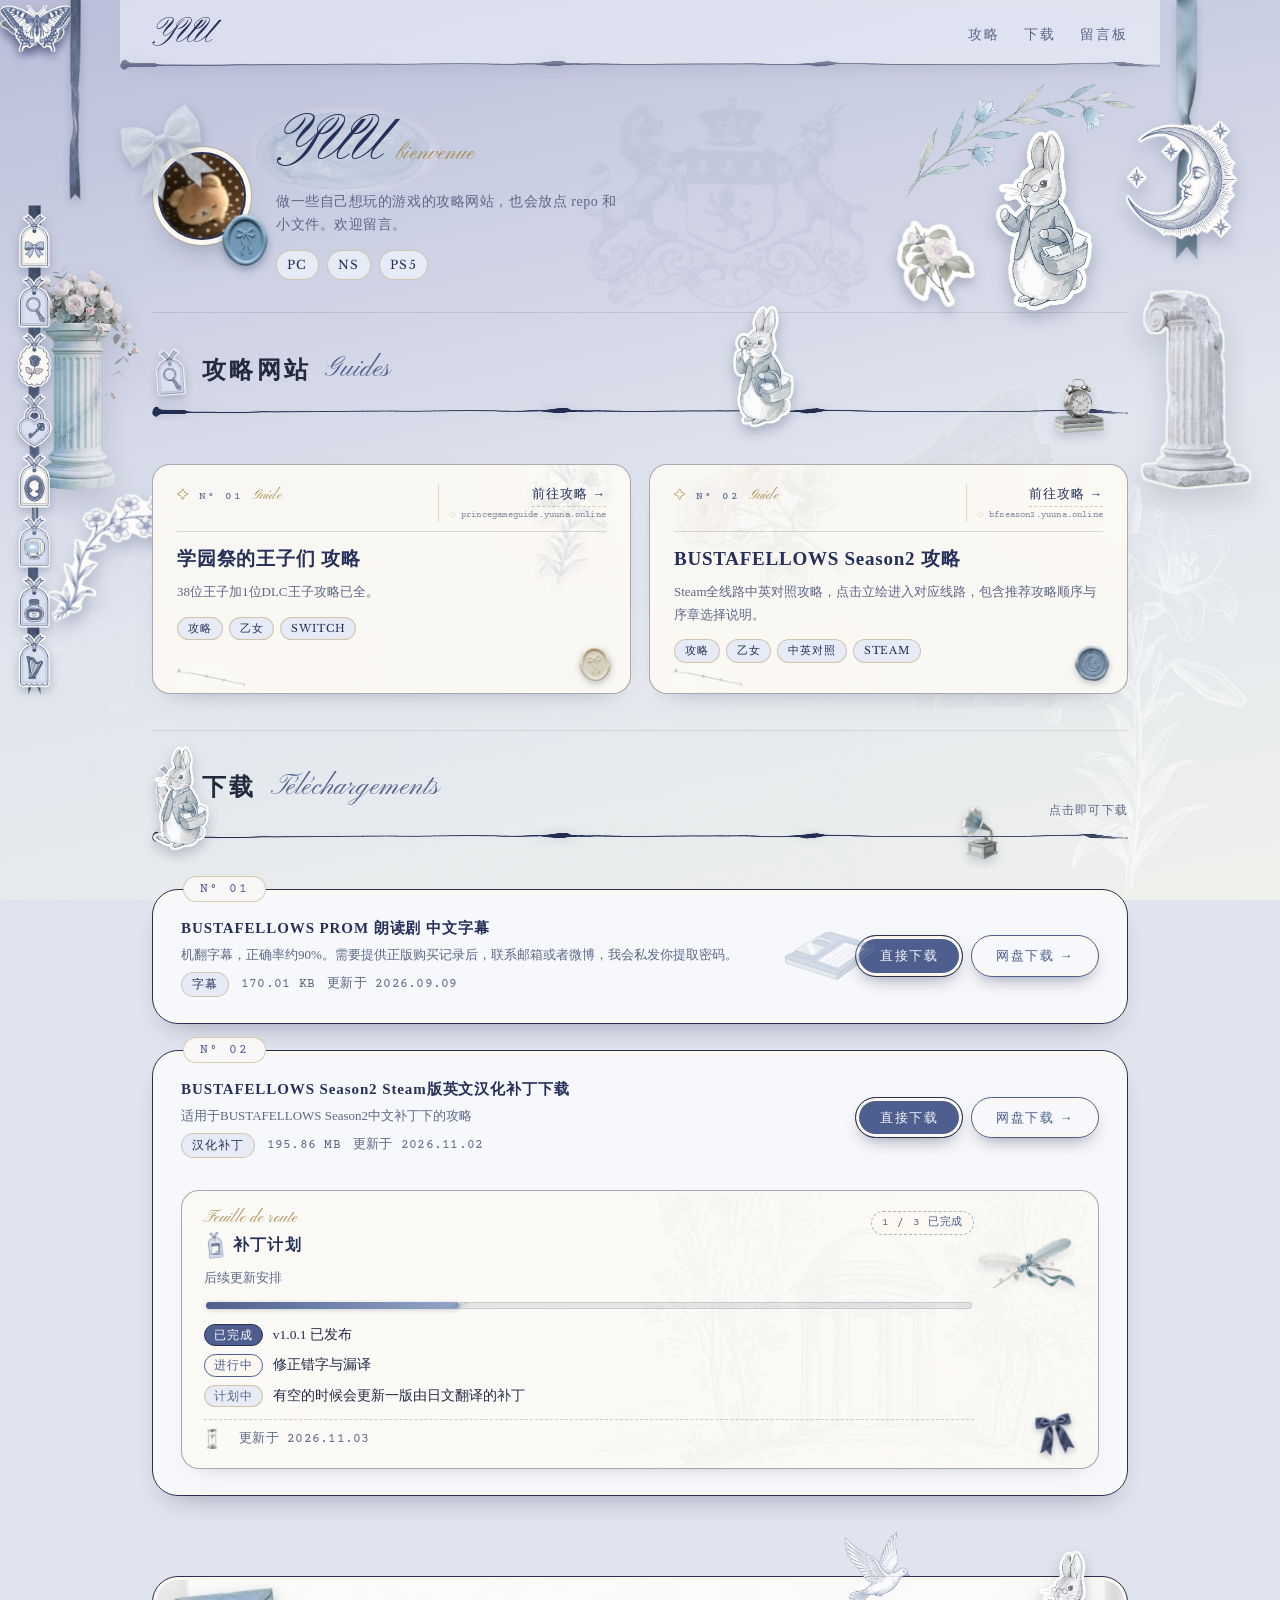
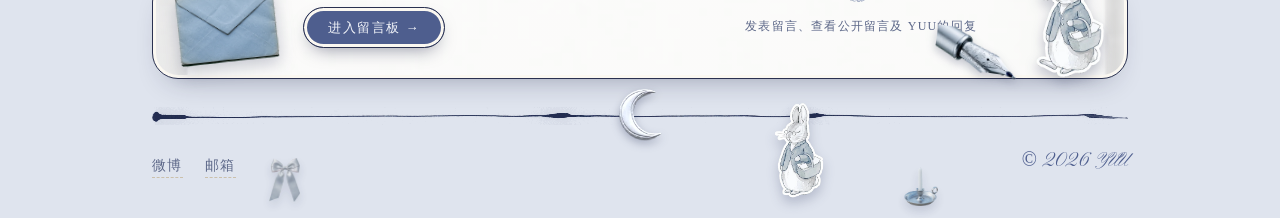
==== commit 3c2b902c: "Add files via upload" ====
--- a/index.html
+++ b/index.html
@@ -965,68 +965,7 @@
         .pg-links { display: flex; flex-wrap: wrap; gap: 10px; margin: 28px 0 0; }
     
 
-        /* 首页装饰素材带：让原有插画自然融入主界面 */
-        .home-ornaments {
-            position: relative;
-            display: flex;
-            align-items: center;
-            justify-content: space-between;
-            gap: clamp(12px, 2.4vw, 30px);
-            min-height: 116px;
-            margin: 8px 0 52px;
-            padding: 16px 22px 12px;
-            border-top: 1px solid rgba(126, 137, 158, .22);
-            border-bottom: 1px solid rgba(126, 137, 158, .22);
-            background:
-                linear-gradient(90deg, transparent, rgba(222, 225, 234, .32) 18%, rgba(222, 225, 234, .32) 82%, transparent);
-            overflow: hidden;
-        }
-        .home-ornaments::before, .home-ornaments::after {
-            content: "✧";
-            position: absolute;
-            top: 5px;
-            color: var(--gold, #9b8a68);
-            opacity: .55;
-            font-size: 13px;
-        }
-        .home-ornaments::before { left: 5px; }
-        .home-ornaments::after { right: 5px; }
-        .home-ornaments img {
-            display: block;
-            width: auto;
-            max-width: 10%;
-            height: 58px;
-            object-fit: contain;
-            opacity: .88;
-            filter: drop-shadow(0 5px 5px rgba(40, 46, 66, .12));
-            transition: transform .35s ease, opacity .35s ease;
-        }
-        .home-ornaments img:nth-of-type(2n) { height: 72px; }
-        .home-ornaments img:nth-of-type(3n) { height: 48px; }
-        .home-ornaments img:hover { transform: translateY(-5px) rotate(-3deg); opacity: 1; }
-        .ornament-note {
-            flex: none;
-            color: var(--text-soft, #777);
-            font-family: var(--latin, Georgia, serif);
-            font-size: 10px;
-            letter-spacing: .14em;
-            text-transform: uppercase;
-            opacity: .72;
-            white-space: nowrap;
-        }
-        @media (max-width: 760px) {
-            .home-ornaments {
-                gap: 12px;
-                min-height: 88px;
-                margin: 0 0 38px;
-                padding: 12px 8px;
-                justify-content: center;
-            }
-            .home-ornaments img { height: 44px; max-width: 13%; }
-            .home-ornaments img:nth-of-type(2n) { height: 52px; }
-            .home-ornaments img:nth-of-type(3n) { height: 36px; }
-            .ornament-note { display: none; }
-        }
+        /* 大理石柱列 / 神庙水印：建筑感装饰直接进入版面 */
 
     </style>
     <link rel="stylesheet" href="rococo.css">
@@ -1043,13 +982,13 @@
             min-height: 0;
             height: auto;
             padding: 19px 24px 30px;
-            border: 1.5px solid rgba(42, 49, 80, .5);
+            border: 1px solid rgba(42, 49, 80, .4);
             border-radius: 18px;
             background:
                 linear-gradient(rgba(251, 249, 244, .84), rgba(251, 249, 244, .84)),
                 url('images/rococo/paper.webp') center / cover,
                 var(--surface);
-            box-shadow: inset 0 0 0 4px var(--ring), 0 12px 26px -22px rgba(22, 26, 60, .55);
+            box-shadow: inset 0 0 0 2px var(--ring), 0 12px 26px -22px rgba(22, 26, 60, .55);
             transform: none;
             overflow: hidden;
             transition: transform .35s cubic-bezier(.18, 1.5, .3, 1), border-color .3s ease, box-shadow .3s ease;
@@ -1057,7 +996,7 @@
         .cardlist .game-card.guide-card:hover {
             transform: translateY(-4px) !important;
             border-color: var(--accent);
-            box-shadow: inset 0 0 0 4px var(--ring), 0 22px 34px -24px rgba(22, 26, 60, .6);
+            box-shadow: inset 0 0 0 2px var(--ring), 0 22px 34px -24px rgba(22, 26, 60, .6);
         }
         /* 右下角淡淡的压花水印 */
         .cardlist .game-card.guide-card::before {
@@ -1085,10 +1024,10 @@
             opacity: .3;
             pointer-events: none;
         }
-        .cardlist .game-card.guide-card:nth-child(4n+1) { --gflora: url('images/rococo/s_camellia.webp'); }
-        .cardlist .game-card.guide-card:nth-child(4n+2) { --gflora: url('images/rococo/w_rose.webp'); }
-        .cardlist .game-card.guide-card:nth-child(4n+3) { --gflora: url('images/rococo/k_lotus.webp'); }
-        .cardlist .game-card.guide-card:nth-child(4n+4) { --gflora: url('images/rococo/k_pinkbow.webp'); }
+        .cardlist .game-card.guide-card:nth-child(4n+1) { --gflora: url('images/rococo/sk_lily.webp'); --gseal: url('images/rococo/seal_ivory.webp'); }
+        .cardlist .game-card.guide-card:nth-child(4n+2) { --gflora: url('images/rococo/w_rose.webp'); --gseal: url('images/rococo/w_rd_seal.webp'); }
+        .cardlist .game-card.guide-card:nth-child(4n+3) { --gflora: url('images/rococo/k_lotus.webp'); --gseal: url('images/rococo/seal_blue.webp'); }
+        .cardlist .game-card.guide-card:nth-child(4n+4) { --gflora: url('images/rococo/k_pinkbow.webp'); --gseal: url('images/rococo/w_rd_seal.webp'); }
 
         .cardlist .game-card.guide-card .card-body {
             position: relative;
@@ -1102,7 +1041,7 @@
         }
         .guide-card .guide-top {
             display: flex;
-            align-items: baseline;
+            align-items: flex-start;
             justify-content: space-between;
             gap: 12px;
             margin-bottom: 13px;
@@ -1131,13 +1070,39 @@
             color: var(--gold);
         }
         .guide-card .guide-go {
+            display: flex;
+            flex-direction: column;
+            align-items: flex-end;
+            gap: 1px;
+            padding-left: 10px;
+            border-left: 1px solid rgba(168, 135, 74, .3);
+            text-align: right;
+            white-space: nowrap;
+        }
+        .guide-card .guide-go-label {
             font-family: var(--serif);
             font-size: 12.5px;
             letter-spacing: .08em;
             color: var(--indigo);
             border-bottom: 1px dashed var(--champ);
             padding-bottom: 1px;
-            white-space: nowrap;
+        }
+        .guide-card .guide-go-site {
+            max-width: 190px;
+            overflow: hidden;
+            text-overflow: ellipsis;
+            font-family: var(--mono, 'Courier Prime', monospace);
+            font-size: 9px;
+            letter-spacing: .02em;
+            color: var(--text-soft);
+            opacity: .8;
+        }
+        .guide-card .guide-go-site::before {
+            content: '◇';
+            margin-right: 5px;
+            font-size: 7px;
+            color: var(--gold);
+            opacity: .8;
         }
         .cardlist .game-card.guide-card .card-title {
             font-size: 19px;
@@ -1166,9 +1131,9 @@
             bottom: 12px;
             width: 34px;
             height: 35px;
-            background: url('images/rococo/seal_blue.webp') center / contain no-repeat;
+            background: var(--gseal, url('images/rococo/seal_ivory.webp')) center / contain no-repeat;
             opacity: .85;
-            transform: rotate(-8deg);
+            rotate: -8deg;
             filter: drop-shadow(0 3px 3px rgba(30, 40, 80, .25));
             pointer-events: none;
             z-index: 2;
@@ -1181,13 +1146,13 @@
             flex: 0 0 100%;
             margin-top: 16px;
             padding: 18px 124px 18px 22px;
-            border: 1.5px solid rgba(42, 49, 80, .5);
+            border: 1px solid rgba(42, 49, 80, .4);
             border-radius: 18px;
             background:
                 linear-gradient(rgba(251, 249, 244, .86), rgba(251, 249, 244, .86)),
-                url('images/rococo/paper.webp') center / cover,
+                url('images/rococo/vellum.webp') center / cover,
                 var(--surface);
-            box-shadow: inset 0 0 0 4px var(--ring), 0 10px 22px -20px rgba(22, 26, 60, .5);
+            box-shadow: inset 0 0 0 3px var(--ring), 0 10px 22px -20px rgba(22, 26, 60, .5);
         }
         .dl-detail::before {
             content: '';
@@ -1208,10 +1173,10 @@
             right: 24px;
             bottom: 13px;
             width: 38px;
-            height: 39px;
-            background: url('images/rococo/seal_blue.webp') center / contain no-repeat;
-            opacity: .85;
-            transform: rotate(-8deg);
+            height: 40px;
+            background: url('images/rococo/w_rd_bow.webp') center / contain no-repeat;
+            opacity: .9;
+            rotate: -8deg;
             filter: drop-shadow(0 3px 3px rgba(30, 40, 80, .28));
             pointer-events: none;
         }
@@ -1248,7 +1213,7 @@
             flex: none;
             width: 21px;
             height: 29px;
-            background: url('images/rococo/t_files.webp') center / contain no-repeat;
+            background: url('images/rococo/t_history.webp') center / contain no-repeat;
             transform: rotate(-6deg);
         }
         .dl-detail .dl-desc {
@@ -1293,7 +1258,7 @@
             width: 20px;
             height: 20px;
             transform: translateY(-50%) rotate(8deg);
-            background: url('images/rococo/s_camellia.webp') center / contain no-repeat;
+            background: url('images/rococo/leaf.webp') center / contain no-repeat;
             filter: drop-shadow(0 2px 2px rgba(30, 40, 80, .25));
         }
         .plan-meter-fill.is-empty {
@@ -1309,12 +1274,132 @@
         }
         .dl-item.has-detail::after { display: none; }
 
+        /* ===== 大理石柱、神庙水印与器物点缀：不做素材架，直接融进版式 ===== */
+        #guides .o-col-l, #guides .o-col-r {
+            position: absolute;
+            bottom: -56px;
+            width: 112px;
+            height: 224px;
+            background-position: center bottom;
+            background-repeat: no-repeat;
+            background-size: contain;
+            opacity: .78;
+            filter: drop-shadow(0 12px 14px rgba(22, 26, 60, .18));
+            pointer-events: none;
+            z-index: 0;
+        }
+        #guides .o-col-l { left: -124px; background-image: url('images/rococo/w_column.webp'); }
+        #guides .o-col-r { right: -124px; background-image: url('images/rococo/column.webp'); }
+        #guideCards { position: relative; }
+        #guideCards::before {
+            content: '';
+            position: absolute;
+            right: -82px;
+            top: -80px;
+            width: 470px;
+            height: 330px;
+            background: url('images/rococo/temple.webp') center / contain no-repeat;
+            opacity: .1;
+            pointer-events: none;
+            z-index: 0;
+        }
+        #guides .o-books {
+            position: absolute;
+            right: 24px;
+            bottom: 1px;
+            width: 50px;
+            height: 56px;
+            background: url('images/rococo/w_clockbooks.webp') center bottom / contain no-repeat;
+            opacity: .85;
+            filter: drop-shadow(0 5px 5px rgba(30, 40, 80, .2));
+            pointer-events: none;
+            z-index: 4;
+        }
+        #downloads .o-gramo {
+            position: absolute;
+            right: 120px;
+            bottom: 0;
+            width: 56px;
+            height: 52px;
+            background: url('images/rococo/w_gramophone.webp') center bottom / contain no-repeat;
+            opacity: .85;
+            filter: drop-shadow(0 5px 5px rgba(30, 40, 80, .2));
+            pointer-events: none;
+            z-index: 4;
+        }
+        .o-foot-bow {
+            position: absolute;
+            left: 112px;
+            bottom: 16px;
+            width: 40px;
+            height: 44px;
+            background: url('images/rococo/w_bow.webp') center / contain no-repeat;
+            opacity: .72;
+            filter: drop-shadow(0 5px 5px rgba(30, 40, 80, .18));
+            pointer-events: none;
+        }
+        .o-foot-candle {
+            position: absolute;
+            right: 190px;
+            bottom: 12px;
+            width: 34px;
+            height: 48px;
+            background: url('images/rococo/w_candle.webp') center bottom / contain no-repeat;
+            opacity: .82;
+            filter: drop-shadow(0 5px 5px rgba(30, 40, 80, .18));
+            pointer-events: none;
+        }
+        .dl-detail .plan-updated::before {
+            content: '';
+            display: inline-block;
+            width: 16px;
+            height: 20px;
+            margin-right: 7px;
+            vertical-align: -5px;
+            background: url('images/rococo/w_hourglass.webp') center / contain no-repeat;
+            opacity: .75;
+        }
+
+        @media (max-width: 1240px) {
+            #guides .o-col-l, #guides .o-col-r { display: none; }
+        }
+        @media (max-width: 900px) {
+            #guideCards::before { display: none; }
+        }
+        @media (max-width: 760px) {
+            #guides .o-books, #downloads .o-gramo, .o-foot-bow, .o-foot-candle { display: none; }
+        }
+
+        /* 桌面端：像 Trianon 的吊牌/摆件一样，只做轻量的位移与摆动 */
+        @media (min-width: 821px) and (hover: hover) and (pointer: fine) and (prefers-reduced-motion: no-preference) {
+            .cardlist .game-card.guide-card { animation: guideCardIn .55s cubic-bezier(.2, 1.2, .4, 1) backwards; }
+            .cardlist .game-card.guide-card:nth-child(2) { animation-delay: .06s; }
+            .cardlist .game-card.guide-card:nth-child(3) { animation-delay: .12s; }
+            .cardlist .game-card.guide-card:nth-child(4) { animation-delay: .18s; }
+            .cardlist .game-card.guide-card::before { animation: tokenFloat 8.4s cubic-bezier(.45, 0, .55, 1) infinite; }
+            .guide-card .guide-seal {
+                animation: sealSwingIn 1.15s cubic-bezier(.2, 1.2, .4, 1) .25s both,
+                           tokenFloat 5.8s cubic-bezier(.45, 0, .55, 1) 1.4s infinite;
+            }
+            .dl-detail::before { animation: tokenFloat 7s cubic-bezier(.45, 0, .55, 1) infinite; }
+            .dl-detail::after {
+                animation: bowIn .9s cubic-bezier(.2, 1.2, .4, 1) .3s both,
+                           tokenFloat 6.2s cubic-bezier(.45, 0, .55, 1) 1.3s infinite;
+            }
+            #guides .o-books, #downloads .o-gramo, .o-foot-bow, .o-foot-candle { animation: tokenFloat 7s cubic-bezier(.45, 0, .55, 1) infinite; }
+            #downloads .o-gramo { animation-duration: 8.2s; animation-delay: -2s; }
+            .o-foot-bow { animation-duration: 6.5s; animation-delay: -1.2s; }
+            .o-foot-candle { animation-duration: 7.6s; animation-delay: -3.4s; }
+            .dl-detail .plan-updated::before { animation: tokenFloat 6.6s cubic-bezier(.45, 0, .55, 1) infinite; }
+        }
+
         @media (max-width: 760px) {
             .cardlist.guide-grid { gap: 13px; }
             .cardlist .game-card.guide-card { padding: 17px 18px 28px; border-radius: 16px; }
             .cardlist .game-card.guide-card::before { width: 142px; height: 116px; right: -22px; bottom: -20px; }
             .cardlist .game-card.guide-card::after { left: 18px; right: 18px; }
             .cardlist .game-card.guide-card .card-title { font-size: 17px; }
+            .guide-card .guide-go-site { max-width: 160px; font-size: 8px; }
             .guide-card .guide-seal { right: 14px; bottom: 9px; width: 28px; height: 29px; }
             .dl-detail { padding: 16px 18px 48px; }
             .dl-detail::before { width: 66px; height: 35px; right: 12px; top: 44px; opacity: .4; }
@@ -1384,24 +1469,12 @@
                 </div>
             </section>
 
-        <!-- 首页装饰素材：以文具、花饰与古典器物丰富主界面 -->
-        <div class="home-ornaments" aria-hidden="true">
-            <span class="ornament-note">Petits objets · Souvenirs</span>
-            <img src="images/rococo/w_candle.webp" alt="" loading="lazy">
-            <img src="images/rococo/w_quills.webp" alt="" loading="lazy">
-            <img src="images/rococo/w_teacup.webp" alt="" loading="lazy">
-            <img src="images/rococo/w_dove.webp" alt="" loading="lazy">
-            <img src="images/rococo/w_lamp.webp" alt="" loading="lazy">
-            <img src="images/rococo/s_camellia.webp" alt="" loading="lazy">
-            <img src="images/rococo/w_key.webp" alt="" loading="lazy">
-            <img src="images/rococo/w_bow_white.webp" alt="" loading="lazy">
-            <span class="ornament-note ornament-end">Collection privée</span>
-        </div>
+        <!-- 首页装饰：大理石柱与古典器物直接融进版式，不再做素材架 -->
 
         <!-- ===== 首页 ===== -->
         <div id="home">
             <!-- 我做的攻略网站 -->
-            <div class="section-head" id="guides"><i class="o o-peek" aria-hidden="true"></i>
+            <div class="section-head" id="guides"><i class="o o-col-l" aria-hidden="true"></i><i class="o o-col-r" aria-hidden="true"></i><i class="o o-peek" aria-hidden="true"></i><i class="o o-books" aria-hidden="true"></i>
                 <h2 class="serif">攻略网站</h2>
             </div>
             <div class="cardlist guide-grid" id="guideCards"></div>
@@ -1415,16 +1488,17 @@
             </div>
 
             <!-- 下载区 -->
-            <div class="section-head" id="downloads"><i class="o o-walk" aria-hidden="true"></i>
+            <div class="section-head" id="downloads"><i class="o o-walk" aria-hidden="true"></i><i class="o o-gramo" aria-hidden="true"></i>
                 <h2 class="serif">下载</h2>
                 <span class="section-sub">点击即可下载</span>
             </div>
             <div class="dl-list" id="dlList"></div>
 
-            <div class="message-entry"><i class="o o-me-dove" aria-hidden="true"></i><i class="o o-me-nib" aria-hidden="true"></i><i class="o o-me-stand" aria-hidden="true"></i><a class="btn" href="message.html">进入留言板 ↗</a><p class="section-sub">发表留言、查看公开留言及 YUU的回复</p></div>
+            <div class="message-entry"><i class="o o-me-dove" aria-hidden="true"></i><i class="o o-me-nib" aria-hidden="true"></i><i class="o o-me-stand" aria-hidden="true"></i><a class="btn" href="message.html">进入留言板 →</a><p class="section-sub">发表留言、查看公开留言及 YUU的回复</p></div>
 
             
 <footer id="foot">
+                <i class="o o-foot-bow" aria-hidden="true"></i><i class="o o-foot-candle" aria-hidden="true"></i>
                 <div class="links">
                     <a href="https://weibo.com/u/5837907348" target="_blank" rel="noopener">微博</a>
                     <a href="mailto:yuunaovo@outlook.com">邮箱</a>
@@ -1497,7 +1571,13 @@
                 var body = el('div', 'card-body');
                 var top = el('div', 'guide-top');
                 top.appendChild(el('span', 'guide-no', 'N° ' + String(i + 1).padStart(2, '0')));
-                if (href) top.appendChild(el('span', 'guide-go', '前往攻略 ↗'));
+                if (href) {
+                    var go = el('span', 'guide-go');
+                    go.appendChild(el('span', 'guide-go-label', '前往攻略 →'));
+                    var site = href.replace(/^https?:\/\//, '').replace(/^www\./, '').replace(/\/$/, '');
+                    go.appendChild(el('span', 'guide-go-site', site));
+                    top.appendChild(go);
+                }
                 body.appendChild(top);
                 body.appendChild(el('div', 'card-title', g.title || ''));
                 if (g.desc) body.appendChild(el('div', 'card-sub clamp', g.desc));
@@ -1541,7 +1621,7 @@
 
                 var href = downloadHref(d);
                 var ext = isExternal(href) && !d.file;
-                var btn = el('a', 'btn', d.placeholder ? '即将开放' : (ext ? '前往下载 ↗' : (d.btnLabel || '直接下载')));
+                var btn = el('a', 'btn', d.placeholder ? '即将开放' : (ext ? '前往下载 →' : (d.btnLabel || '直接下载')));
                 if (d.placeholder) {
                     btn.setAttribute('aria-disabled', 'true');
                     btn.title = '补丁下载入口暂未开放';
@@ -1561,7 +1641,7 @@
                 // 备用下载：网盘链接（altUrl 留空则不显示）
                 var alt = safeUrl(d.altUrl);
                 if (alt && !d.placeholder) {
-                    var altBtn = el('a', 'btn btn-alt', (d.altLabel || '网盘下载') + ' ↗');
+                    var altBtn = el('a', 'btn btn-alt', (d.altLabel || '网盘下载') + ' →');
                     altBtn.href = alt; altBtn.target = '_blank'; altBtn.rel = 'noopener';
                     actions.appendChild(altBtn);
                     item.classList.add('has-alt');
@@ -1873,7 +1953,7 @@
                 var l = el('div', 'pg-links');
                 p.links.forEach(function (x) {
                     var href = safeUrl(x.url); if (!href) return;
-                    var a = el('a', 'btn', (x.label || '打开链接') + (isExternal(href) ? ' ↗' : ''));
+                    var a = el('a', 'btn', (x.label || '打开链接') + (isExternal(href) ? ' →' : ''));
                     a.href = href; if (isExternal(href)) { a.target = '_blank'; a.rel = 'noopener'; }
                     l.appendChild(a);
                 });
--- a/rococo.css
+++ b/rococo.css
@@ -309,7 +309,7 @@
 
 /* ---------- 页脚 ---------- */
 footer { border-top: 0; position: relative; padding-top: 56px; }
-footer::before { content: ''; position: absolute; top: 0; left: 50%; width: 52px; height: 52px; transform: translateX(-50%); background: url('images/rococo/w_rd_seal.webp') center / contain no-repeat; filter: drop-shadow(0 4px 4px rgba(30, 40, 80, .3)); }
+footer::before { content: ''; position: absolute; top: 0; left: 50%; width: 52px; height: 52px; transform: translateX(-50%); background: url('images/rococo/w_rd_moon.webp') center / contain no-repeat; filter: drop-shadow(0 4px 4px rgba(30, 40, 80, .3)); }
 footer::after { content: ''; position: absolute; top: 18px; left: 0; right: 0; height: 18px; background: url('images/rococo/inkline.webp') center / 100% 100% no-repeat; z-index: -1; }
 footer .links a { color: var(--text-soft); text-decoration: none; letter-spacing: .1em; border-bottom: 1px dashed var(--champ); }
 footer .links a:hover { color: var(--indigo); }
@@ -328,6 +328,25 @@
 .o-mcrest { position: absolute; left: 36%; top: -10px; width: 280px; height: 204px; background-image: url('images/rococo/crest.webp'); opacity: .14; z-index: -1; }
 .message-panel > h2 { font-weight: 700; letter-spacing: .14em; color: #232A3E; display: flex; align-items: center; gap: 10px; }
 .message-panel > h2::before { content: ''; width: 28px; height: 40px; background: url('images/rococo/t_account.webp') center / contain no-repeat; }
+.message-panel > h2::after {
+    content: ''; margin-left: auto; margin-right: 8px; width: 36px; height: 32px;
+    background: var(--mh) center / contain no-repeat; opacity: .82;
+}
+.message-panel:nth-of-type(1) > h2 { --mh: url('images/rococo/w_teacup.webp'); }
+.message-panel:nth-of-type(2) > h2 { --mh: url('images/rococo/w_dove.webp'); }
+
+.contact-form .seg .seg-opt input[value="private"] + span::after {
+    content: ''; display: inline-block; width: 12px; height: 18px; margin-left: 6px;
+    vertical-align: -4px; background: url('images/rococo/w_key.webp') center / contain no-repeat; opacity: .75;
+}
+
+.message-layout { position: relative; }
+.message-layout::after {
+    content: ''; position: absolute; right: -110px; top: 40px; width: 100px; height: 214px;
+    background: url('images/rococo/s_arch.webp') center / contain no-repeat;
+    opacity: .42; pointer-events: none;
+}
+@media (max-width: 1240px) { .message-layout::after { display: none; } }
 .contact-form { position: relative; border: 2.4px solid var(--frame) !important; border-radius: 26px !important; background: var(--surface) !important; box-shadow: inset 0 0 0 4px var(--ring), 0 14px 30px -18px rgba(22, 26, 60, .45) !important; }
 .contact-form::before { content: ''; position: absolute; right: -16px; top: -26px; width: 70px; height: 70px; background: url('images/rococo/w_rd_bow.webp') center / contain no-repeat; transform: rotate(14deg); filter: drop-shadow(0 4px 5px rgba(30, 40, 80, .3)); pointer-events: none; }
 .contact-form::after { content: ''; position: absolute; left: -30px; bottom: -28px; width: 130px; height: 82px; background: url('images/rococo/lily.webp') center / contain no-repeat; transform: rotate(-8deg); pointer-events: none; filter: drop-shadow(0 4px 5px rgba(30, 40, 80, .2)); }
@@ -346,8 +365,13 @@
 .msg-name { color: var(--indigo); letter-spacing: .06em; }
 .msg-date { font-family: var(--mono); font-size: 12px; color: var(--accent); }
 .msg-reply { position: relative; background: linear-gradient(rgba(230, 235, 246, .78), rgba(230, 235, 246, .78)), url('images/rococo/letter.webp') center / cover !important; border: 1px dashed rgba(42, 49, 80, .3) !important; border-radius: 16px !important; padding-left: 52px !important; }
-.msg-reply::before { content: ''; position: absolute; left: 10px; top: 8px; width: 30px; height: 34px; background: url('images/rococo/seal_blue.webp') center / contain no-repeat; }
+.msg-reply::before { content: ''; position: absolute; left: 10px; top: 8px; width: 30px; height: 34px; background: url('images/rococo/seal_ivory.webp') center / contain no-repeat; }
 .msg-reply b { color: var(--accent); font-family: var(--script); font-size: 19px; font-weight: 400; }
+
+/* 每条留言换一枚小贴纸，别总是同一颗心 */
+.msg:nth-child(4n+2)::after { width: 30px; height: 38px; right: -8px; top: -14px; transform: rotate(8deg); background-image: url('images/rococo/w_sk_rabbit.webp'); }
+.msg:nth-child(4n+3)::after { width: 40px; height: 20px; right: -10px; top: -8px; transform: rotate(-8deg); background-image: url('images/rococo/leaf.webp'); }
+.msg:nth-child(4n+4)::after { width: 34px; height: 30px; right: -10px; top: -12px; transform: rotate(12deg); background-image: url('images/rococo/w_rose.webp'); }
 
 /* ---------- 系统提示 ---------- */
 /* 1) 提交成功等：一封带火漆的信，从上方落下 */
@@ -437,6 +461,111 @@
     .game-card::after { width: 52px; height: 52px; right: -10px; }
     .cabinet { margin-left: -6px; margin-right: -6px; }
 }
+/* ---------- 细边框：把文字框的深色边收细，内圈也减薄 ---------- */
+.game-card { border-width: 1.2px; }
+.dl-item { border-width: 1.2px; }
+.contact-form { border-width: 1.2px !important; }
+.message-entry { border-width: 1.2px !important; }
+.success-toast { border-width: 1.2px !important; }
+.msg { border-width: 1px !important; }
+.btn, .contact-form .submit-btn { border-width: 1.2px; }
+.game-card { box-shadow: inset 0 0 0 3px var(--ring), 0 16px 32px -20px rgba(22, 26, 60, .5); }
+.dl-item { box-shadow: inset 0 0 0 3px var(--ring), 0 14px 30px -18px rgba(22, 26, 60, .45); }
+.contact-form { box-shadow: inset 0 0 0 3px var(--ring), 0 14px 30px -18px rgba(22, 26, 60, .45) !important; }
+.message-entry { box-shadow: inset 0 0 0 3px var(--ring), 0 14px 30px -18px rgba(22, 26, 60, .45) !important; }
+.success-toast { box-shadow: inset 0 0 0 3px var(--ring), 0 24px 40px -18px rgba(22, 26, 60, .6) !important; }
+.msg { box-shadow: inset 0 0 0 2px var(--ring), 0 10px 22px -16px rgba(22, 26, 60, .45) !important; }
+
+/* ---------- 素材微动效：参考 Trianon 的吊牌与摆件，只动 transform / opacity ---------- */
+@keyframes tokenFloat {
+    0%, 100% { translate: 0 0; }
+    50% { translate: 0 -3px; }
+}
+@keyframes sealSwingIn {
+    0% { opacity: 0; rotate: -28deg; translate: 0 -5px; }
+    35% { opacity: 1; rotate: 6deg; }
+    58% { rotate: -3deg; }
+    78% { rotate: -10deg; }
+    100% { opacity: 1; rotate: -8deg; translate: 0 0; }
+}
+@keyframes bowIn {
+    0% { opacity: 0; rotate: -24deg; translate: 0 -4px; }
+    62% { opacity: 1; rotate: -4deg; }
+    100% { opacity: 1; rotate: -8deg; translate: 0 0; }
+}
+@keyframes guideCardIn {
+    from { opacity: 0; translate: 0 10px; }
+    to { opacity: 1; translate: 0 0; }
+}
+@keyframes railTagIn {
+    0% { opacity: 0; translate: 0 -24px; rotate: -10deg; }
+    30% { opacity: 1; rotate: 8deg; }
+    55% { rotate: -5deg; }
+    78% { rotate: 3deg; }
+    100% { opacity: 1; translate: 0 0; rotate: 0deg; }
+}
+@keyframes railSway {
+    0%, 100% { rotate: 0deg; }
+    25% { rotate: 2.6deg; }
+    70% { rotate: -2deg; }
+}
+
+@media (min-width: 821px) and (hover: hover) and (pointer: fine) and (prefers-reduced-motion: no-preference) {
+    .rail a, .rail button { animation: railTagIn .9s cubic-bezier(.2, 1.2, .4, 1) backwards; }
+    .rail > :nth-child(1) { animation-delay: .04s; }
+    .rail > :nth-child(2) { animation-delay: .09s; }
+    .rail > :nth-child(3) { animation-delay: .14s; }
+    .rail > :nth-child(4) { animation-delay: .19s; }
+    .rail > :nth-child(5) { animation-delay: .24s; }
+    .rail > :nth-child(6) { animation-delay: .29s; }
+    .rail > :nth-child(7) { animation-delay: .34s; }
+    .rail > :nth-child(8) { animation-delay: .39s; }
+    .rail a:hover, .rail button:hover { animation: railSway 1.9s cubic-bezier(.45, 0, .55, 1) infinite; }
+
+    .message-hero .o-mquills { animation: tokenFloat 7.2s cubic-bezier(.45, 0, .55, 1) infinite; }
+    .message-entry .o-me-nib { animation: tokenFloat 6.8s cubic-bezier(.45, 0, .55, 1) infinite; }
+    .message-panel .contact-form::before { animation: tokenFloat 7.4s cubic-bezier(.45, 0, .55, 1) infinite; }
+    .message-panel .contact-form::after { animation: tokenFloat 8.2s cubic-bezier(.45, 0, .55, 1) -1.5s infinite; }
+    footer::before { animation: tokenFloat 7.8s cubic-bezier(.45, 0, .55, 1) infinite; }
+}
+
+/* ---------- 手机端性能：停掉持续动画、毛玻璃与满屏飞行装饰 ---------- */
+@media (max-width: 820px), (hover: none) and (pointer: coarse) {
+    html { scroll-behavior: auto; }
+    body { background-attachment: scroll; }
+    body::before { display: none !important; }
+    header, .back, .message-topbar a {
+        -webkit-backdrop-filter: none !important;
+        backdrop-filter: none !important;
+    }
+    header { background-color: rgba(238, 242, 247, .97) !important; }
+    .back { background: rgba(238, 242, 247, .94) !important; }
+    .fx.bf, .fx.dv { display: none !important; }
+    .fx.sk-moon, .o-hello, .o-mwave, .o-me-dove, .o-peek, .o-walk, .o-doze,
+    .cardlist .game-card.guide-card, .guide-card .guide-seal,
+    .cardlist .game-card.guide-card::before, .dl-detail::before, .dl-detail::after,
+    .message-hero .o-mquills, .message-entry .o-me-nib, .rail a, .rail button,
+    .contact-form::before, .contact-form::after, footer::before,
+    #guides .o-books, #downloads .o-gramo, .o-foot-bow, .o-foot-candle,
+    .dl-detail .plan-updated::before {
+        animation: none !important;
+    }
+    .o, .fx, .deco,
+    .guide-card .guide-seal, .dl-detail::before, .dl-detail::after,
+    .game-card::before, .game-card::after, .contact-form::before, .contact-form::after,
+    .message-entry::before, .msg::before, .msg::after, .msg-reply::before, footer::before,
+    .success-toast::before, .success-toast::after, .form-error::before,
+    .dl-detail .plan-updated::before {
+        filter: none !important;
+    }
+    .cardlist .game-card, .dl-item, .msg, .contact-form, .message-entry {
+        box-shadow: inset 0 0 0 3px var(--ring), 0 6px 14px -12px rgba(22, 26, 60, .35) !important;
+    }
+    .success-toast {
+        box-shadow: inset 0 0 0 3px var(--ring), 0 14px 24px -16px rgba(22, 26, 60, .45) !important;
+    }
+}
+
 @media (prefers-reduced-motion: reduce) {
     * { transition: none !important; animation: none !important; }
     .cardlist > .game-card { transform: none !important; }
